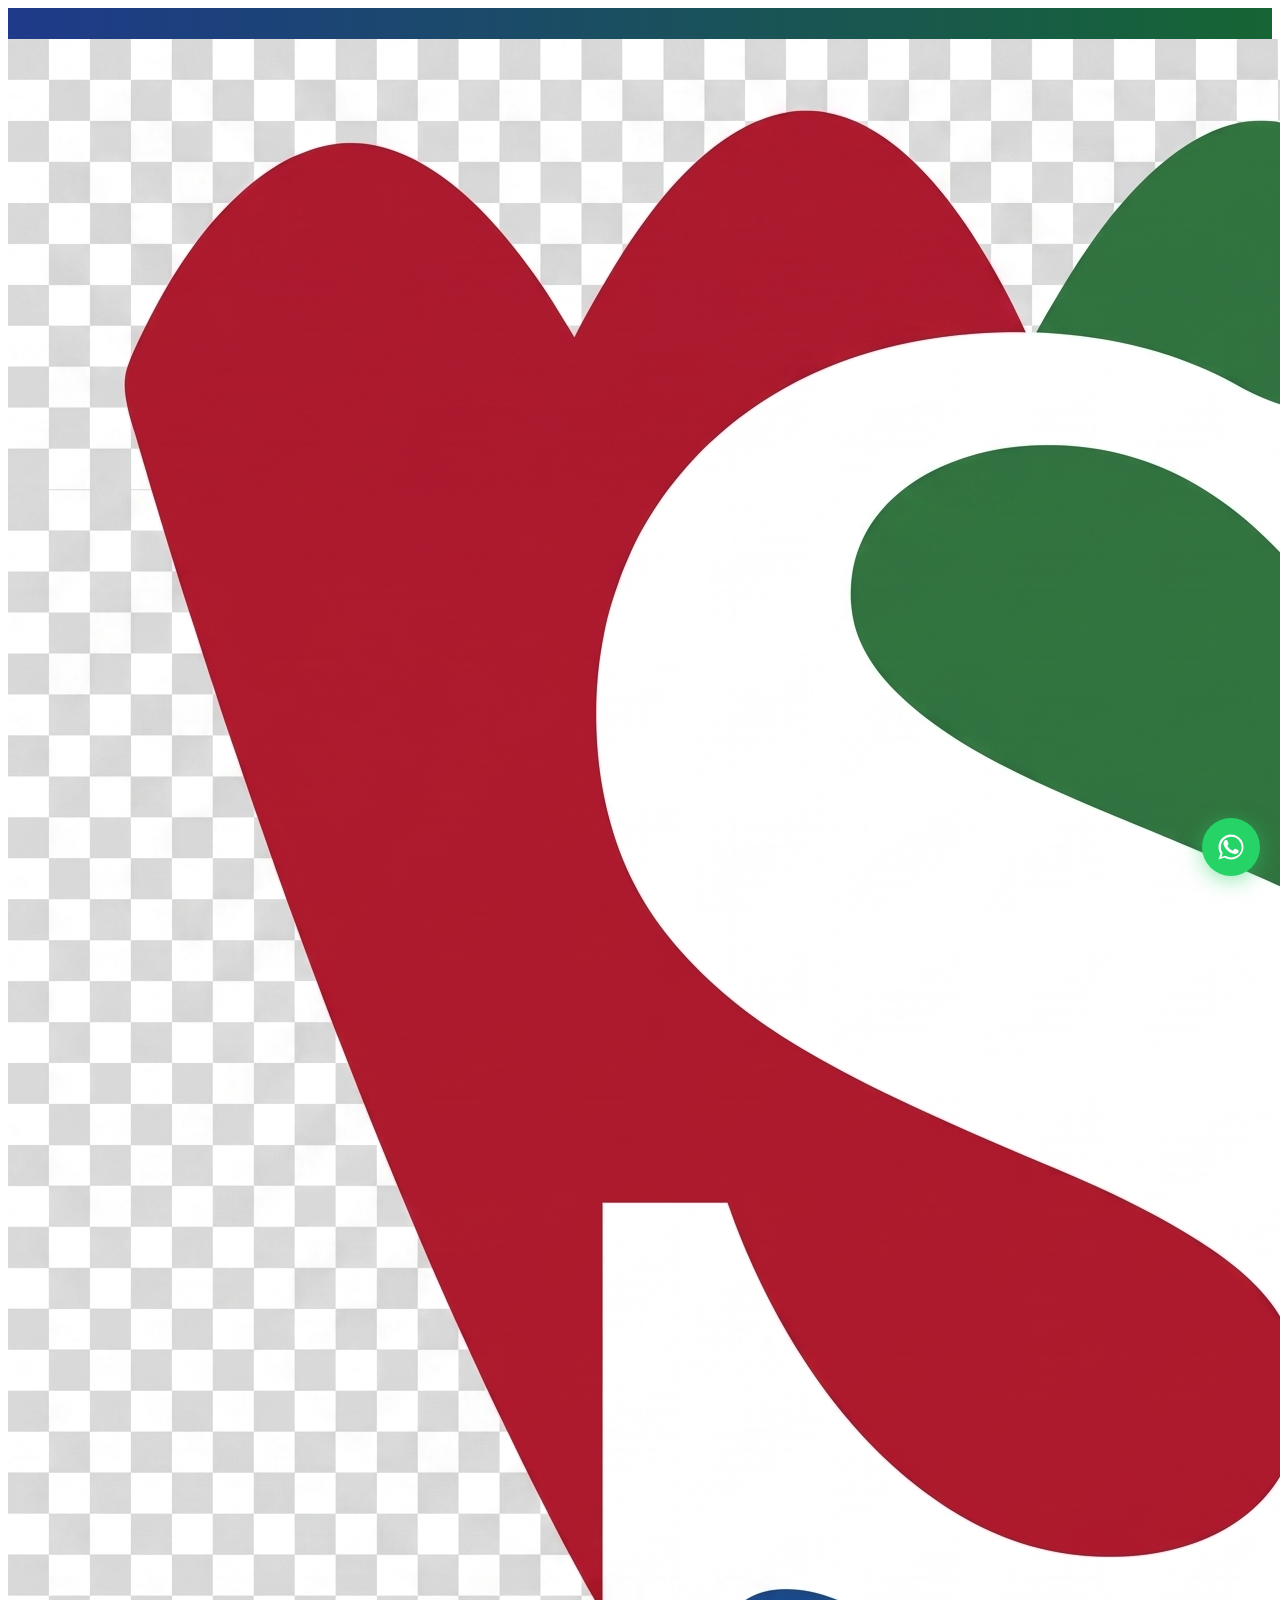
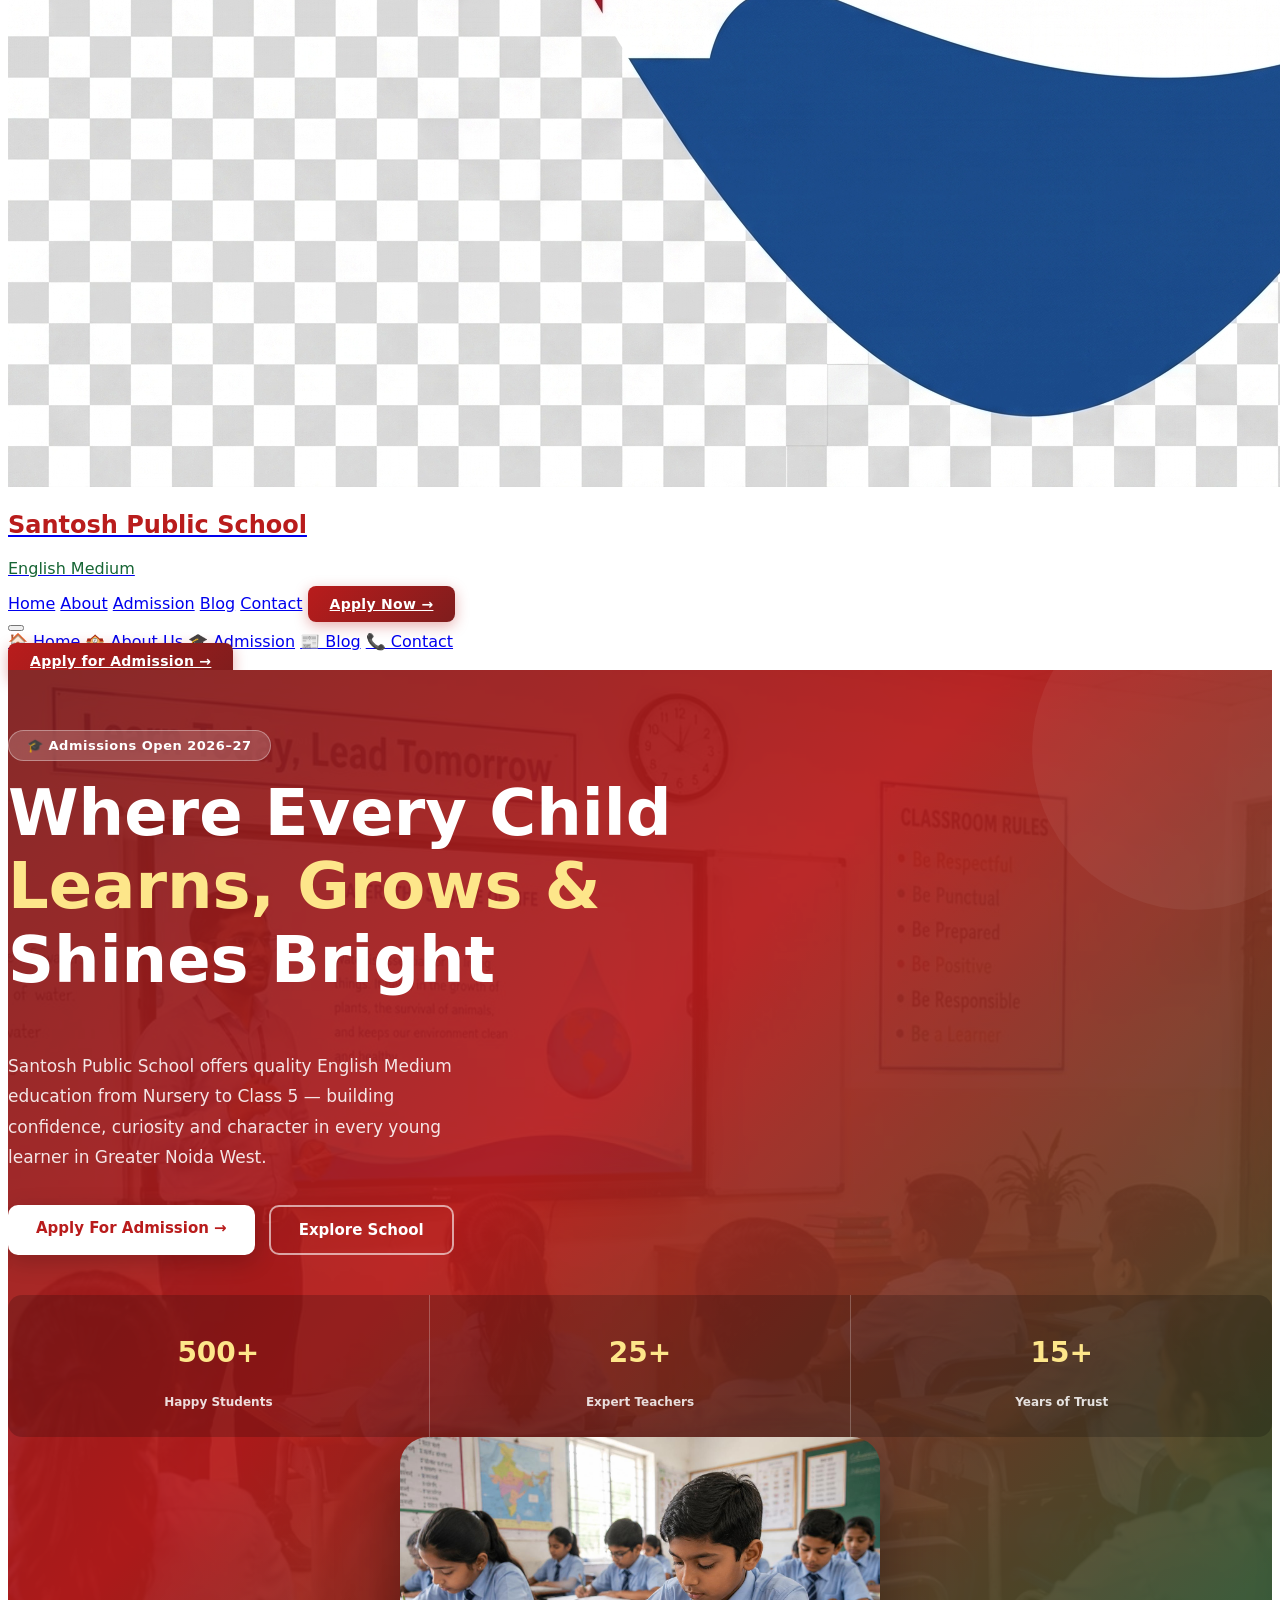
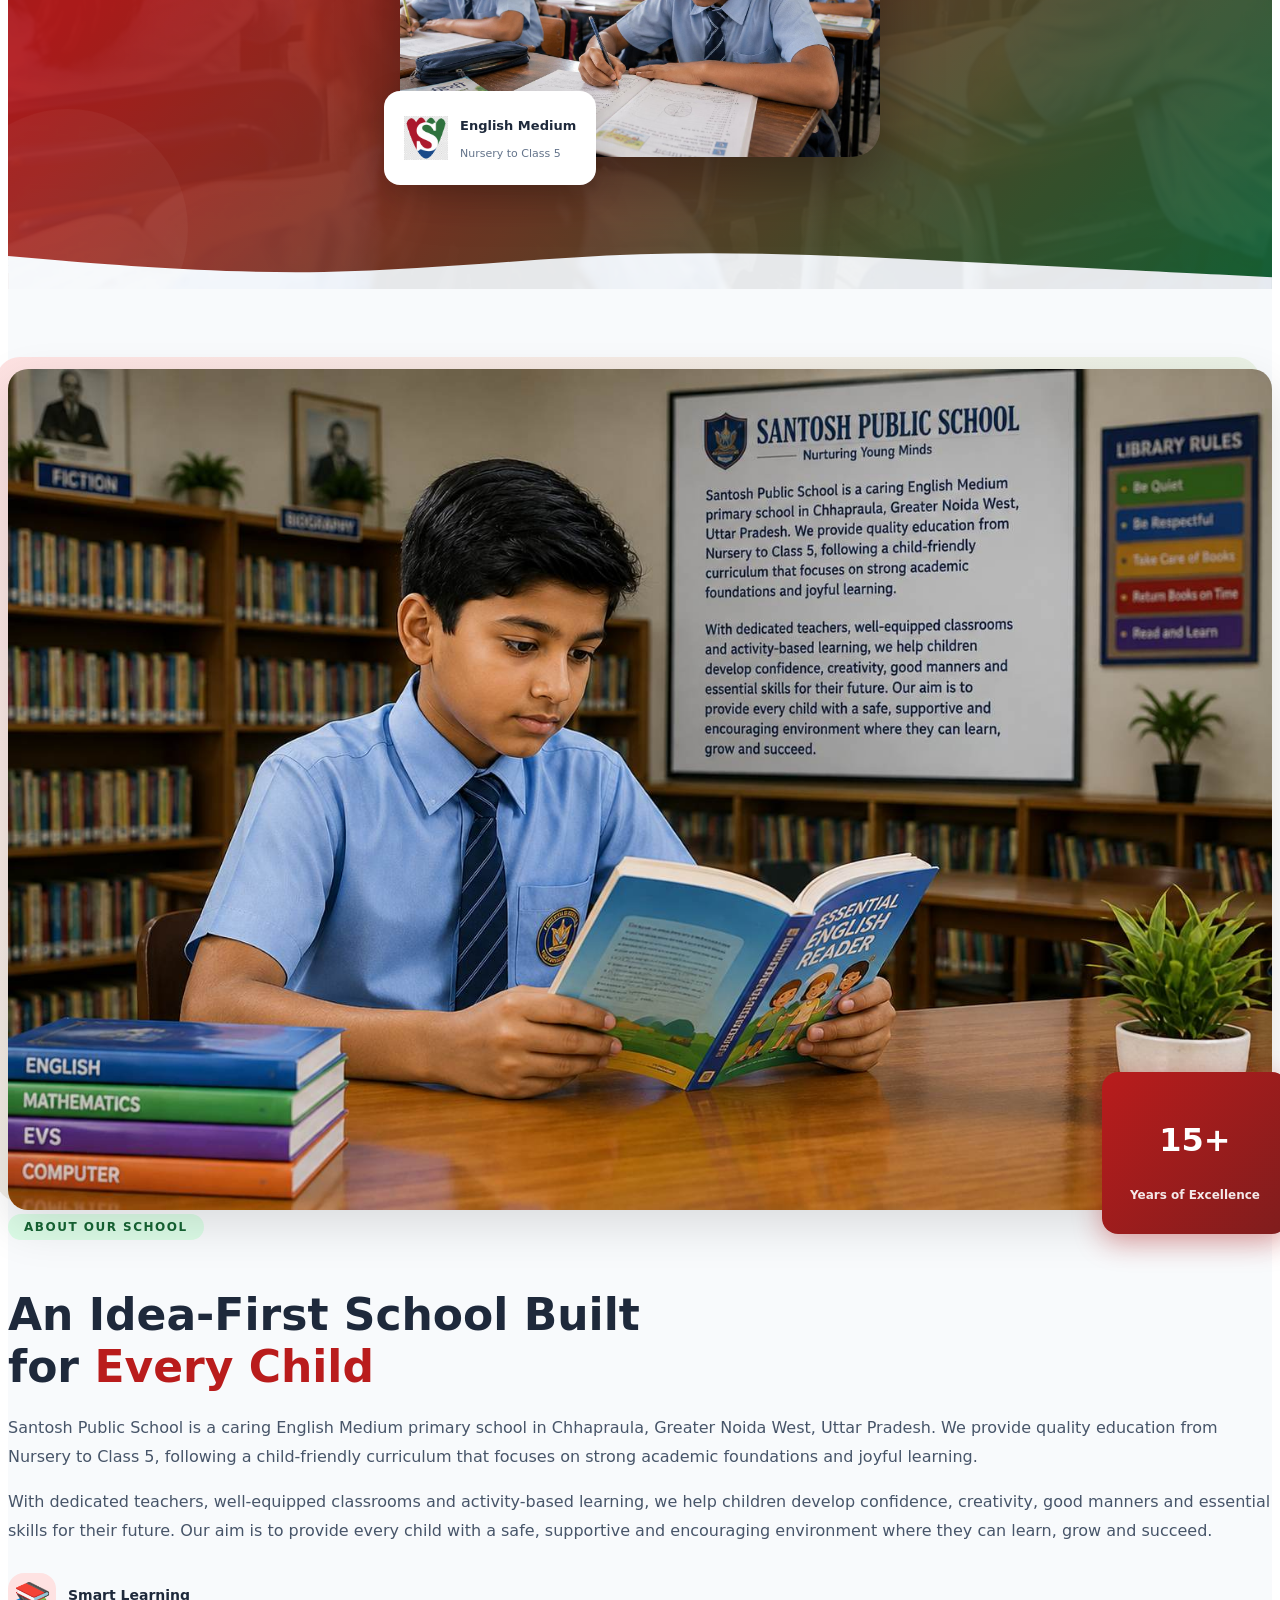
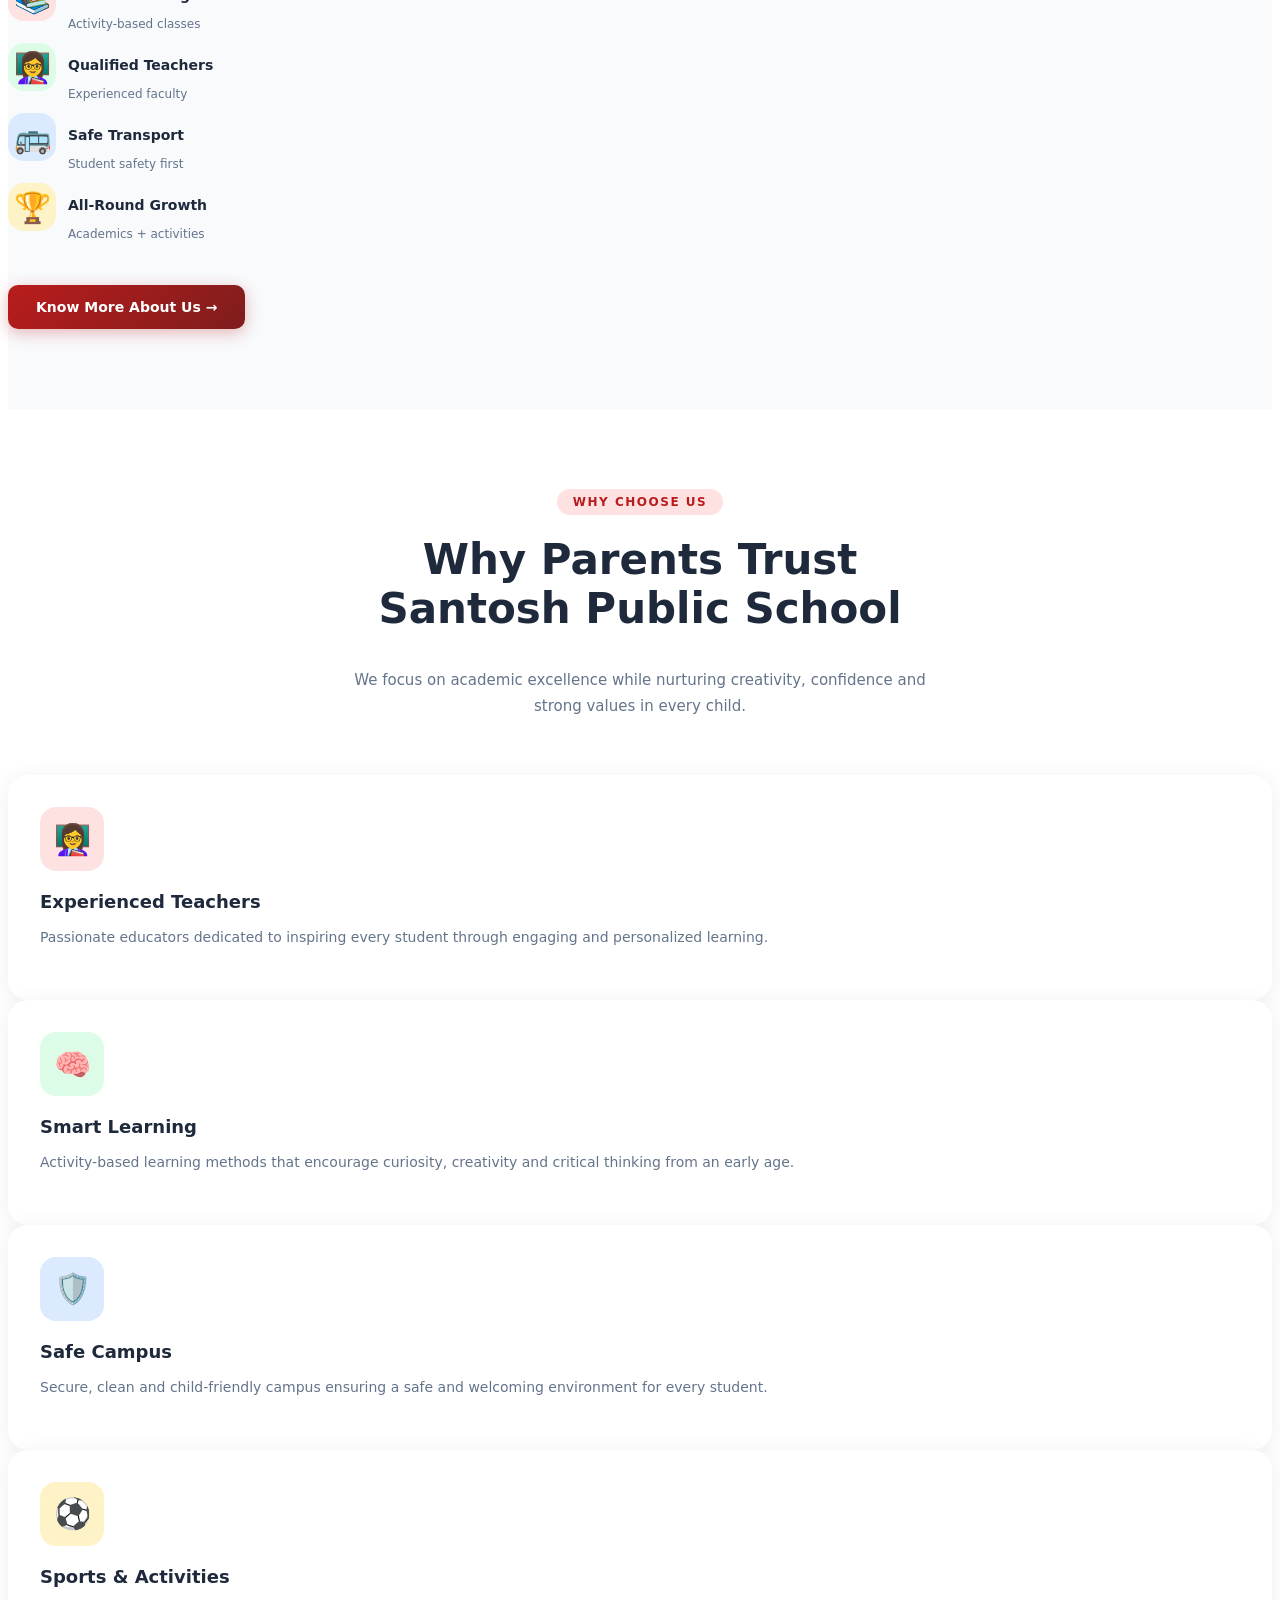
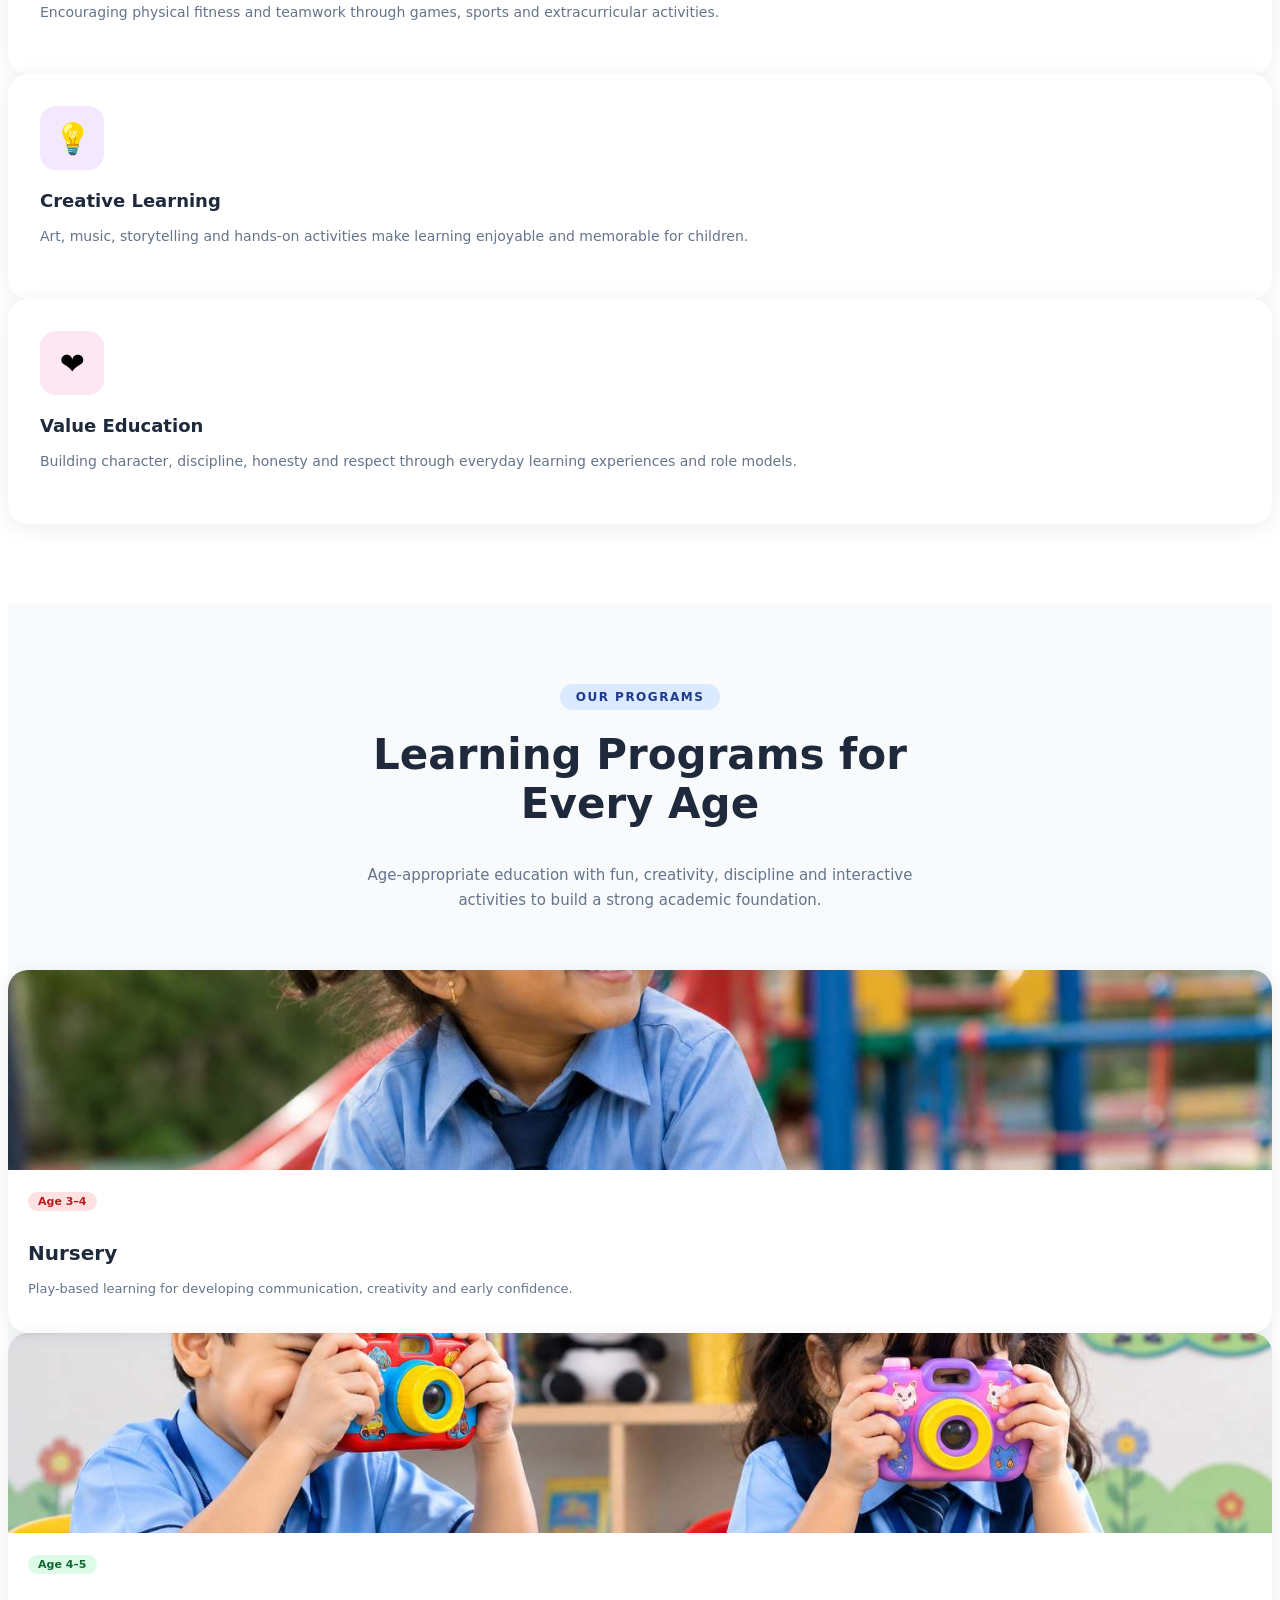
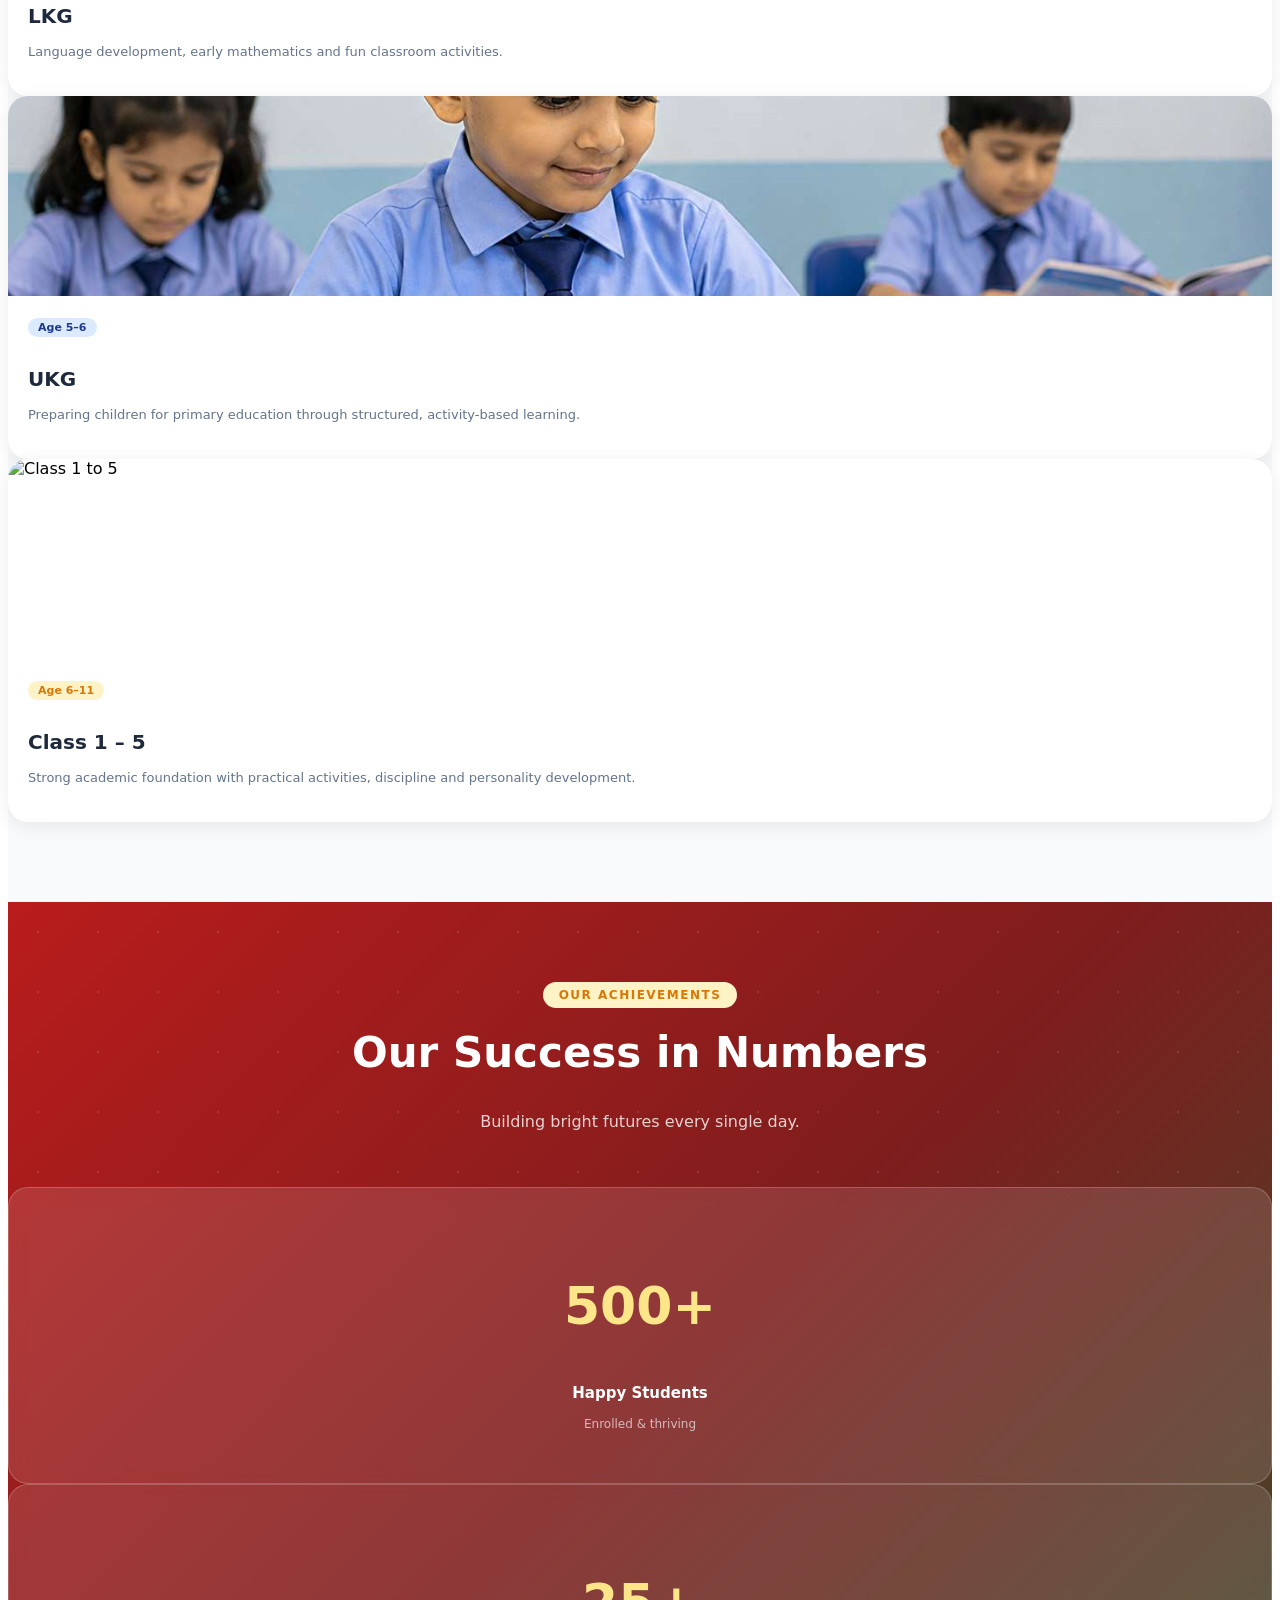
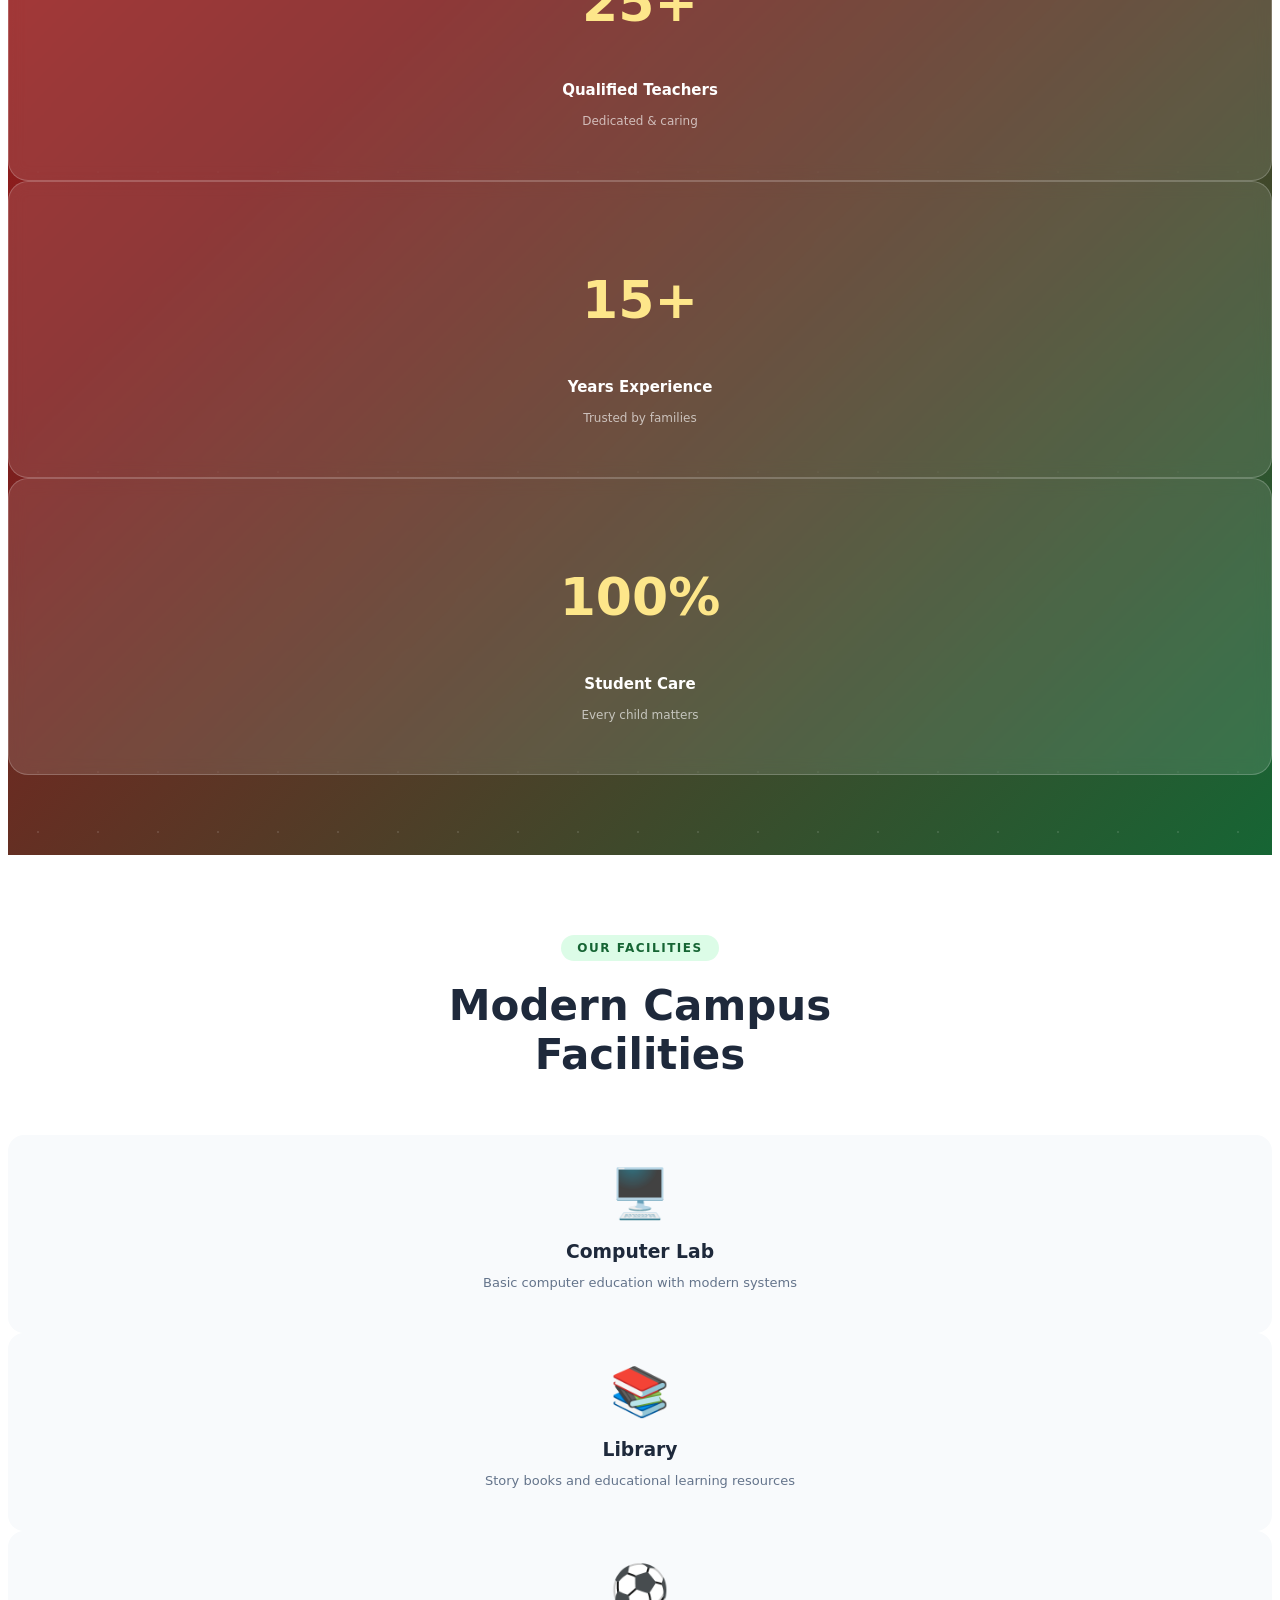
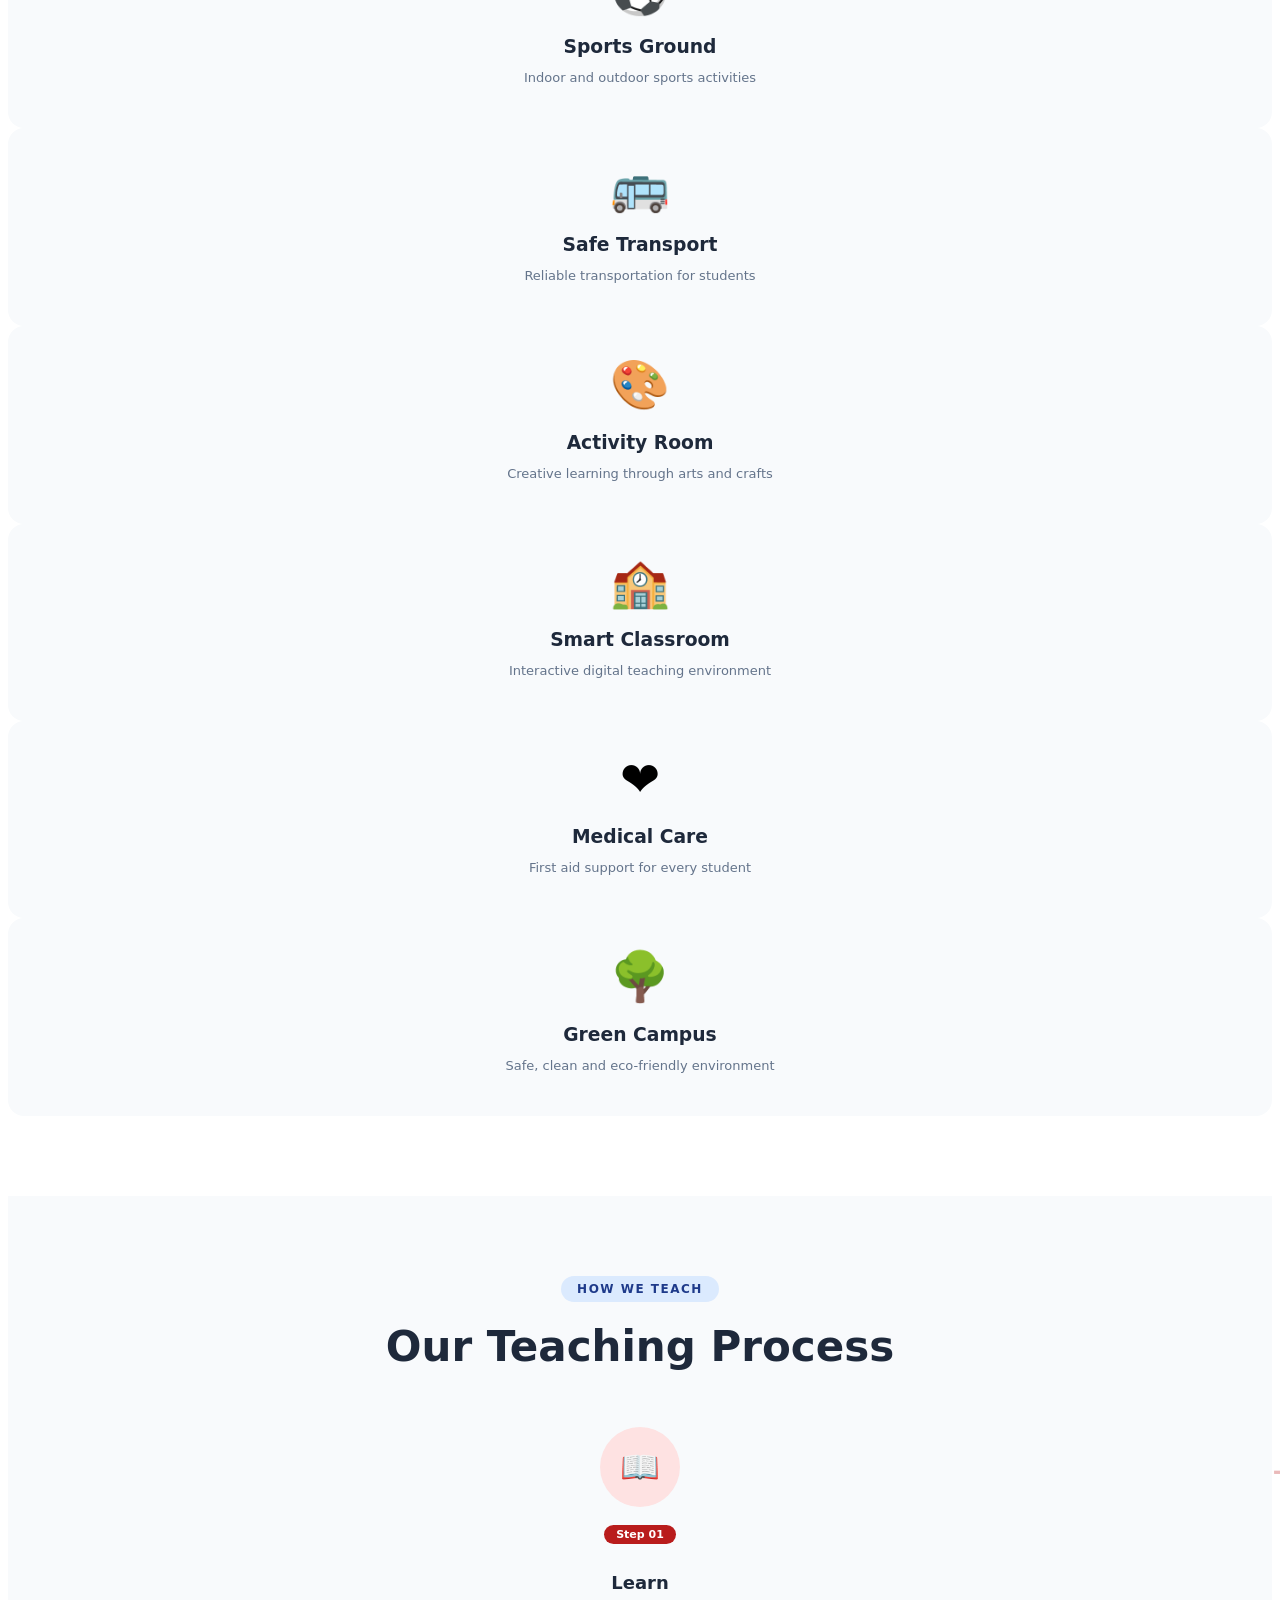
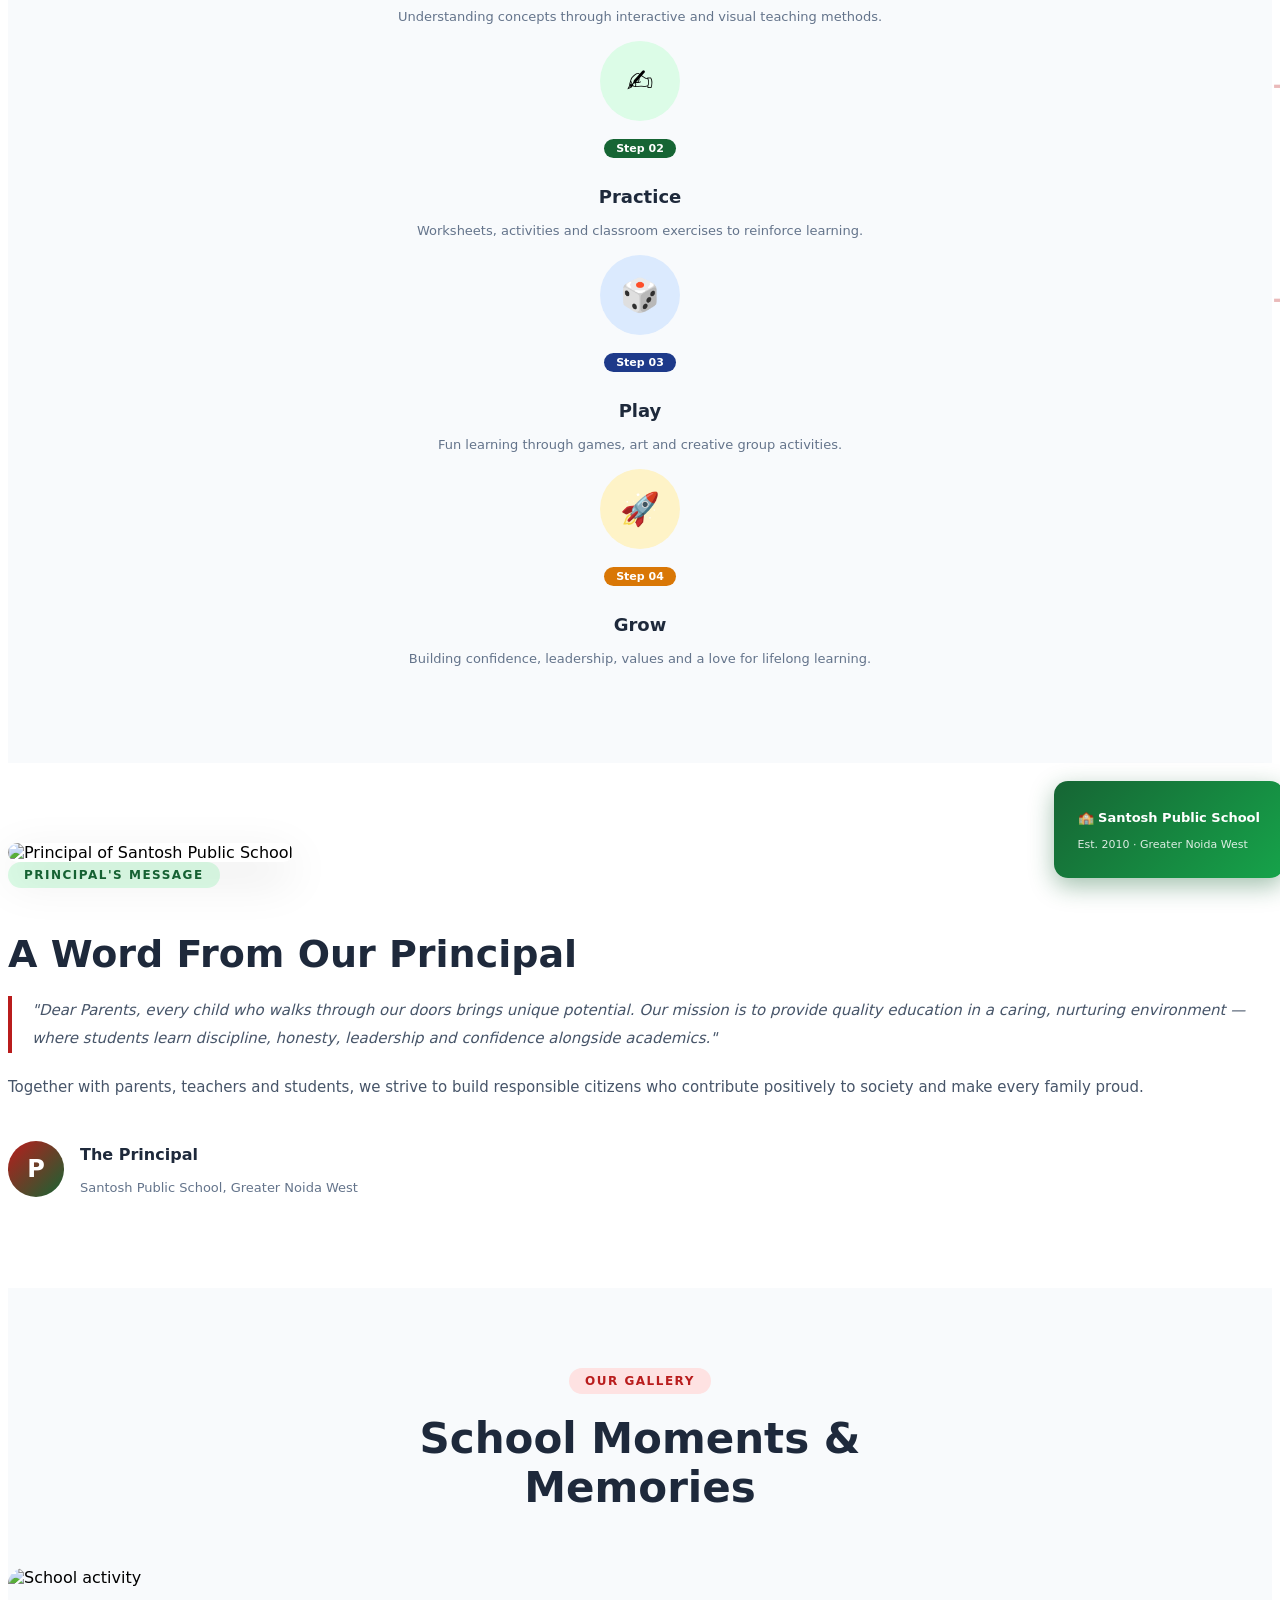
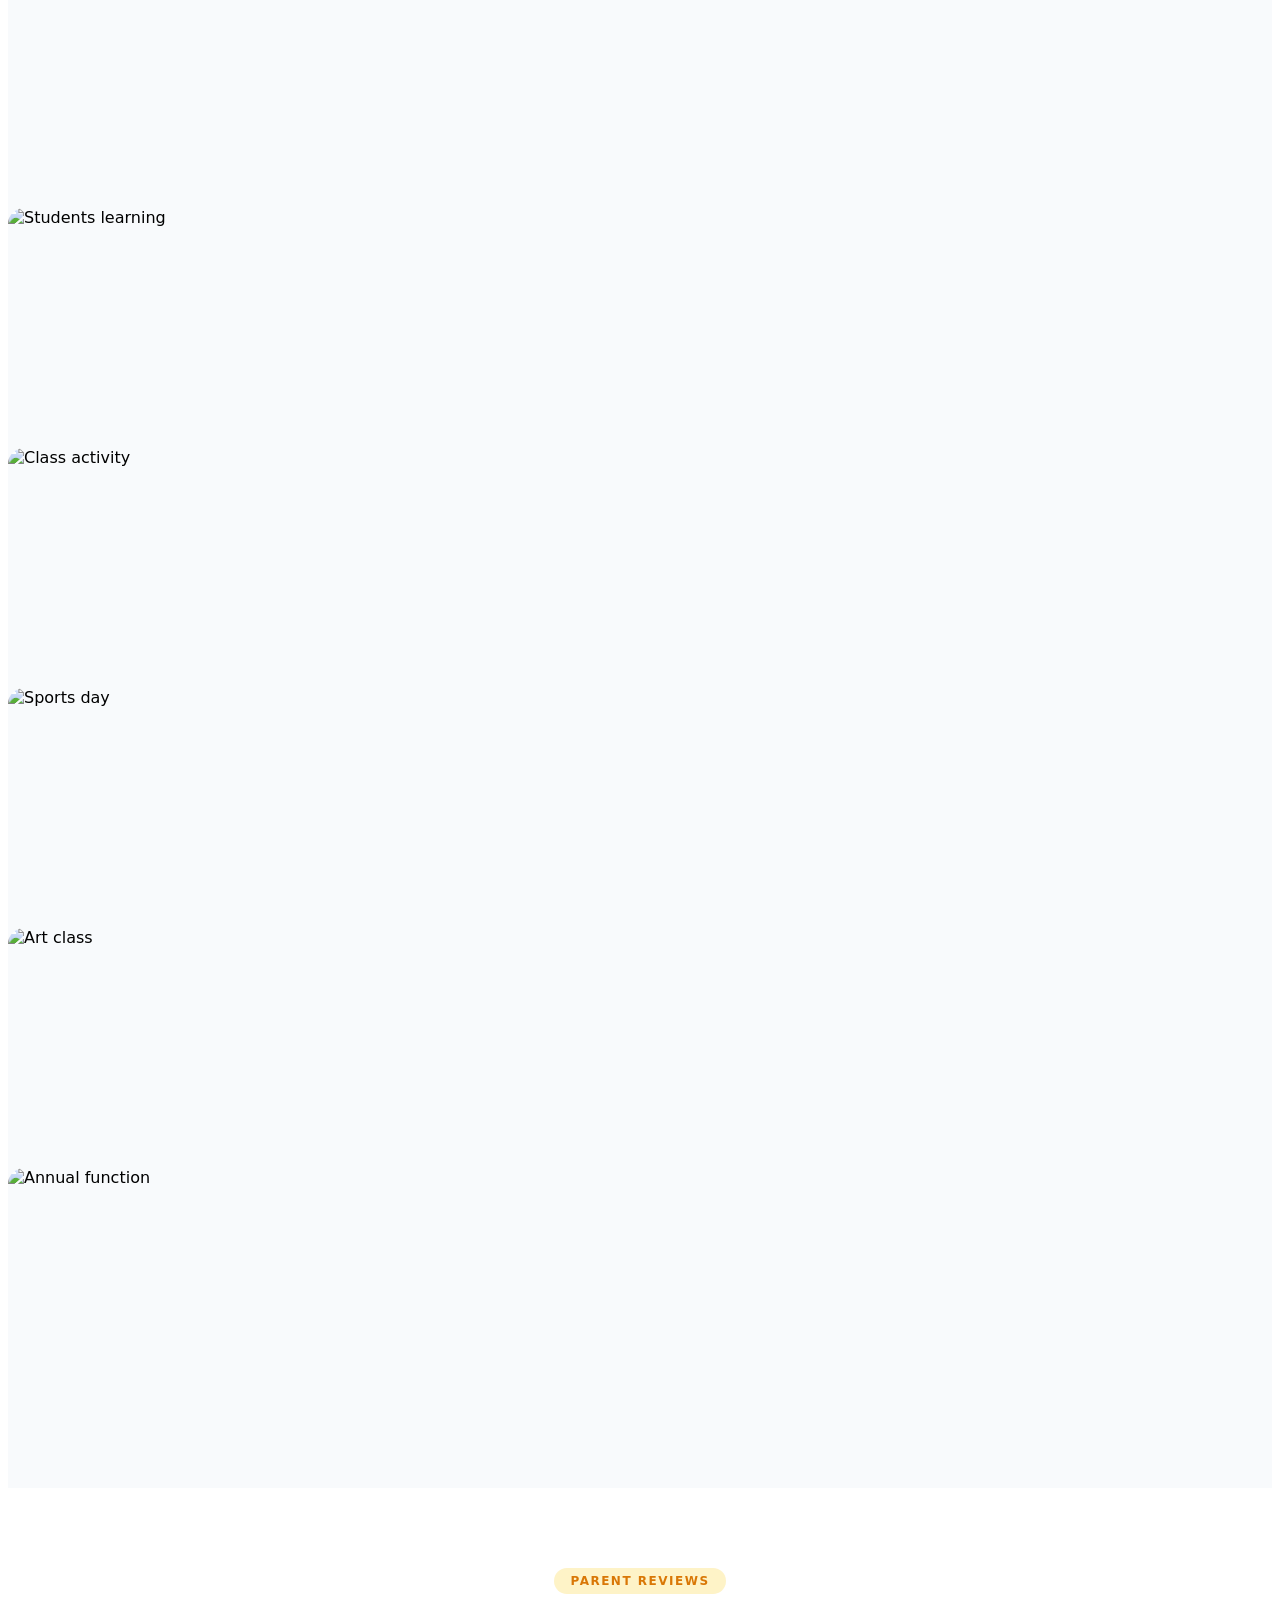
==== index.html @ 7bd7f459 "changes the image in the home page" ====
<!DOCTYPE html>
<html lang="en">

<head>
  <meta charset="UTF-8">
  <meta name="viewport" content="width=device-width, initial-scale=1.0">
  <title>Santosh Public School — English Medium | Greater Noida West</title>
  <script src="https://cdn.tailwindcss.com"></script>
  <link rel="stylesheet" href="./assets/css/style.css">
  <link rel="stylesheet" href="./assets/css/blog.css">
</head>

<body class="bg-gray-50">

  <!-- ========== STICKY WHATSAPP BUTTON ========== -->
  <div class="sps-whatsapp-btn">
    <a href="https://wa.me/919911826993?text=Hello%2C%20I%20would%20like%20to%20know%20more%20about%20admissions%20at%20Santosh%20Public%20School."
      target="_blank" rel="noopener" title="Chat with us on WhatsApp" aria-label="Chat on WhatsApp">
      <svg viewBox="0 0 24 24">
        <path
          d="M17.472 14.382c-.297-.149-1.758-.867-2.03-.967-.273-.099-.471-.148-.67.15-.197.297-.767.966-.94 1.164-.173.199-.347.223-.644.075-.297-.15-1.255-.463-2.39-1.475-.883-.788-1.48-1.761-1.653-2.059-.173-.297-.018-.458.13-.606.134-.133.298-.347.446-.52.149-.174.198-.298.298-.497.099-.198.05-.371-.025-.52-.075-.149-.669-1.612-.916-2.207-.242-.579-.487-.5-.669-.51-.173-.008-.371-.01-.57-.01-.198 0-.52.074-.792.372-.272.297-1.04 1.016-1.04 2.479 0 1.462 1.065 2.875 1.213 3.074.149.198 2.096 3.2 5.077 4.487.709.306 1.262.489 1.694.625.712.227 1.36.195 1.871.118.571-.085 1.758-.719 2.006-1.413.248-.694.248-1.289.173-1.413-.074-.124-.272-.198-.57-.347z" />
        <path
          d="M12.004 2C6.486 2 2 6.486 2 12.004c0 1.925.55 3.802 1.593 5.416L2 22l4.71-1.552a10 10 0 0 0 5.294 1.514h.004c5.518 0 10.002-4.486 10.002-10.004C22.01 6.486 17.524 2 12.005 2Zm.001 18.324h-.003a8.31 8.31 0 0 1-4.242-1.162l-.305-.181-3.152 1.04 1.055-3.07-.198-.315a8.31 8.31 0 0 1-1.276-4.432c0-4.596 3.74-8.336 8.337-8.336 2.227 0 4.32.868 5.894 2.443a8.28 8.28 0 0 1 2.44 5.897c0 4.596-3.74 8.116-8.55 8.116Z" />
      </svg>
    </a>
  </div>

  <!-- ========== ANNOUNCEMENT TICKER ========== -->
  <div class="sps-ticker">
    <div class="sps-ticker-inner">
      <span>Admissions Open for Session 2026–27 — Nursery to Class 5</span>
      <span>English Medium | Activity-Based Learning</span>
      <span>Safe Campus | Qualified Teachers | Transport Available</span>
      <span>Contact: +91 99118 26993 | Bisrakh Road, Chhapraula, Greater Noida West</span>
      <span>Admissions Open for Session 2026–27 — Nursery to Class 5</span>
      <span>English Medium | Activity-Based Learning</span>
    </div>
  </div>

  <!-- ========== MAIN HEADER ========== -->
  <header class="bg-white shadow-md sticky top-0 z-50">
    <div class="max-w-7xl mx-auto px-4">
      <div class="flex items-center justify-between h-20">

        <!-- Logo -->
        <a href="#" onclick="loadPage('home')" class="flex items-center gap-3">
          <img src="assets/images/school-logo.png" alt="Santosh Public School Logo"
            class="w-14 h-14 object-contain drop-shadow-md" onerror="this.src='assets/images/logo.png'">
          <div>
            <h2 class="font-black text-lg leading-tight" style="color: var(--sps-red);">
              Santosh Public School
            </h2>
            <p class="text-xs font-semibold" style="color: var(--sps-green);">
              English Medium
            </p>
          </div>
        </a>

        <!-- Desktop Menu -->
        <nav class="hidden lg:flex items-center gap-6 font-semibold text-sm text-gray-700">
          <a href="#" onclick="loadPage('home')" class="sps-nav-link hover:text-red-700 transition">Home</a>
          <a href="#" onclick="loadPage('about-us')" class="sps-nav-link hover:text-red-700 transition">About</a>
          <a href="#" onclick="loadPage('admission')" class="sps-nav-link hover:text-red-700 transition">Admission</a>
          <a href="#" onclick="loadPage('blog')" class="sps-nav-link hover:text-red-700 transition">Blog</a>
          <a href="#" onclick="loadPage('contact')" class="sps-nav-link hover:text-red-700 transition">Contact</a>
          <a href="#" onclick="loadPage('admission')" class="sps-admit-btn ml-2">Apply Now →</a>
        </nav>

        <!-- Mobile Burger -->
        <button id="menuBtn" class="lg:hidden flex flex-col gap-1.5 p-2" aria-label="Open menu">
          <span class="w-6 h-0.5 bg-gray-700 block transition-all"></span>
          <span class="w-6 h-0.5 bg-gray-700 block transition-all"></span>
          <span class="w-6 h-0.5 bg-gray-700 block transition-all"></span>
        </button>

      </div>
    </div>

    <!-- Mobile Menu -->
    <div id="mobileMenu" class="hidden lg:hidden bg-white border-t border-gray-100 shadow-lg">
      <nav class="flex flex-col text-sm font-semibold">
        <a href="#" onclick="loadPage('home');document.getElementById('mobileMenu').classList.add('hidden')"
          class="px-6 py-4 border-b border-gray-50 hover:bg-red-50 hover:text-red-700 transition">🏠 Home</a>
        <a href="#" onclick="loadPage('about-us');document.getElementById('mobileMenu').classList.add('hidden')"
          class="px-6 py-4 border-b border-gray-50 hover:bg-red-50 hover:text-red-700 transition">🏫 About Us</a>
        <a href="#" onclick="loadPage('admission');document.getElementById('mobileMenu').classList.add('hidden')"
          class="px-6 py-4 border-b border-gray-50 hover:bg-red-50 hover:text-red-700 transition">🎓 Admission</a>
        <a href="#" onclick="loadPage('blog');document.getElementById('mobileMenu').classList.add('hidden')"
          class="px-6 py-4 border-b border-gray-50 hover:bg-red-50 hover:text-red-700 transition">📰 Blog</a>
        <a href="#" onclick="loadPage('contact');document.getElementById('mobileMenu').classList.add('hidden')"
          class="px-6 py-4 border-b border-gray-50 hover:bg-red-50 hover:text-red-700 transition">📞 Contact</a>
        <div class="p-4">
          <a href="#" onclick="loadPage('admission');document.getElementById('mobileMenu').classList.add('hidden')"
            class="sps-admit-btn block text-center py-3 rounded-lg">Apply for Admission →</a>
        </div>
      </nav>
    </div>
  </header>

  <!-- ========== MAIN CONTENT ========== -->
  <main id="content">

    <!-- ================= HOME PAGE — Santosh Public School ================= -->

    <!-- HERO SECTION -->
    <section
      style="background: linear-gradient(135deg, #7F1D1D 0%, #B91C1C 40%, #166534 100%); position:relative; overflow:hidden;">
      <div style="position:absolute;inset:0;opacity:0.07;">
        <img src="assets/images/santosh-students.jpg" alt="school in greater noida west "
          style="width:100%;height:100%;object-fit:cover;">
      </div>
      <div
        style="position:absolute;top:-80px;right:-80px;width:320px;height:320px;border-radius:50%;background:rgba(255,255,255,0.05);">
      </div>
      <div
        style="position:absolute;bottom:-60px;left:-60px;width:240px;height:240px;border-radius:50%;background:rgba(255,255,255,0.04);">
      </div>
      <div class="max-w-7xl mx-auto px-6 lg:px-8" style="position:relative;">
        <div class="grid lg:grid-cols-2 gap-12 items-center" style="min-height:88vh; padding: 60px 0;">
          <div>
            <div class="sps-hero-badge mb-6">🎓 Admissions Open 2026–27</div>
            <h1 style="font-size:clamp(36px,5vw,64px); font-weight:900; color:#fff; line-height:1.15; margin-top:16px;">
              Where Every Child<br>
              <span style="color:#FDE68A;">Learns, Grows &amp;</span><br>
              Shines Bright
            </h1>
            <p style="color:rgba(255,255,255,0.88); font-size:17px; line-height:1.8; margin-top:20px; max-width:480px;">
              Santosh Public School offers quality English Medium education from
              Nursery to Class 5 — building confidence, curiosity and character
              in every young learner in Greater Noida West.
            </p>
            <div style="display:flex;gap:14px;flex-wrap:wrap;margin-top:32px;">
              <a href="#" onclick="loadPage('admission')"
                style="background:#fff;color:#B91C1C;padding:14px 28px;border-radius:10px;font-weight:800;font-size:15px;text-decoration:none;box-shadow:0 6px 24px rgba(0,0,0,0.2);transition:all 0.3s;"
                onmouseover="this.style.transform='translateY(-2px)'"
                onmouseout="this.style.transform='translateY(0)'">Apply For Admission →</a>
              <a href="#" onclick="loadPage('about-us')"
                style="border:2px solid rgba(255,255,255,0.6);color:#fff;padding:14px 28px;border-radius:10px;font-weight:700;font-size:15px;text-decoration:none;transition:all 0.3s;"
                onmouseover="this.style.background='rgba(255,255,255,0.15)'"
                onmouseout="this.style.background='transparent'">Explore School</a>
            </div>
            <div class="sps-stat-strip" style="margin-top:40px;background:rgba(0,0,0,0.2);border-radius:14px;">
              <div class="sps-stat-item">
                <h3>500+</h3>
                <p>Happy Students</p>
              </div>
              <div class="sps-stat-item">
                <h3>25+</h3>
                <p>Expert Teachers</p>
              </div>
              <div class="sps-stat-item">
                <h3>15+</h3>
                <p>Years of Trust</p>
              </div>
            </div>
          </div>
          <div style="position:relative; display:flex; justify-content:center;">
            <div style="position:relative;max-width:480px;width:100%;">
              <img src="assets/images/santosh-public-school.jpg"
                style="border-radius:28px;box-shadow:0 24px 60px rgba(0,0,0,0.35);width:100%;"
                alt="Students at Santosh Public School">
              <div
                style="position:absolute;bottom:-24px;left:-16px;background:#fff;border-radius:16px;padding:14px 20px;box-shadow:0 8px 32px rgba(0,0,0,0.15);display:flex;align-items:center;gap:12px;">
                <img src="assets/images/school-logo.png" style="width:44px;height:44px;object-fit:contain;"
                  onerror="this.src='assets/images/logo.png'">
                <div>
                  <p style="font-weight:900;font-size:13px;color:#1e293b;line-height:1.2;">English Medium</p>
                  <p style="font-size:11px;color:#64748b;">Nursery to Class 5</p>
                </div>
              </div>
              <!-- <div
                style="position:absolute;top:16px;right:-12px;background:linear-gradient(135deg,var(--sps-blue),#1D4ED8);color:#fff;border-radius:10px;padding:10px 16px;text-align:center;box-shadow:0 6px 20px rgba(30,58,138,0.4);">
                <p style="font-size:11px;font-weight:700;opacity:0.85;">CBSE</p>
                <p style="font-size:14px;font-weight:900;">Pattern</p>
              </div> -->
            </div>
          </div>
        </div>
      </div>
      <svg style="display:block;margin-bottom:-2px;" xmlns="http://www.w3.org/2000/svg" viewBox="0 0 1440 80">
        <path fill="#f8fafc"
          d="M0,40L60,45C120,50,240,60,360,58C480,56,600,42,720,38C840,34,960,40,1080,46C1200,52,1320,58,1380,61L1440,64V80H0Z">
        </path>
      </svg>
    </section>

    <!-- ABOUT SECTION -->
    <section style="background:#f8fafc; padding:80px 0;">
      <div class="max-w-7xl mx-auto px-6">
        <div class="grid lg:grid-cols-2 gap-16 items-center">
          <div style="position:relative;">
            <div
              style="position:absolute;top:-12px;left:-12px;width:100%;height:100%;border-radius:24px;background:linear-gradient(135deg,var(--sps-red-light),var(--sps-green-light));z-index:0;">
            </div>
            <img src="assets/images/Santosh-library-student.jpg"
              style="border-radius:20px;box-shadow:0 16px 48px rgba(0,0,0,0.12);width:100%;position:relative;z-index:1;"
              alt="Students learning at Santosh Public School">
            <div
              style="position:absolute;bottom:-20px;right:-16px;z-index:2;background:linear-gradient(135deg,var(--sps-red),#7F1D1D);color:#fff;padding:20px 28px;border-radius:16px;box-shadow:0 8px 28px rgba(185,28,28,0.4);text-align:center;">
              <p style="font-size:32px;font-weight:900;line-height:1;">15+</p>
              <p style="font-size:12px;font-weight:700;opacity:0.9;">Years of Excellence</p>
            </div>
          </div>
          <div>
            <div class="sps-label-green">About Our School</div>
            <h2
              style="font-size:clamp(28px,3.5vw,44px);font-weight:900;color:#1e293b;line-height:1.2;margin-bottom:20px;">
              An Idea-First School Built<br>for <span style="color:var(--sps-red);">Every Child</span>
            </h2>
            <p style="color:#475569;font-size:16px;line-height:1.8;margin-bottom:16px;">
              Santosh Public School is a caring English Medium primary school in Chhapraula, Greater Noida West, Uttar
              Pradesh. We provide quality education from Nursery to Class 5, following a child-friendly curriculum that
              focuses on strong academic foundations and joyful learning.
            </p>
            <p style="color:#475569;font-size:16px;line-height:1.8;margin-bottom:28px;">
              With dedicated teachers, well-equipped classrooms and activity-based learning, we help children develop
              confidence, creativity, good manners and essential skills for their future. Our aim is to provide every
              child with a safe, supportive and encouraging environment where they can learn, grow and succeed.
            </p>
            <div class="grid grid-cols-2 gap-4">
              <div style="display:flex;gap:12px;align-items:flex-start;">
                <div class="sps-icon-box"
                  style="background:var(--sps-red-light);min-width:48px;height:48px;width:48px;margin:0;">📚</div>
                <div>
                  <p style="font-weight:700;color:#1e293b;font-size:14px;">Smart Learning</p>
                  <p style="color:#64748b;font-size:12px;">Activity-based classes</p>
                </div>
              </div>
              <div style="display:flex;gap:12px;align-items:flex-start;">
                <div class="sps-icon-box"
                  style="background:var(--sps-green-light);min-width:48px;height:48px;width:48px;margin:0;">👩‍🏫</div>
                <div>
                  <p style="font-weight:700;color:#1e293b;font-size:14px;">Qualified Teachers</p>
                  <p style="color:#64748b;font-size:12px;">Experienced faculty</p>
                </div>
              </div>
              <div style="display:flex;gap:12px;align-items:flex-start;">
                <div class="sps-icon-box"
                  style="background:var(--sps-blue-light);min-width:48px;height:48px;width:48px;margin:0;">🚌</div>
                <div>
                  <p style="font-weight:700;color:#1e293b;font-size:14px;">Safe Transport</p>
                  <p style="color:#64748b;font-size:12px;">Student safety first</p>
                </div>
              </div>
              <div style="display:flex;gap:12px;align-items:flex-start;">
                <div class="sps-icon-box"
                  style="background:var(--sps-gold-light);min-width:48px;height:48px;width:48px;margin:0;">🏆</div>
                <div>
                  <p style="font-weight:700;color:#1e293b;font-size:14px;">All-Round Growth</p>
                  <p style="color:#64748b;font-size:12px;">Academics + activities</p>
                </div>
              </div>
            </div>
            <a href="#" onclick="loadPage('about-us')"
              style="display:inline-block;margin-top:32px;background:linear-gradient(135deg,var(--sps-red),#7F1D1D);color:#fff;padding:14px 28px;border-radius:10px;font-weight:700;font-size:14px;text-decoration:none;box-shadow:0 4px 16px rgba(185,28,28,0.3);">
              Know More About Us →
            </a>
          </div>
        </div>
      </div>
    </section>

    <!-- WHY CHOOSE US -->
    <section style="background:#fff; padding:80px 0;">
      <div class="max-w-7xl mx-auto px-6">
        <div style="text-align:center;max-width:600px;margin:0 auto 56px;">
          <div class="sps-label-red">Why Choose Us</div>
          <h2 style="font-size:clamp(26px,3.5vw,42px);font-weight:900;color:#1e293b;margin-top:8px;">Why Parents Trust
            Santosh Public School</h2>
          <p style="color:#64748b;font-size:15px;line-height:1.7;margin-top:12px;">We focus on academic excellence while
            nurturing creativity, confidence and strong values in every child.</p>
        </div>
        <div class="grid md:grid-cols-2 lg:grid-cols-3 gap-6">
          <div class="sps-feature-card">
            <div class="sps-icon-box" style="background:var(--sps-red-light);">👩‍🏫</div>
            <h3 style="font-size:18px;font-weight:800;color:#1e293b;margin-bottom:10px;">Experienced Teachers</h3>
            <p style="color:#64748b;font-size:14px;line-height:1.7;">Passionate educators dedicated to inspiring every
              student through engaging and personalized learning.</p>
          </div>
          <div class="sps-feature-card">
            <div class="sps-icon-box" style="background:var(--sps-green-light);">🧠</div>
            <h3 style="font-size:18px;font-weight:800;color:#1e293b;margin-bottom:10px;">Smart Learning</h3>
            <p style="color:#64748b;font-size:14px;line-height:1.7;">Activity-based learning methods that encourage
              curiosity, creativity and critical thinking from an early age.</p>
          </div>
          <div class="sps-feature-card">
            <div class="sps-icon-box" style="background:var(--sps-blue-light);">🛡️</div>
            <h3 style="font-size:18px;font-weight:800;color:#1e293b;margin-bottom:10px;">Safe Campus</h3>
            <p style="color:#64748b;font-size:14px;line-height:1.7;">Secure, clean and child-friendly campus ensuring a
              safe and welcoming environment for every student.</p>
          </div>
          <div class="sps-feature-card">
            <div class="sps-icon-box" style="background:var(--sps-gold-light);">⚽</div>
            <h3 style="font-size:18px;font-weight:800;color:#1e293b;margin-bottom:10px;">Sports & Activities</h3>
            <p style="color:#64748b;font-size:14px;line-height:1.7;">Encouraging physical fitness and teamwork through
              games, sports and extracurricular activities.</p>
          </div>
          <div class="sps-feature-card">
            <div class="sps-icon-box" style="background:#F3E8FF;">💡</div>
            <h3 style="font-size:18px;font-weight:800;color:#1e293b;margin-bottom:10px;">Creative Learning</h3>
            <p style="color:#64748b;font-size:14px;line-height:1.7;">Art, music, storytelling and hands-on activities
              make learning enjoyable and memorable for children.</p>
          </div>
          <div class="sps-feature-card">
            <div class="sps-icon-box" style="background:#FCE7F3;">❤️</div>
            <h3 style="font-size:18px;font-weight:800;color:#1e293b;margin-bottom:10px;">Value Education</h3>
            <p style="color:#64748b;font-size:14px;line-height:1.7;">Building character, discipline, honesty and respect
              through everyday learning experiences and role models.</p>
          </div>
        </div>
      </div>
    </section>

    <!-- LEARNING PROGRAMS -->
    <section style="background:#f8fafc; padding:80px 0;">
      <div class="max-w-7xl mx-auto px-6">
        <div style="text-align:center;max-width:600px;margin:0 auto 56px;">
          <div class="sps-label-blue">Our Programs</div>
          <h2 style="font-size:clamp(26px,3.5vw,42px);font-weight:900;color:#1e293b;margin-top:8px;">Learning Programs
            for Every Age</h2>
          <p style="color:#64748b;font-size:15px;line-height:1.7;margin-top:12px;">Age-appropriate education with fun,
            creativity, discipline and interactive activities to build a strong academic foundation.</p>
        </div>
        <div class="grid md:grid-cols-2 lg:grid-cols-4 gap-6">
          <div class="sps-program-card">
            <div style="overflow:hidden;height:200px;"><img
                src="assets/images/playgroung-img.jpg"
                style="width:100%;height:200px;object-fit:cover;" alt="Play school in Greater Noida West "></div>
            <div style="padding:20px;">
              <div
                style="display:inline-block;background:var(--sps-red-light);color:var(--sps-red);font-size:11px;font-weight:700;padding:3px 10px;border-radius:20px;margin-bottom:10px;">
                Age 3–4</div>
              <h3 style="font-size:20px;font-weight:800;color:#1e293b;margin-bottom:8px;">Nursery</h3>
              <p style="color:#64748b;font-size:13px;line-height:1.7;">Play-based learning for developing communication,
                creativity and early confidence.</p>
            </div>
          </div>
          <div class="sps-program-card">
            <div style="overflow:hidden;height:200px;"><img
                src="assets/images/lkg-students.jpg"
                style="width:100%;height:200px;object-fit:cover;" alt="LKG students"></div>
            <div style="padding:20px;">
              <div
                style="display:inline-block;background:var(--sps-green-light);color:var(--sps-green);font-size:11px;font-weight:700;padding:3px 10px;border-radius:20px;margin-bottom:10px;">
                Age 4–5</div>
              <h3 style="font-size:20px;font-weight:800;color:#1e293b;margin-bottom:8px;">LKG</h3>
              <p style="color:#64748b;font-size:13px;line-height:1.7;">Language development, early mathematics and fun
                classroom activities.</p>
            </div>
          </div>
          <div class="sps-program-card">
            <div style="overflow:hidden;height:200px;"><img
                src="assets/images/ukg-student.jpg"
                style="width:100%;height:200px;object-fit:cover;" alt="english medium school in chharaula "></div>
            <div style="padding:20px;">
              <div
                style="display:inline-block;background:var(--sps-blue-light);color:var(--sps-blue);font-size:11px;font-weight:700;padding:3px 10px;border-radius:20px;margin-bottom:10px;">
                Age 5–6</div>
              <h3 style="font-size:20px;font-weight:800;color:#1e293b;margin-bottom:8px;">UKG</h3>
              <p style="color:#64748b;font-size:13px;line-height:1.7;">Preparing children for primary education through
                structured, activity-based learning.</p>
            </div>
          </div>
          <div class="sps-program-card">
            <div style="overflow:hidden;height:200px;"><img
                src="https://images.unsplash.com/photo-1588072432836-e10032774350?auto=format&fit=crop&w=800&q=80"
                style="width:100%;height:200px;object-fit:cover;" alt="Class 1 to 5"></div>
            <div style="padding:20px;">
              <div
                style="display:inline-block;background:var(--sps-gold-light);color:var(--sps-gold);font-size:11px;font-weight:700;padding:3px 10px;border-radius:20px;margin-bottom:10px;">
                Age 6–11</div>
              <h3 style="font-size:20px;font-weight:800;color:#1e293b;margin-bottom:8px;">Class 1 – 5</h3>
              <p style="color:#64748b;font-size:13px;line-height:1.7;">Strong academic foundation with practical
                activities, discipline and personality development.</p>
            </div>
          </div>
        </div>
      </div>
    </section>

    <!-- STATISTICS -->
    <section
      style="background: linear-gradient(135deg, var(--sps-red) 0%, #7F1D1D 40%, var(--sps-green) 100%); padding:80px 0; position:relative; overflow:hidden;">
      <div
        style="position:absolute;inset:0;background:url('data:image/svg+xml,<svg xmlns=%22http://www.w3.org/2000/svg%22 width=%2260%22 height=%2260%22><circle cx=%2230%22 cy=%2230%22 r=%221%22 fill=%22rgba(255,255,255,0.15)%22/></svg>');">
      </div>
      <div class="max-w-7xl mx-auto px-6" style="position:relative;">
        <div style="text-align:center;margin-bottom:56px;">
          <div class="sps-label-gold">Our Achievements</div>
          <h2 style="font-size:clamp(26px,3.5vw,42px);font-weight:900;color:#fff;margin-top:8px;">Our Success in Numbers
          </h2>
          <p style="color:rgba(255,255,255,0.8);margin-top:10px;">Building bright futures every single day.</p>
        </div>
        <div class="grid md:grid-cols-2 lg:grid-cols-4 gap-6">
          <div class="sps-stat-card">
            <p style="font-size:52px;font-weight:900;color:#FDE68A;line-height:1;">500+</p>
            <p style="color:#fff;font-weight:700;margin-top:8px;font-size:15px;">Happy Students</p>
            <p style="color:rgba(255,255,255,0.65);font-size:12px;margin-top:4px;">Enrolled & thriving</p>
          </div>
          <div class="sps-stat-card">
            <p style="font-size:52px;font-weight:900;color:#FDE68A;line-height:1;">25+</p>
            <p style="color:#fff;font-weight:700;margin-top:8px;font-size:15px;">Qualified Teachers</p>
            <p style="color:rgba(255,255,255,0.65);font-size:12px;margin-top:4px;">Dedicated & caring</p>
          </div>
          <div class="sps-stat-card">
            <p style="font-size:52px;font-weight:900;color:#FDE68A;line-height:1;">15+</p>
            <p style="color:#fff;font-weight:700;margin-top:8px;font-size:15px;">Years Experience</p>
            <p style="color:rgba(255,255,255,0.65);font-size:12px;margin-top:4px;">Trusted by families</p>
          </div>
          <div class="sps-stat-card">
            <p style="font-size:52px;font-weight:900;color:#FDE68A;line-height:1;">100%</p>
            <p style="color:#fff;font-weight:700;margin-top:8px;font-size:15px;">Student Care</p>
            <p style="color:rgba(255,255,255,0.65);font-size:12px;margin-top:4px;">Every child matters</p>
          </div>
        </div>
      </div>
    </section>

    <!-- SCHOOL FACILITIES -->
    <section style="background:#fff; padding:80px 0;">
      <div class="max-w-7xl mx-auto px-6">
        <div style="text-align:center;max-width:600px;margin:0 auto 56px;">
          <div class="sps-label-green">Our Facilities</div>
          <h2 style="font-size:clamp(26px,3.5vw,42px);font-weight:900;color:#1e293b;margin-top:8px;">Modern Campus
            Facilities</h2>
        </div>
        <div class="grid md:grid-cols-2 lg:grid-cols-4 gap-5">
          <div
            style="background:#f8fafc;border-radius:16px;padding:28px;text-align:center;transition:all 0.3s;border:2px solid transparent;"
            onmouseover="this.style.borderColor='var(--sps-red)';this.style.background='var(--sps-red-light)'"
            onmouseout="this.style.borderColor='transparent';this.style.background='#f8fafc'">
            <div style="font-size:48px;margin-bottom:14px;">🖥️</div>
            <h3 style="font-weight:800;color:#1e293b;margin-bottom:6px;">Computer Lab</h3>
            <p style="color:#64748b;font-size:13px;">Basic computer education with modern systems</p>
          </div>
          <div
            style="background:#f8fafc;border-radius:16px;padding:28px;text-align:center;transition:all 0.3s;border:2px solid transparent;"
            onmouseover="this.style.borderColor='var(--sps-green)';this.style.background='var(--sps-green-light)'"
            onmouseout="this.style.borderColor='transparent';this.style.background='#f8fafc'">
            <div style="font-size:48px;margin-bottom:14px;">📚</div>
            <h3 style="font-weight:800;color:#1e293b;margin-bottom:6px;">Library</h3>
            <p style="color:#64748b;font-size:13px;">Story books and educational learning resources</p>
          </div>
          <div
            style="background:#f8fafc;border-radius:16px;padding:28px;text-align:center;transition:all 0.3s;border:2px solid transparent;"
            onmouseover="this.style.borderColor='var(--sps-blue)';this.style.background='var(--sps-blue-light)'"
            onmouseout="this.style.borderColor='transparent';this.style.background='#f8fafc'">
            <div style="font-size:48px;margin-bottom:14px;">⚽</div>
            <h3 style="font-weight:800;color:#1e293b;margin-bottom:6px;">Sports Ground</h3>
            <p style="color:#64748b;font-size:13px;">Indoor and outdoor sports activities</p>
          </div>
          <div
            style="background:#f8fafc;border-radius:16px;padding:28px;text-align:center;transition:all 0.3s;border:2px solid transparent;"
            onmouseover="this.style.borderColor='var(--sps-gold)';this.style.background='var(--sps-gold-light)'"
            onmouseout="this.style.borderColor='transparent';this.style.background='#f8fafc'">
            <div style="font-size:48px;margin-bottom:14px;">🚌</div>
            <h3 style="font-weight:800;color:#1e293b;margin-bottom:6px;">Safe Transport</h3>
            <p style="color:#64748b;font-size:13px;">Reliable transportation for students</p>
          </div>
          <div
            style="background:#f8fafc;border-radius:16px;padding:28px;text-align:center;transition:all 0.3s;border:2px solid transparent;"
            onmouseover="this.style.borderColor='var(--sps-red)';this.style.background='var(--sps-red-light)'"
            onmouseout="this.style.borderColor='transparent';this.style.background='#f8fafc'">
            <div style="font-size:48px;margin-bottom:14px;">🎨</div>
            <h3 style="font-weight:800;color:#1e293b;margin-bottom:6px;">Activity Room</h3>
            <p style="color:#64748b;font-size:13px;">Creative learning through arts and crafts</p>
          </div>
          <div
            style="background:#f8fafc;border-radius:16px;padding:28px;text-align:center;transition:all 0.3s;border:2px solid transparent;"
            onmouseover="this.style.borderColor='var(--sps-green)';this.style.background='var(--sps-green-light)'"
            onmouseout="this.style.borderColor='transparent';this.style.background='#f8fafc'">
            <div style="font-size:48px;margin-bottom:14px;">🏫</div>
            <h3 style="font-weight:800;color:#1e293b;margin-bottom:6px;">Smart Classroom</h3>
            <p style="color:#64748b;font-size:13px;">Interactive digital teaching environment</p>
          </div>
          <div
            style="background:#f8fafc;border-radius:16px;padding:28px;text-align:center;transition:all 0.3s;border:2px solid transparent;"
            onmouseover="this.style.borderColor='var(--sps-blue)';this.style.background='var(--sps-blue-light)'"
            onmouseout="this.style.borderColor='transparent';this.style.background='#f8fafc'">
            <div style="font-size:48px;margin-bottom:14px;">❤️</div>
            <h3 style="font-weight:800;color:#1e293b;margin-bottom:6px;">Medical Care</h3>
            <p style="color:#64748b;font-size:13px;">First aid support for every student</p>
          </div>
          <div
            style="background:#f8fafc;border-radius:16px;padding:28px;text-align:center;transition:all 0.3s;border:2px solid transparent;"
            onmouseover="this.style.borderColor='var(--sps-gold)';this.style.background='var(--sps-gold-light)'"
            onmouseout="this.style.borderColor='transparent';this.style.background='#f8fafc'">
            <div style="font-size:48px;margin-bottom:14px;">🌳</div>
            <h3 style="font-weight:800;color:#1e293b;margin-bottom:6px;">Green Campus</h3>
            <p style="color:#64748b;font-size:13px;">Safe, clean and eco-friendly environment</p>
          </div>
        </div>
      </div>
    </section>

    <!-- TEACHING METHOD -->
    <section style="background:#f8fafc; padding:80px 0;">
      <div class="max-w-7xl mx-auto px-6">
        <div style="text-align:center;max-width:600px;margin:0 auto 56px;">
          <div class="sps-label-blue">How We Teach</div>
          <h2 style="font-size:clamp(26px,3.5vw,42px);font-weight:900;color:#1e293b;margin-top:8px;">Our Teaching
            Process</h2>
        </div>
        <div class="grid lg:grid-cols-4 gap-6">
          <div class="sps-process-step">
            <div class="sps-process-circle" style="background:var(--sps-red-light);">📖</div>
            <div
              style="display:inline-block;background:var(--sps-red);color:#fff;font-size:11px;font-weight:700;padding:3px 12px;border-radius:20px;margin-bottom:10px;">
              Step 01</div>
            <h3 style="font-size:18px;font-weight:800;color:#1e293b;margin-bottom:8px;">Learn</h3>
            <p style="color:#64748b;font-size:13px;line-height:1.7;">Understanding concepts through interactive and
              visual teaching methods.</p>
          </div>
          <div class="sps-process-step">
            <div class="sps-process-circle" style="background:var(--sps-green-light);">✍️</div>
            <div
              style="display:inline-block;background:var(--sps-green);color:#fff;font-size:11px;font-weight:700;padding:3px 12px;border-radius:20px;margin-bottom:10px;">
              Step 02</div>
            <h3 style="font-size:18px;font-weight:800;color:#1e293b;margin-bottom:8px;">Practice</h3>
            <p style="color:#64748b;font-size:13px;line-height:1.7;">Worksheets, activities and classroom exercises to
              reinforce learning.</p>
          </div>
          <div class="sps-process-step">
            <div class="sps-process-circle" style="background:var(--sps-blue-light);">🎲</div>
            <div
              style="display:inline-block;background:var(--sps-blue);color:#fff;font-size:11px;font-weight:700;padding:3px 12px;border-radius:20px;margin-bottom:10px;">
              Step 03</div>
            <h3 style="font-size:18px;font-weight:800;color:#1e293b;margin-bottom:8px;">Play</h3>
            <p style="color:#64748b;font-size:13px;line-height:1.7;">Fun learning through games, art and creative group
              activities.</p>
          </div>
          <div class="sps-process-step">
            <div class="sps-process-circle" style="background:var(--sps-gold-light);">🚀</div>
            <div
              style="display:inline-block;background:var(--sps-gold);color:#fff;font-size:11px;font-weight:700;padding:3px 12px;border-radius:20px;margin-bottom:10px;">
              Step 04</div>
            <h3 style="font-size:18px;font-weight:800;color:#1e293b;margin-bottom:8px;">Grow</h3>
            <p style="color:#64748b;font-size:13px;line-height:1.7;">Building confidence, leadership, values and a love
              for lifelong learning.</p>
          </div>
        </div>
      </div>
    </section>

    <!-- PRINCIPAL'S MESSAGE -->
    <section style="background:#fff; padding:80px 0;">
      <div class="max-w-7xl mx-auto px-6">
        <div class="grid lg:grid-cols-2 gap-16 items-center">
          <div style="position:relative;">
            <img src="https://images.unsplash.com/photo-1544717305-2782549b5136?auto=format&fit=crop&w=900&q=80"
              style="border-radius:24px;box-shadow:0 16px 48px rgba(0,0,0,0.12);width:100%;"
              alt="Principal of Santosh Public School">
            <div
              style="position:absolute;bottom:-16px;right:-12px;background:linear-gradient(135deg,var(--sps-green),var(--sps-green-mid));color:#fff;padding:16px 24px;border-radius:14px;box-shadow:0 8px 24px rgba(22,101,52,0.4);">
              <p style="font-size:13px;font-weight:700;">🏫 Santosh Public School</p>
              <p style="font-size:11px;opacity:0.85;margin-top:2px;">Est. 2010 · Greater Noida West</p>
            </div>
          </div>
          <div>
            <div class="sps-label-green">Principal's Message</div>
            <h2 style="font-size:clamp(24px,3vw,38px);font-weight:900;color:#1e293b;margin-bottom:20px;">A Word From Our
              Principal</h2>
            <div style="border-left:4px solid var(--sps-red);padding-left:20px;margin-bottom:20px;">
              <p style="color:#475569;font-size:15px;line-height:1.9;font-style:italic;">
                "Dear Parents, every child who walks through our doors brings unique potential.
                Our mission is to provide quality education in a caring, nurturing environment —
                where students learn discipline, honesty, leadership and confidence alongside academics."
              </p>
            </div>
            <p style="color:#475569;font-size:15px;line-height:1.9;margin-bottom:28px;">
              Together with parents, teachers and students, we strive to build responsible citizens
              who contribute positively to society and make every family proud.
            </p>
            <div style="display:flex;align-items:center;gap:16px;">
              <div
                style="width:56px;height:56px;border-radius:50%;background:linear-gradient(135deg,var(--sps-red),var(--sps-green));display:flex;align-items:center;justify-content:center;font-size:24px;color:#fff;font-weight:900;">
                P</div>
              <div>
                <p style="font-weight:800;color:#1e293b;font-size:16px;">The Principal</p>
                <p style="color:#64748b;font-size:13px;">Santosh Public School, Greater Noida West</p>
              </div>
            </div>
          </div>
        </div>
      </div>
    </section>

    <!-- PHOTO GALLERY -->
    <section style="background:#f8fafc; padding:80px 0;">
      <div class="max-w-7xl mx-auto px-6">
        <div style="text-align:center;max-width:600px;margin:0 auto 56px;">
          <div class="sps-label-red">Our Gallery</div>
          <h2 style="font-size:clamp(26px,3.5vw,42px);font-weight:900;color:#1e293b;margin-top:8px;">School Moments &
            Memories</h2>
        </div>
        <div class="grid md:grid-cols-2 lg:grid-cols-3 gap-5">
          <div class="sps-gallery-img" style="height:240px;"><img
              src="https://images.unsplash.com/photo-1509062522246-3755977927d7?auto=format&fit=crop&w=900&q=80"
              alt="School activity">
            <div class="overlay"></div>
          </div>
          <div class="sps-gallery-img" style="height:240px;"><img
              src="https://images.unsplash.com/photo-1513258496099-48168024aec0?auto=format&fit=crop&w=900&q=80"
              alt="Students learning">
            <div class="overlay"></div>
          </div>
          <div class="sps-gallery-img" style="height:240px;"><img
              src="https://images.unsplash.com/photo-1588072432836-e10032774350?auto=format&fit=crop&w=900&q=80"
              alt="Class activity">
            <div class="overlay"></div>
          </div>
          <div class="sps-gallery-img" style="height:240px;"><img
              src="https://images.unsplash.com/photo-1503676260728-1c00da094a0b?auto=format&fit=crop&w=900&q=80"
              alt="Sports day">
            <div class="overlay"></div>
          </div>
          <div class="sps-gallery-img" style="height:240px;"><img
              src="https://images.unsplash.com/photo-1497486751825-1233686d5d80?auto=format&fit=crop&w=900&q=80"
              alt="Art class">
            <div class="overlay"></div>
          </div>
          <div class="sps-gallery-img" style="height:240px;"><img
              src="https://images.unsplash.com/photo-1516627145497-ae6968895b74?auto=format&fit=crop&w=900&q=80"
              alt="Annual function">
            <div class="overlay"></div>
          </div>
        </div>
      </div>
    </section>

    <!-- TESTIMONIALS -->
    <section style="background:#fff; padding:80px 0;">
      <div class="max-w-7xl mx-auto px-6">
        <div style="text-align:center;max-width:600px;margin:0 auto 56px;">
          <div class="sps-label-gold">Parent Reviews</div>
          <h2 style="font-size:clamp(26px,3.5vw,42px);font-weight:900;color:#1e293b;margin-top:8px;">What Parents Say
            About Us</h2>
          <p style="color:#64748b;margin-top:10px;">Trusted and loved by hundreds of happy families.</p>
        </div>
        <div class="grid lg:grid-cols-3 gap-6">
          <div class="sps-testi-card">
            <div style="color:#FBBF24;font-size:18px;margin-bottom:16px;">★★★★★</div>
            <p style="color:#475569;font-size:14px;line-height:1.8;margin-bottom:24px;">"Santosh Public School provides
              excellent education and a genuinely caring environment. My child enjoys learning every single day and has
              grown so much in confidence."</p>
            <div style="display:flex;align-items:center;gap:14px;">
              <img src="https://randomuser.me/api/portraits/women/12.jpg"
                style="width:48px;height:48px;border-radius:50%;object-fit:cover;">
              <div>
                <p style="font-weight:800;color:#1e293b;font-size:14px;">Priya Sharma</p>
                <p style="color:#64748b;font-size:12px;">Parent — Nursery</p>
              </div>
            </div>
          </div>
          <div class="sps-testi-card">
            <div style="color:#FBBF24;font-size:18px;margin-bottom:16px;">★★★★★</div>
            <p style="color:#475569;font-size:14px;line-height:1.8;margin-bottom:24px;">"The teachers are so supportive
              and the school focuses on both academics and personality development. We are very happy with our child's
              overall progress this year."</p>
            <div style="display:flex;align-items:center;gap:14px;">
              <img src="https://randomuser.me/api/portraits/men/31.jpg"
                style="width:48px;height:48px;border-radius:50%;object-fit:cover;">
              <div>
                <p style="font-weight:800;color:#1e293b;font-size:14px;">Amit Verma</p>
                <p style="color:#64748b;font-size:12px;">Parent — Class 2</p>
              </div>
            </div>
          </div>
          <div class="sps-testi-card">
            <div style="color:#FBBF24;font-size:18px;margin-bottom:16px;">★★★★★</div>
            <p style="color:#475569;font-size:14px;line-height:1.8;margin-bottom:24px;">"Safe campus, qualified teachers
              and an excellent learning environment for children. The school truly feels like a second home for my
              daughter."</p>
            <div style="display:flex;align-items:center;gap:14px;">
              <img src="https://randomuser.me/api/portraits/women/45.jpg"
                style="width:48px;height:48px;border-radius:50%;object-fit:cover;">
              <div>
                <p style="font-weight:800;color:#1e293b;font-size:14px;">Neha Singh</p>
                <p style="color:#64748b;font-size:12px;">Parent — Class 4</p>
              </div>
            </div>
          </div>
        </div>
      </div>
    </section>

    <!-- NEWS & EVENTS -->
    <section style="background:#f8fafc; padding:80px 0;">
      <div class="max-w-7xl mx-auto px-6">
        <div style="text-align:center;max-width:600px;margin:0 auto 56px;">
          <div class="sps-label-red">News & Events</div>
          <h2 style="font-size:clamp(26px,3.5vw,42px);font-weight:900;color:#1e293b;margin-top:8px;">Latest School
            Updates</h2>
        </div>
        <div class="grid lg:grid-cols-3 gap-6">
          <div
            style="background:#fff;border-radius:20px;overflow:hidden;box-shadow:0 4px 20px rgba(0,0,0,0.07);transition:all 0.3s;"
            onmouseover="this.style.transform='translateY(-6px)';this.style.boxShadow='0 12px 36px rgba(0,0,0,0.12)'"
            onmouseout="this.style.transform='translateY(0)';this.style.boxShadow='0 4px 20px rgba(0,0,0,0.07)'">
            <div style="overflow:hidden;height:200px;"><img
                src="https://images.unsplash.com/photo-1509062522246-3755977927d7?auto=format&fit=crop&w=900&q=80"
                style="width:100%;height:200px;object-fit:cover;transition:transform 0.4s;"
                onmouseover="this.style.transform='scale(1.06)'" onmouseout="this.style.transform='scale(1)'"
                alt="Admission open"></div>
            <div style="padding:24px;"><span style="color:var(--sps-red);font-weight:700;font-size:12px;">📅 15 July
                2026</span>
              <h3 style="font-size:17px;font-weight:800;color:#1e293b;margin:10px 0 8px;">Admission Open For Session
                2026–27</h3>
              <p style="color:#64748b;font-size:13px;line-height:1.6;margin-bottom:16px;">Enrol your child now for
                Nursery to Class 5. Limited seats available.</p><a href="#" onclick="loadPage('admission')"
                style="color:var(--sps-red);font-weight:700;font-size:13px;text-decoration:none;">Apply Now →</a>
            </div>
          </div>
          <div
            style="background:#fff;border-radius:20px;overflow:hidden;box-shadow:0 4px 20px rgba(0,0,0,0.07);transition:all 0.3s;"
            onmouseover="this.style.transform='translateY(-6px)';this.style.boxShadow='0 12px 36px rgba(0,0,0,0.12)'"
            onmouseout="this.style.transform='translateY(0)';this.style.boxShadow='0 4px 20px rgba(0,0,0,0.07)'">
            <div style="overflow:hidden;height:200px;"><img
                src="https://images.unsplash.com/photo-1516627145497-ae6968895b74?auto=format&fit=crop&w=900&q=80"
                style="width:100%;height:200px;object-fit:cover;transition:transform 0.4s;"
                onmouseover="this.style.transform='scale(1.06)'" onmouseout="this.style.transform='scale(1)'"
                alt="Independence Day"></div>
            <div style="padding:24px;"><span style="color:var(--sps-green);font-weight:700;font-size:12px;">📅 15 August
                2026</span>
              <h3 style="font-size:17px;font-weight:800;color:#1e293b;margin:10px 0 8px;">Independence Day Celebration
              </h3>
              <p style="color:#64748b;font-size:13px;line-height:1.6;margin-bottom:16px;">Students participate in flag
                hoisting, cultural programs and patriotic activities.</p><a href="#"
                style="color:var(--sps-green);font-weight:700;font-size:13px;text-decoration:none;">Read More →</a>
            </div>
          </div>
          <div
            style="background:#fff;border-radius:20px;overflow:hidden;box-shadow:0 4px 20px rgba(0,0,0,0.07);transition:all 0.3s;"
            onmouseover="this.style.transform='translateY(-6px)';this.style.boxShadow='0 12px 36px rgba(0,0,0,0.12)'"
            onmouseout="this.style.transform='translateY(0)';this.style.boxShadow='0 4px 20px rgba(0,0,0,0.07)'">
            <div style="overflow:hidden;height:200px;"><img
                src="https://images.unsplash.com/photo-1503676260728-1c00da094a0b?auto=format&fit=crop&w=900&q=80"
                style="width:100%;height:200px;object-fit:cover;transition:transform 0.4s;"
                onmouseover="this.style.transform='scale(1.06)'" onmouseout="this.style.transform='scale(1)'" alt="PTM">
            </div>
            <div style="padding:24px;"><span style="color:var(--sps-blue);font-weight:700;font-size:12px;">📅 1 August
                2026</span>
              <h3 style="font-size:17px;font-weight:800;color:#1e293b;margin:10px 0 8px;">Parent Teacher Meeting</h3>
              <p style="color:#64748b;font-size:13px;line-height:1.6;margin-bottom:16px;">Monthly PTM to discuss student
                progress, feedback and upcoming activities.</p><a href="#"
                style="color:var(--sps-blue);font-weight:700;font-size:13px;text-decoration:none;">Read More →</a>
            </div>
          </div>
        </div>
      </div>
    </section>

    <!-- FAQ -->
    <section style="background:#fff; padding:80px 0;">
      <div style="max-width:760px;margin:0 auto;padding:0 24px;">
        <div style="text-align:center;margin-bottom:48px;">
          <div class="sps-label-blue">FAQ</div>
          <h2 style="font-size:clamp(24px,3.5vw,38px);font-weight:900;color:#1e293b;margin-top:8px;">Frequently Asked
            Questions</h2>
        </div>
        <div style="display:flex;flex-direction:column;gap:12px;">
          <details class="sps-faq">
            <summary>What classes are available at Santosh Public School?</summary>
            <p>We offer classes from Nursery, LKG and UKG through to Class 1 to Class 5 — covering the full primary
              school curriculum in English medium.</p>
          </details>
          <details class="sps-faq">
            <summary>Is transport / bus service available?</summary>
            <p>Yes, transport facility is available for students. Please contact the school office for route details and
              bus timings in your area.</p>
          </details>
          <details class="sps-faq">
            <summary>What is the medium of instruction?</summary>
            <p>The medium of instruction is English. We follow a well-structured, child-friendly curriculum designed to build strong academic foundations, essential skills and a lifelong love for learning.</p>
          </details>
          <details class="sps-faq">
            <summary>How can I apply for admission?</summary>
            <p>You can visit the school office directly, call us at +91 99118 26993, or fill out the admission enquiry
              form on our Admission page.</p>
          </details>
          <details class="sps-faq">
            <summary>What is the school timing?</summary>
            <p>School operates Monday to Saturday from 8:00 AM to 1:30 PM. Sunday is a holiday.</p>
          </details>
          <details class="sps-faq">
            <summary>Are co-curricular activities part of the curriculum?</summary>
            <p>Yes. We include sports, art, music, drawing competitions, annual functions and more as an integral part
              of every student's school experience.</p>
          </details>
        </div>
      </div>
    </section>

    <!-- ADMISSION CTA BANNER -->
    <section
      style="background: linear-gradient(135deg, var(--sps-blue) 0%, #1E3A8A 50%, var(--sps-green) 100%); padding:80px 24px; text-align:center; position:relative; overflow:hidden;">
      <div
        style="position:absolute;top:-60px;right:-60px;width:250px;height:250px;border-radius:50%;background:rgba(255,255,255,0.05);">
      </div>
      <div
        style="position:absolute;bottom:-40px;left:-40px;width:180px;height:180px;border-radius:50%;background:rgba(255,255,255,0.06);">
      </div>
      <div style="position:relative;max-width:700px;margin:0 auto;">
        <div
          style="display:inline-block;background:rgba(255,255,255,0.15);color:#fff;font-size:12px;font-weight:700;letter-spacing:1.5px;padding:6px 18px;border-radius:30px;margin-bottom:20px;">
          🎓 ADMISSIONS OPEN 2026–27</div>
        <h2 style="font-size:clamp(28px,4vw,48px);font-weight:900;color:#fff;line-height:1.2;margin-bottom:16px;">Give
          Your Child the Best<br>Start to a Bright Future</h2>
        <p style="color:rgba(255,255,255,0.85);font-size:16px;line-height:1.7;margin-bottom:36px;">Limited seats
          available for Session 2026–27. Nursery to Class 5.</p>
        <div style="display:flex;gap:16px;justify-content:center;flex-wrap:wrap;">
          <a href="#" onclick="loadPage('admission')"
            style="background:#fff;color:var(--sps-red);padding:16px 36px;border-radius:12px;font-weight:800;font-size:15px;text-decoration:none;box-shadow:0 6px 24px rgba(0,0,0,0.2);transition:all 0.3s;"
            onmouseover="this.style.transform='translateY(-2px)'"
            onmouseout="this.style.transform='translateY(0)'">Apply Now →</a>
          <a href="#" onclick="loadPage('contact')"
            style="border:2px solid rgba(255,255,255,0.6);color:#fff;padding:16px 36px;border-radius:12px;font-weight:700;font-size:15px;text-decoration:none;transition:all 0.3s;"
            onmouseover="this.style.background='rgba(255,255,255,0.15)'"
            onmouseout="this.style.background='transparent'">Contact School</a>
        </div>
      </div>
    </section>

    <!-- CONTACT SECTION -->
    <section style="background:#f8fafc; padding:60px 0;">
      <div class="max-w-7xl mx-auto px-4 sm:px-6">

        <div style="text-align:center;margin-bottom:36px;">
          <div class="sps-label-green">Get In Touch</div>
          <h2
            style="font-size:clamp(20px,4vw,34px);font-weight:900;color:#1e293b;margin-top:10px;line-height:1.25;padding:0 8px;">
            Contact Santosh Public School
          </h2>
          <p
            style="color:#64748b;font-size:14px;line-height:1.7;margin-top:10px;max-width:480px;margin-left:auto;margin-right:auto;padding:0 8px;">
            We welcome parents to visit our campus. Happy to answer your questions about admissions and school life.
          </p>
        </div>

        <div class="grid grid-cols-2 lg:grid-cols-4 gap-3 sm:gap-4">

          <div
            style="background:#fff;border-radius:18px;padding:20px 14px;box-shadow:0 4px 16px rgba(0,0,0,0.07);display:flex;flex-direction:column;align-items:center;text-align:center;gap:10px;">
            <div
              style="width:48px;height:48px;border-radius:12px;background:var(--sps-red-light);display:flex;align-items:center;justify-content:center;font-size:20px;flex-shrink:0;">
              📍</div>
            <div>
              <p style="font-weight:700;color:#1e293b;font-size:13px;margin-bottom:4px;">Our Address</p>
              <p style="color:#64748b;font-size:12px;line-height:1.6;">Bisrakh Road, Chhapraula,<br>Greater Noida West
              </p>
            </div>
          </div>

          <div
            style="background:#fff;border-radius:18px;padding:20px 14px;box-shadow:0 4px 16px rgba(0,0,0,0.07);display:flex;flex-direction:column;align-items:center;text-align:center;gap:10px;">
            <div
              style="width:48px;height:48px;border-radius:12px;background:var(--sps-green-light);display:flex;align-items:center;justify-content:center;font-size:20px;flex-shrink:0;">
              📞</div>
            <div>
              <p style="font-weight:700;color:#1e293b;font-size:13px;margin-bottom:4px;">Phone</p>
              <a href="tel:+919911826993" style="color:#64748b;font-size:12px;text-decoration:none;">+91 99118 26993</a>
            </div>
          </div>

          <div
            style="background:#fff;border-radius:18px;padding:20px 14px;box-shadow:0 4px 16px rgba(0,0,0,0.07);display:flex;flex-direction:column;align-items:center;text-align:center;gap:10px;">
            <div
              style="width:48px;height:48px;border-radius:12px;background:var(--sps-blue-light);display:flex;align-items:center;justify-content:center;font-size:20px;flex-shrink:0;">
              ✉️</div>
            <div>
              <p style="font-weight:700;color:#1e293b;font-size:13px;margin-bottom:4px;">Email</p>
              <a href="mailto:admission@santoshpublicschool.com"
                style="color:#64748b;font-size:11px;text-decoration:none;word-break:break-all;">admission@santoshpublicschool.com</a>
            </div>
          </div>

          <div
            style="background:#fff;border-radius:18px;padding:20px 14px;box-shadow:0 4px 16px rgba(0,0,0,0.07);display:flex;flex-direction:column;align-items:center;text-align:center;gap:10px;">
            <div
              style="width:48px;height:48px;border-radius:12px;background:var(--sps-gold-light);display:flex;align-items:center;justify-content:center;font-size:20px;flex-shrink:0;">
              🕗</div>
            <div>
              <p style="font-weight:700;color:#1e293b;font-size:13px;margin-bottom:4px;">School Hours</p>
              <p style="color:#64748b;font-size:12px;line-height:1.6;">Mon – Sat<br>8:00 AM – 1:30 PM</p>
            </div>
          </div>

        </div>

        <div style="text-align:center;margin-top:28px;">
          <a href="#" onclick="loadPage('contact')"
            style="display:inline-block;background:linear-gradient(135deg,var(--sps-red),#7F1D1D);color:#fff;padding:13px 28px;border-radius:11px;font-weight:700;font-size:14px;text-decoration:none;box-shadow:0 4px 14px rgba(185,28,28,0.25);">
            Contact Us →
          </a>
        </div>

      </div>
    </section>

  </main>

  <!-- ========== FOOTER ========== -->
  <footer class="sps-footer text-gray-300 mt-10">
    <div
      style="background: linear-gradient(90deg, var(--sps-red) 0%, var(--sps-green) 50%, var(--sps-blue) 100%); height: 4px;">
    </div>
    <div class="max-w-7xl mx-auto px-6 py-14 grid grid-cols-1 md:grid-cols-2 lg:grid-cols-4 gap-10">
      <div class="lg:col-span-2">
        <div class="flex items-center gap-4 mb-5">
          <img src="assets/images/school-logo.png" alt="Santosh Public School Logo" class="w-14 h-14 object-contain"
            onerror="this.src='assets/images/logo.png'">
          <div>
            <h2 class="font-black text-lg text-white leading-tight">Santosh Public School</h2>
            <p class="text-xs font-semibold" style="color: var(--sps-gold);">English Medium </p>
          </div>
        </div>
        <p class="text-sm leading-relaxed text-gray-400 max-w-sm mb-6">A trusted English Medium primary school in
          Chhapraula, Greater Noida West — committed to quality education, holistic development and nurturing every
          child's unique potential.</p>
        <ul class="space-y-2 text-sm text-gray-400">
          <li class="flex items-start gap-2"><span>📍</span><span>Bisrakh Road, Chhapraula, Greater Noida West,
              U.P.</span></li>
          <li class="flex items-center gap-2"><span>📞</span><a href="tel:+919911826993"
              class="hover:text-yellow-400 transition">+91 99118 26993</a></li>
          <li class="flex items-center gap-2"><span>✉️</span><a href="mailto:admission@santoshpublicschool.com"
              class="hover:text-yellow-400 transition">admission@santoshpublicschool.com</a></li>
        </ul>
      </div>
      <div>
        <h3 class="font-bold text-white mb-5 text-base">Quick Links</h3>
        <nav>
          <a href="#" onclick="loadPage('home')" class="sps-footer-link">🏠 Home</a>
          <a href="#" onclick="loadPage('about-us')" class="sps-footer-link">🏫 About Us</a>
          <a href="#" onclick="loadPage('admission')" class="sps-footer-link">🎓 Admission</a>
          <a href="#" onclick="loadPage('blog')" class="sps-footer-link">📰 Blog</a>
          <a href="#" onclick="loadPage('contact')" class="sps-footer-link">📞 Contact Us</a>
        </nav>
      </div>
      <div>
        <h3 class="font-bold text-white mb-5 text-base">Our Programs</h3>
        <ul class="space-y-2 text-sm text-gray-400">
          <li class="flex items-center gap-2"><span style="color:var(--sps-gold);">●</span> Nursery</li>
          <li class="flex items-center gap-2"><span style="color:var(--sps-gold);">●</span> Lower Kindergarten (LKG)
          </li>
          <li class="flex items-center gap-2"><span style="color:var(--sps-gold);">●</span> Upper Kindergarten (UKG)
          </li>
          <li class="flex items-center gap-2"><span style="color:var(--sps-gold);">●</span> Class 1 to Class 5</li>
        </ul>
        <div class="mt-6">
          <h4 class="font-bold text-white mb-3 text-sm">School Timings</h4>
          <p class="text-sm text-gray-400">Mon – Sat: 8:00 AM – 1:30 PM</p>
          <p class="text-sm text-gray-400">Sunday: Holiday</p>
        </div>
      </div>
    </div>
    <div class="border-t border-gray-800">
      <div
        class="max-w-7xl mx-auto px-6 py-5 flex flex-col sm:flex-row items-center justify-between gap-3 text-xs text-gray-500">
        <p>© <span id="currentYear">2026</span> Santosh Public School. All rights reserved.</p>
        <p style="color: var(--sps-gold);">Shaping Tomorrow's Leaders, Today.</p>
      </div>
    </div>
  </footer>

  <!-- ========== SCRIPTS (no fetch, no modules — works on file://) ========== -->
  <script>
    /* Mobile menu toggle */
    document.getElementById('menuBtn').addEventListener('click', function () {
      document.getElementById('mobileMenu').classList.toggle('hidden');
    });

    /* Current year in footer */
    document.getElementById('currentYear').textContent = new Date().getFullYear();

    /* ---- SPA Router (fetch-based, works when uploaded to server) ---- */
    async function loadPage(page) {
      /* When opened via file://, fetch won't work for other pages.
         On the server (after FileZilla upload) it works perfectly.
         Home page is always pre-loaded in this file. */
      if (page === 'home') {
        location.reload();
        return;
      }

      var content = document.getElementById('content');
      if (!content) return;

      try {
        var response = await fetch('pages/' + page + '.html');
        if (!response.ok) throw new Error('Page not found');
        var html = await response.text();
        content.innerHTML = html;
        window.scrollTo({ top: 0, behavior: 'smooth' });
        var mobileMenu = document.getElementById('mobileMenu');
        if (mobileMenu) mobileMenu.classList.add('hidden');
      } catch (err) {
        /* Friendly message when running locally via file:// */
        content.innerHTML = `
        <div style="text-align:center;padding:80px 24px;">
          <div style="font-size:60px;margin-bottom:20px;">🏫</div>
          <h2 style="font-size:28px;font-weight:900;color:#1e293b;margin-bottom:12px;">Upload to Your Server First</h2>
          <p style="color:#64748b;font-size:16px;max-width:480px;margin:0 auto 24px;line-height:1.7;">
            Navigation to other pages works after you upload the files to your hosting server via FileZilla.
            Opening as a local file only shows the Home page correctly.
          </p>
          <a href="javascript:location.reload()" style="background:linear-gradient(135deg,#B91C1C,#7F1D1D);color:#fff;padding:14px 28px;border-radius:10px;font-weight:700;text-decoration:none;">← Back to Home</a>
        </div>`;
      }
    }

    /* Make loadPage globally available for inline onclick handlers */
    window.loadPage = loadPage;
  </script>

</body>

</html>
---- assets/css/style.css ----
/* ============================================
   Santosh Public School — Custom Styles
   Brand Colors from Logo:
   Red   : #B91C1C
   Green : #166534
   Blue  : #1E3A8A
============================================ */

:root {
  --sps-red:        #B91C1C;
  --sps-red-mid:    #DC2626;
  --sps-red-light:  #FEE2E2;
  --sps-green:      #166534;
  --sps-green-mid:  #16A34A;
  --sps-green-light:#DCFCE7;
  --sps-blue:       #1E3A8A;
  --sps-blue-mid:   #2563EB;
  --sps-blue-light: #DBEAFE;
  --sps-gold:       #D97706;
  --sps-gold-light: #FEF3C7;
}

html { scroll-behavior: smooth; }

body { font-family: 'Segoe UI', system-ui, sans-serif; }

/* ---- Nav transitions ---- */
nav a { transition: .3s; }
nav a:hover { color: var(--sps-red); }

/* ================================================
   STICKY RIGHT WHATSAPP BUTTON (all pages)
================================================ */
.sps-whatsapp-btn {
  position: fixed;
  right: 20px;
  bottom: 24px;
  z-index: 999;
  display: flex;
  align-items: center;
  justify-content: center;
}

.sps-whatsapp-btn a {
  display: flex;
  align-items: center;
  justify-content: center;
  width: 58px;
  height: 58px;
  border-radius: 50%;
  background: #25D366;
  color: #fff;
  font-size: 30px;
  box-shadow: 0 4px 20px rgba(37,211,102,0.5);
  text-decoration: none;
  transition: all 0.3s ease;
  animation: wa-pulse 2.2s infinite;
}

.sps-whatsapp-btn a:hover {
  background: #1EBE57;
  transform: scale(1.08);
  box-shadow: 0 6px 24px rgba(37,211,102,0.65);
  color: #fff;
}

.sps-whatsapp-btn svg {
  width: 30px;
  height: 30px;
  fill: #fff;
}

@keyframes wa-pulse {
  0%   { box-shadow: 0 0 0 0 rgba(37,211,102,0.55); }
  70%  { box-shadow: 0 0 0 14px rgba(37,211,102,0); }
  100% { box-shadow: 0 0 0 0 rgba(37,211,102,0); }
}

@media (max-width: 640px) {
  .sps-whatsapp-btn {
    right: 14px;
    bottom: 16px;
  }
  .sps-whatsapp-btn a {
    width: 50px;
    height: 50px;
    font-size: 26px;
  }
}

/* ================================================
   ANNOUNCEMENT TICKER
================================================ */
.sps-ticker {
  background: linear-gradient(90deg, var(--sps-blue) 0%, var(--sps-green) 100%);
  color: #fff;
  padding: 8px 0;
  overflow: hidden;
  white-space: nowrap;
  font-size: 13px;
  font-weight: 600;
  letter-spacing: 0.3px;
}

.sps-ticker-inner {
  display: inline-block;
  animation: ticker-scroll 30s linear infinite;
  padding-left: 100%;
}

.sps-ticker-inner span {
  margin-right: 80px;
}

.sps-ticker-inner span::before {
  content: '📢 ';
}

@keyframes ticker-scroll {
  0%   { transform: translateX(0); }
  100% { transform: translateX(-100%); }
}

/* ================================================
   HEADER ENHANCEMENTS
================================================ */
.sps-nav-link {
  position: relative;
  padding-bottom: 4px;
}

.sps-nav-link::after {
  content: '';
  position: absolute;
  bottom: 0;
  left: 0;
  width: 0;
  height: 2px;
  background: var(--sps-red);
  transition: width 0.3s ease;
}

.sps-nav-link:hover::after,
.sps-nav-link.active::after {
  width: 100%;
}

.sps-admit-btn {
  background: linear-gradient(135deg, var(--sps-red), #7F1D1D);
  color: #fff !important;
  padding: 10px 22px;
  border-radius: 8px;
  font-weight: 700;
  font-size: 14px;
  letter-spacing: 0.3px;
  box-shadow: 0 4px 14px rgba(185,28,28,0.35);
  transition: all 0.3s ease;
}

.sps-admit-btn:hover {
  transform: translateY(-1px);
  box-shadow: 0 6px 20px rgba(185,28,28,0.5);
  color: #fff !important;
}

/* ================================================
   HERO SECTION
================================================ */
.sps-hero-badge {
  background: rgba(255,255,255,0.18);
  backdrop-filter: blur(10px);
  border: 1px solid rgba(255,255,255,0.35);
  border-radius: 50px;
  padding: 7px 18px;
  display: inline-flex;
  align-items: center;
  gap: 8px;
  font-size: 13px;
  font-weight: 700;
  color: #fff;
  letter-spacing: 0.5px;
}

.sps-stat-strip {
  display: flex;
  gap: 0;
  margin-top: 2.5rem;
}

.sps-stat-item {
  text-align: center;
  padding: 16px 24px;
  border-right: 1px solid rgba(255,255,255,0.25);
  flex: 1;
}

.sps-stat-item:last-child { border-right: none; }

.sps-stat-item h3 {
  font-size: 28px;
  font-weight: 900;
  color: #FDE68A;
  line-height: 1;
}

.sps-stat-item p {
  font-size: 12px;
  color: rgba(255,255,255,0.85);
  margin-top: 4px;
  font-weight: 600;
}

/* ================================================
   SECTION CARDS
================================================ */
.sps-feature-card {
  border-radius: 20px;
  padding: 32px;
  background: #fff;
  box-shadow: 0 4px 24px rgba(0,0,0,0.07);
  transition: all 0.3s ease;
  border-bottom: 4px solid transparent;
}

.sps-feature-card:hover {
  transform: translateY(-6px);
  box-shadow: 0 12px 40px rgba(0,0,0,0.12);
  border-bottom-color: var(--sps-red);
}

.sps-icon-box {
  width: 64px;
  height: 64px;
  border-radius: 16px;
  display: flex;
  align-items: center;
  justify-content: center;
  font-size: 30px;
  margin-bottom: 20px;
}

/* ================================================
   PROGRAMS CARD
================================================ */
.sps-program-card {
  border-radius: 20px;
  overflow: hidden;
  box-shadow: 0 4px 20px rgba(0,0,0,0.08);
  transition: all 0.3s ease;
  background: #fff;
}

.sps-program-card:hover {
  transform: translateY(-8px);
  box-shadow: 0 16px 48px rgba(0,0,0,0.15);
}

.sps-program-card img {
  transition: transform 0.4s ease;
}

.sps-program-card:hover img {
  transform: scale(1.05);
}

/* ================================================
   STATISTICS COUNTER
================================================ */
.sps-stat-card {
  border-radius: 20px;
  padding: 40px 20px;
  text-align: center;
  background: rgba(255,255,255,0.12);
  backdrop-filter: blur(8px);
  border: 1px solid rgba(255,255,255,0.2);
  transition: all 0.3s ease;
}

.sps-stat-card:hover {
  background: rgba(255,255,255,0.2);
  transform: translateY(-4px);
}

/* ================================================
   TESTIMONIAL
================================================ */
.sps-testi-card {
  border-radius: 20px;
  padding: 36px;
  background: #fff;
  box-shadow: 0 4px 24px rgba(0,0,0,0.08);
  border-top: 4px solid var(--sps-red);
  transition: all 0.3s ease;
}

.sps-testi-card:hover {
  transform: translateY(-4px);
  box-shadow: 0 12px 40px rgba(0,0,0,0.12);
}

/* ================================================
   FAQ ACCORDION
================================================ */
details.sps-faq {
  border-radius: 14px;
  background: #fff;
  box-shadow: 0 2px 16px rgba(0,0,0,0.06);
  overflow: hidden;
  transition: all 0.3s ease;
}

details.sps-faq summary {
  padding: 20px 24px;
  font-weight: 700;
  cursor: pointer;
  list-style: none;
  display: flex;
  justify-content: space-between;
  align-items: center;
  font-size: 16px;
  color: #1e293b;
}

details.sps-faq summary::after {
  content: '+';
  font-size: 22px;
  color: var(--sps-red);
  font-weight: 900;
  transition: transform 0.3s;
}

details.sps-faq[open] summary::after {
  transform: rotate(45deg);
}

details.sps-faq p {
  padding: 0 24px 20px;
  color: #64748b;
  line-height: 1.7;
}

/* ================================================
   PROCESS STEPS
================================================ */
.sps-process-step {
  text-align: center;
  position: relative;
}

.sps-process-step::after {
  content: '→';
  position: absolute;
  right: -24px;
  top: 28px;
  font-size: 28px;
  color: rgba(185,28,28,0.3);
  font-weight: 900;
}

.sps-process-step:last-child::after { display: none; }

.sps-process-circle {
  width: 80px;
  height: 80px;
  border-radius: 50%;
  display: flex;
  align-items: center;
  justify-content: center;
  font-size: 32px;
  margin: 0 auto 16px;
}

/* ================================================
   GALLERY
================================================ */
.sps-gallery-img {
  border-radius: 16px;
  overflow: hidden;
  position: relative;
}

.sps-gallery-img img {
  transition: transform 0.4s ease;
  width: 100%;
  height: 100%;
  object-fit: cover;
}

.sps-gallery-img:hover img {
  transform: scale(1.08);
}

.sps-gallery-img .overlay {
  position: absolute;
  inset: 0;
  background: linear-gradient(to top, rgba(0,0,0,0.5), transparent);
  opacity: 0;
  transition: opacity 0.3s;
  border-radius: 16px;
}

.sps-gallery-img:hover .overlay { opacity: 1; }

/* ================================================
   FOOTER
================================================ */
.sps-footer {
  background: linear-gradient(135deg, #0F172A 0%, #1E293B 50%, #0F1B2E 100%);
}

.sps-footer-link {
  color: rgba(255,255,255,0.65);
  font-size: 14px;
  text-decoration: none;
  transition: all 0.2s;
  display: block;
  margin-bottom: 8px;
}

.sps-footer-link:hover {
  color: var(--sps-gold);
  padding-left: 6px;
}

/* ================================================
   MOBILE NAV
================================================ */
#mobileMenu a { transition: all 0.2s; }
#mobileMenu a:hover {
  background: var(--sps-red-light);
  color: var(--sps-red);
  padding-left: 28px;
}

/* ================================================
   SCROLLBAR
================================================ */
::-webkit-scrollbar { width: 6px; }
::-webkit-scrollbar-track { background: #f1f5f9; }
::-webkit-scrollbar-thumb {
  background: var(--sps-red);
  border-radius: 4px;
}

/* ================================================
   SECTION EYEBROW LABELS
================================================ */
.sps-label-red {
  display: inline-block;
  background: var(--sps-red-light);
  color: var(--sps-red);
  font-weight: 800;
  font-size: 12px;
  letter-spacing: 1.5px;
  text-transform: uppercase;
  padding: 6px 16px;
  border-radius: 50px;
  margin-bottom: 12px;
}

.sps-label-green {
  display: inline-block;
  background: var(--sps-green-light);
  color: var(--sps-green);
  font-weight: 800;
  font-size: 12px;
  letter-spacing: 1.5px;
  text-transform: uppercase;
  padding: 6px 16px;
  border-radius: 50px;
  margin-bottom: 12px;
}

.sps-label-blue {
  display: inline-block;
  background: var(--sps-blue-light);
  color: var(--sps-blue);
  font-weight: 800;
  font-size: 12px;
  letter-spacing: 1.5px;
  text-transform: uppercase;
  padding: 6px 16px;
  border-radius: 50px;
  margin-bottom: 12px;
}

.sps-label-gold {
  display: inline-block;
  background: var(--sps-gold-light);
  color: var(--sps-gold);
  font-weight: 800;
  font-size: 12px;
  letter-spacing: 1.5px;
  text-transform: uppercase;
  padding: 6px 16px;
  border-radius: 50px;
  margin-bottom: 12px;
}

/* ================================================
   RESPONSIVE — Mobile
================================================ */
@media (max-width: 768px) {
  .sps-stat-strip {
    display: grid;
    grid-template-columns: repeat(3, 1fr);
  }

  .sps-stat-item {
    padding: 12px 8px;
    border-right: none;
    border-bottom: 1px solid rgba(255,255,255,0.2);
  }

  .sps-stat-item h3 { font-size: 22px; }
}
---- assets/css/blog.css ----
/*=========================================
    Santosh Public School
    Blog Styles
=========================================*/

/* Blog Card */
.sps-blog-card {
    background-color: #fff;
    border-radius: 20px;
    box-shadow: 0 4px 6px -1px rgba(0, 0, 0, 0.1), 0 2px 4px -1px rgba(0, 0, 0, 0.06);
    overflow: hidden;
    transition: transform 0.3s ease, box-shadow 0.3s ease;
    display: flex;
    flex-direction: column;
    height: 100%;
}

.sps-blog-card:hover {
    transform: translateY(-8px);
    box-shadow: 0 20px 25px -5px rgba(0, 0, 0, 0.1), 0 10px 10px -5px rgba(0, 0, 0, 0.04);
}

.sps-blog-card-img {
    position: relative;
    overflow: hidden;
    aspect-ratio: 16 / 9;
    background-color: #f3f4f6;
}

.sps-blog-card-img img {
    width: 100%;
    height: 100%;
    object-fit: cover;
    transition: transform 0.5s ease;
}

.sps-blog-card:hover .sps-blog-card-img img {
    transform: scale(1.05);
}

.sps-blog-card-overlay {
    position: absolute;
    inset: 0;
    background: linear-gradient(to top, rgba(0, 0, 0, 0.4), transparent 50%);
    pointer-events: none;
}

.sps-blog-card-date {
    position: absolute;
    bottom: 16px;
    left: 16px;
    background-color: rgba(255, 255, 255, 0.95);
    color: #1E3A8A;
    padding: 6px 12px;
    border-radius: 8px;
    font-size: 0.875rem;
    font-weight: 700;
    backdrop-filter: blur(4px);
    box-shadow: 0 2px 4px rgba(0,0,0,0.1);
}

.sps-blog-card-body {
    padding: 24px;
    display: flex;
    flex-direction: column;
    flex-grow: 1;
}

.sps-blog-card-title {
    font-size: 1.125rem;
    font-weight: 800;
    color: #1f2937;
    margin-bottom: 12px;
    line-height: 1.4;
    display: -webkit-box;
    -webkit-line-clamp: 2;
    -webkit-box-orient: vertical;
    overflow: hidden;
}

.sps-blog-card-excerpt {
    color: #4b5563;
    font-size: 0.95rem;
    line-height: 1.6;
    margin-bottom: 20px;
    display: -webkit-box;
    -webkit-line-clamp: 3;
    -webkit-box-orient: vertical;
    overflow: hidden;
    flex-grow: 1;
}

.sps-blog-card-link {
    color: #DC2626;
    font-weight: 700;
    font-size: 0.95rem;
    display: inline-flex;
    align-items: center;
    gap: 4px;
    transition: color 0.2s ease;
    align-self: flex-start;
}

.sps-blog-card-link:hover {
    color: #B91C1C;
}

.sps-blog-card-link::after {
    content: '';
    transition: transform 0.2s ease;
}

.sps-blog-card:hover .sps-blog-card-link {
    transform: translateX(4px);
    transition: transform 0.3s ease;
}

/* Spinner */
.sps-blog-spinner {
    width: 48px;
    height: 48px;
    border: 4px solid #FEE2E2;
    border-top-color: #DC2626;
    border-radius: 50%;
    animation: sps-spin 1s linear infinite;
    margin: 0 auto;
}

@keyframes sps-spin {
    to {
        transform: rotate(360deg);
    }
}

@keyframes fadeUp {
    from {
        opacity: 0;
        transform: translateY(20px);
    }
    to {
        opacity: 1;
        transform: translateY(0);
    }
}

/* Blog Detail Page (For /blog/slug) */
.sps-blog-detail {
    max-width: 800px;
    margin: 0 auto;
    padding: 40px 24px;
}

.sps-blog-hero-img {
    width: 100%;
    max-height: 400px;
    object-fit: cover;
    border-radius: 24px;
    margin-bottom: 32px;
    box-shadow: 0 10px 25px -5px rgba(0, 0, 0, 0.1);
}

.sps-blog-title {
    font-size: clamp(28px, 4vw, 42px);
    font-weight: 900;
    color: #111827;
    margin-bottom: 16px;
    line-height: 1.2;
}

.sps-blog-meta {
    display: flex;
    align-items: center;
    gap: 16px;
    color: #6b7280;
    font-size: 0.95rem;
    margin-bottom: 40px;
    padding-bottom: 24px;
    border-bottom: 1px solid #e5e7eb;
}

.sps-blog-content {
    font-size: 1.125rem;
    line-height: 1.8;
    color: #374151;
}

.sps-blog-content p {
    margin-bottom: 1.5em;
}

.sps-blog-content h1,
.sps-blog-content h2,
.sps-blog-content h3,
.sps-blog-content h4 {
    color: #111827;
    font-weight: 800;
    margin-top: 2em;
    margin-bottom: 0.75em;
}

.sps-blog-content h2 { font-size: 1.875rem; }
.sps-blog-content h3 { font-size: 1.5rem; }

.sps-blog-content img {
    max-width: 100%;
    height: auto;
    border-radius: 16px;
    margin: 2em auto;
    display: block;
    box-shadow: 0 4px 6px -1px rgba(0,0,0,0.1);
}

.sps-blog-content blockquote {
    border-left: 4px solid #DC2626;
    background-color: #FEE2E2;
    padding: 24px;
    border-radius: 0 12px 12px 0;
    font-style: italic;
    color: #1f2937;
    margin: 2em 0;
    font-size: 1.25rem;
}

.sps-blog-content ul,
.sps-blog-content ol {
    margin-bottom: 1.5em;
    padding-left: 1.5em;
}

.sps-blog-content ul { list-style-type: disc; }
.sps-blog-content ol { list-style-type: decimal; }

.sps-blog-content li {
    margin-bottom: 0.5em;
}

.sps-blog-content a {
    color: #2563EB;
    text-decoration: underline;
    text-underline-offset: 4px;
}

.sps-blog-content a:hover {
    color: #1E3A8A;
}

.sps-blog-content code {
    background-color: #f3f4f6;
    padding: 2px 6px;
    border-radius: 4px;
    font-size: 0.9em;
    font-family: monospace;
}

.sps-blog-content pre {
    background-color: #1f2937;
    color: #f3f4f6;
    padding: 20px;
    border-radius: 12px;
    overflow-x: auto;
    margin: 2em 0;
}

.sps-blog-content pre code {
    background-color: transparent;
    padding: 0;
    color: inherit;
}

/* Related Blogs & Sharing */
.sps-blog-share {
    margin-top: 48px;
    padding-top: 24px;
    border-top: 1px solid #e5e7eb;
    display: flex;
    align-items: center;
    gap: 16px;
}

.sps-blog-related {
    margin-top: 64px;
    background-color: #f9fafb;
    padding: 64px 24px;
}

.sps-blog-breadcrumb {
    font-size: 0.875rem;
    color: #6b7280;
    margin-bottom: 24px;
}

.sps-blog-breadcrumb a {
    color: #DC2626;
    text-decoration: none;
}
.sps-blog-breadcrumb a:hover {
    text-decoration: underline;
}

/* Responsive Grid */
@media (max-width: 768px) {
    .sps-blog-title {
        font-size: 24px;
    }
    .sps-blog-content {
        font-size: 1rem;
    }
}
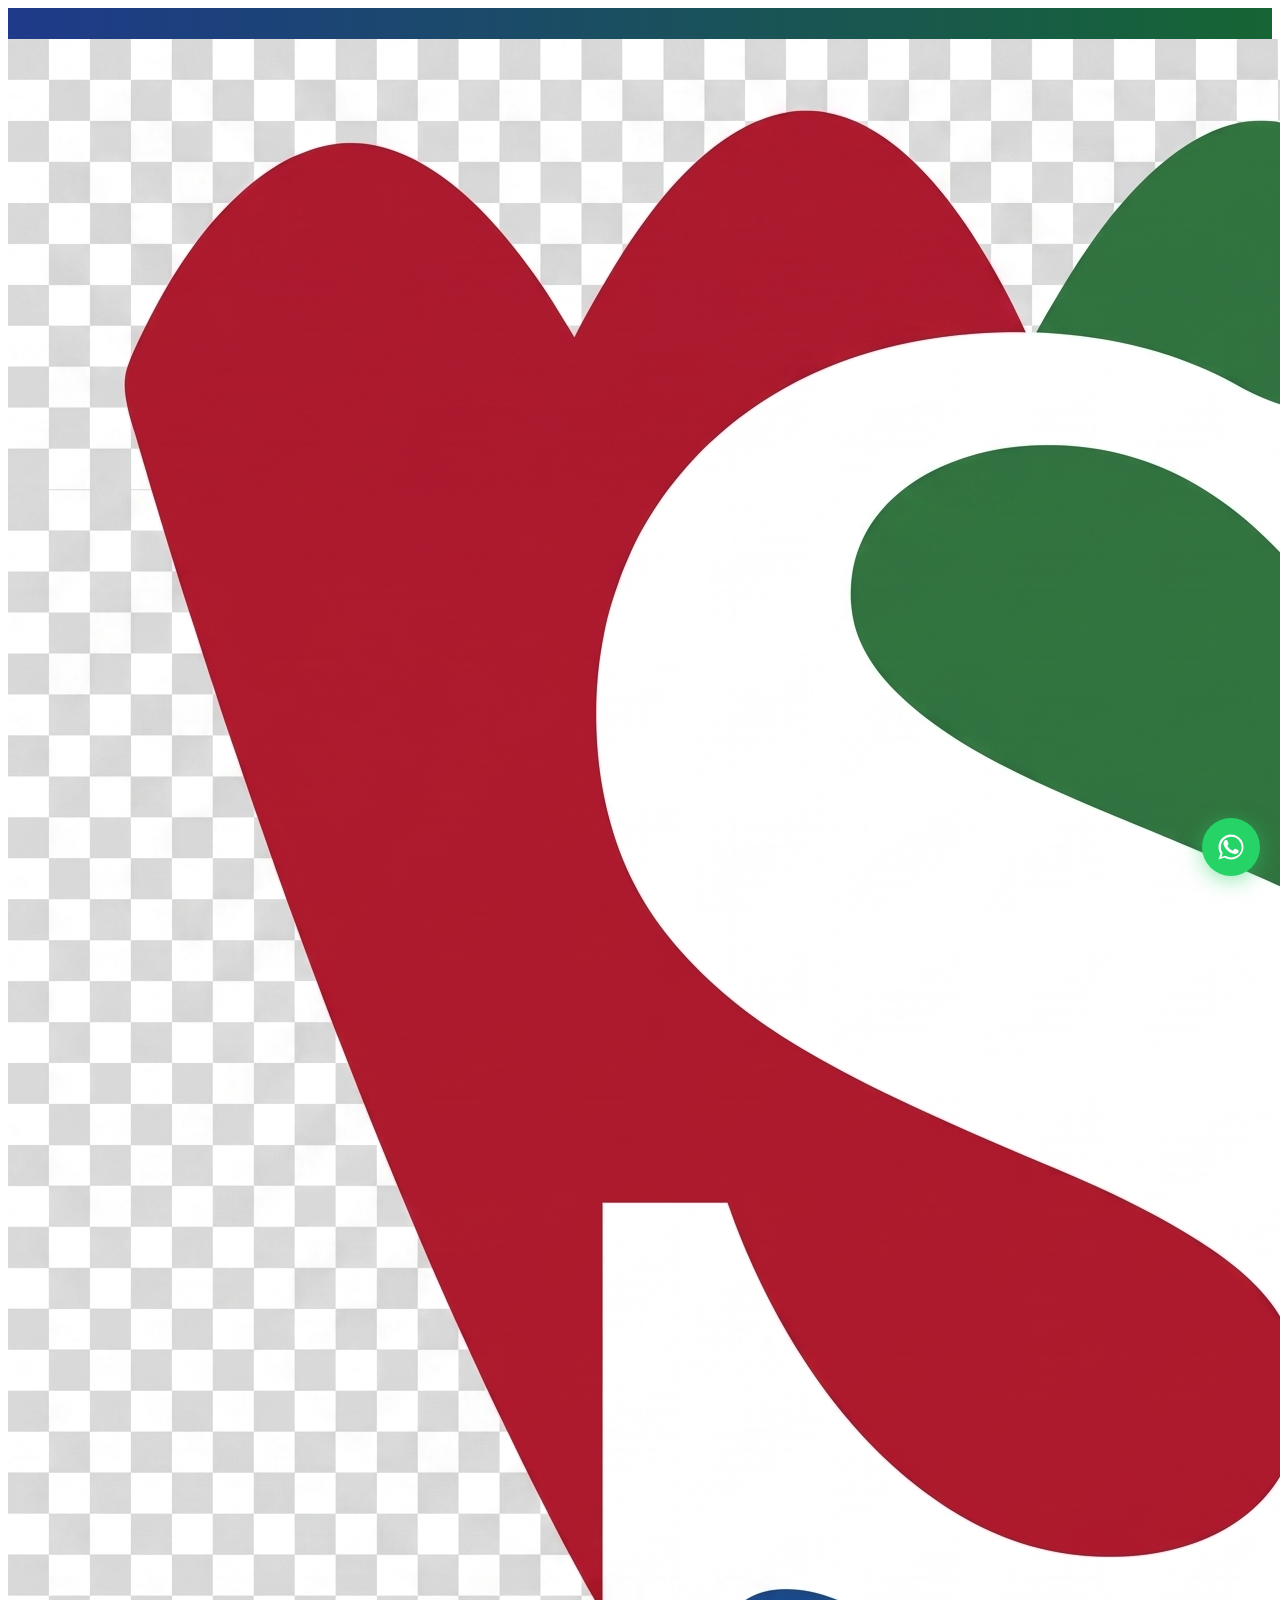
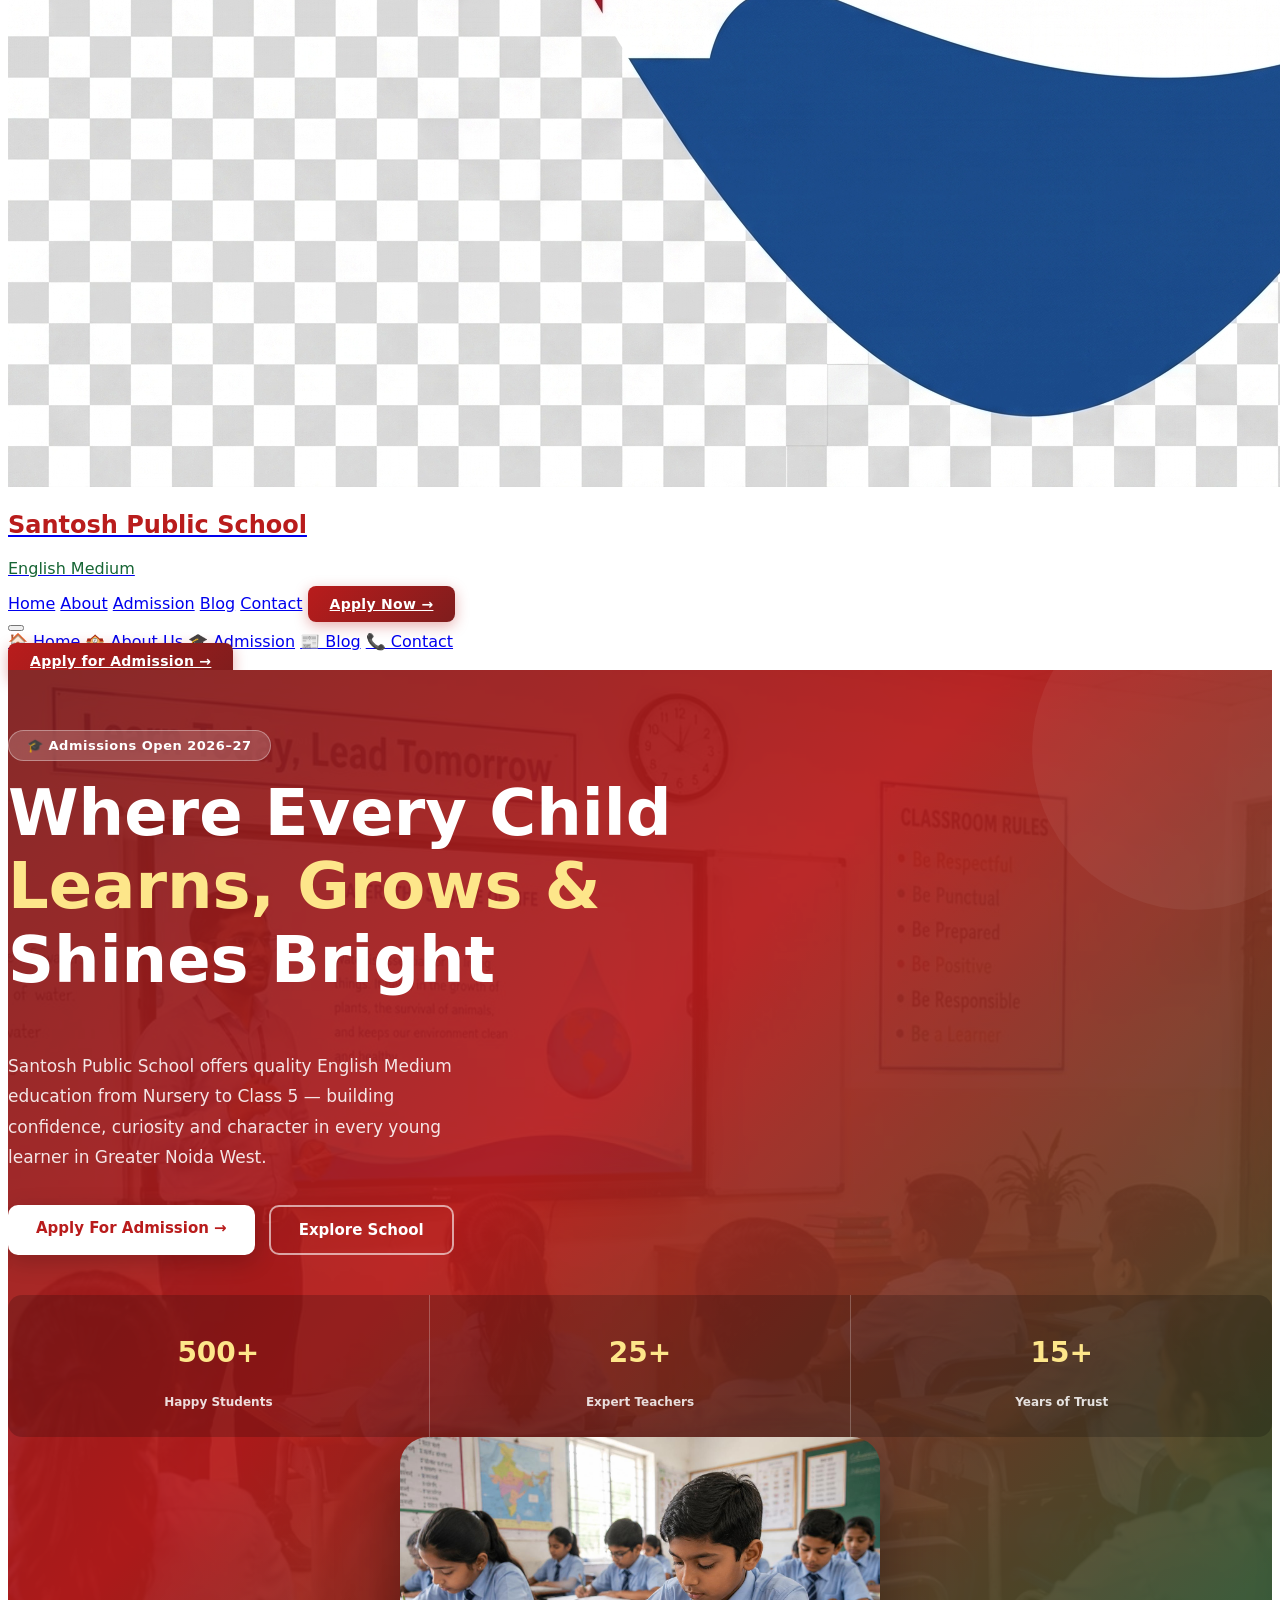
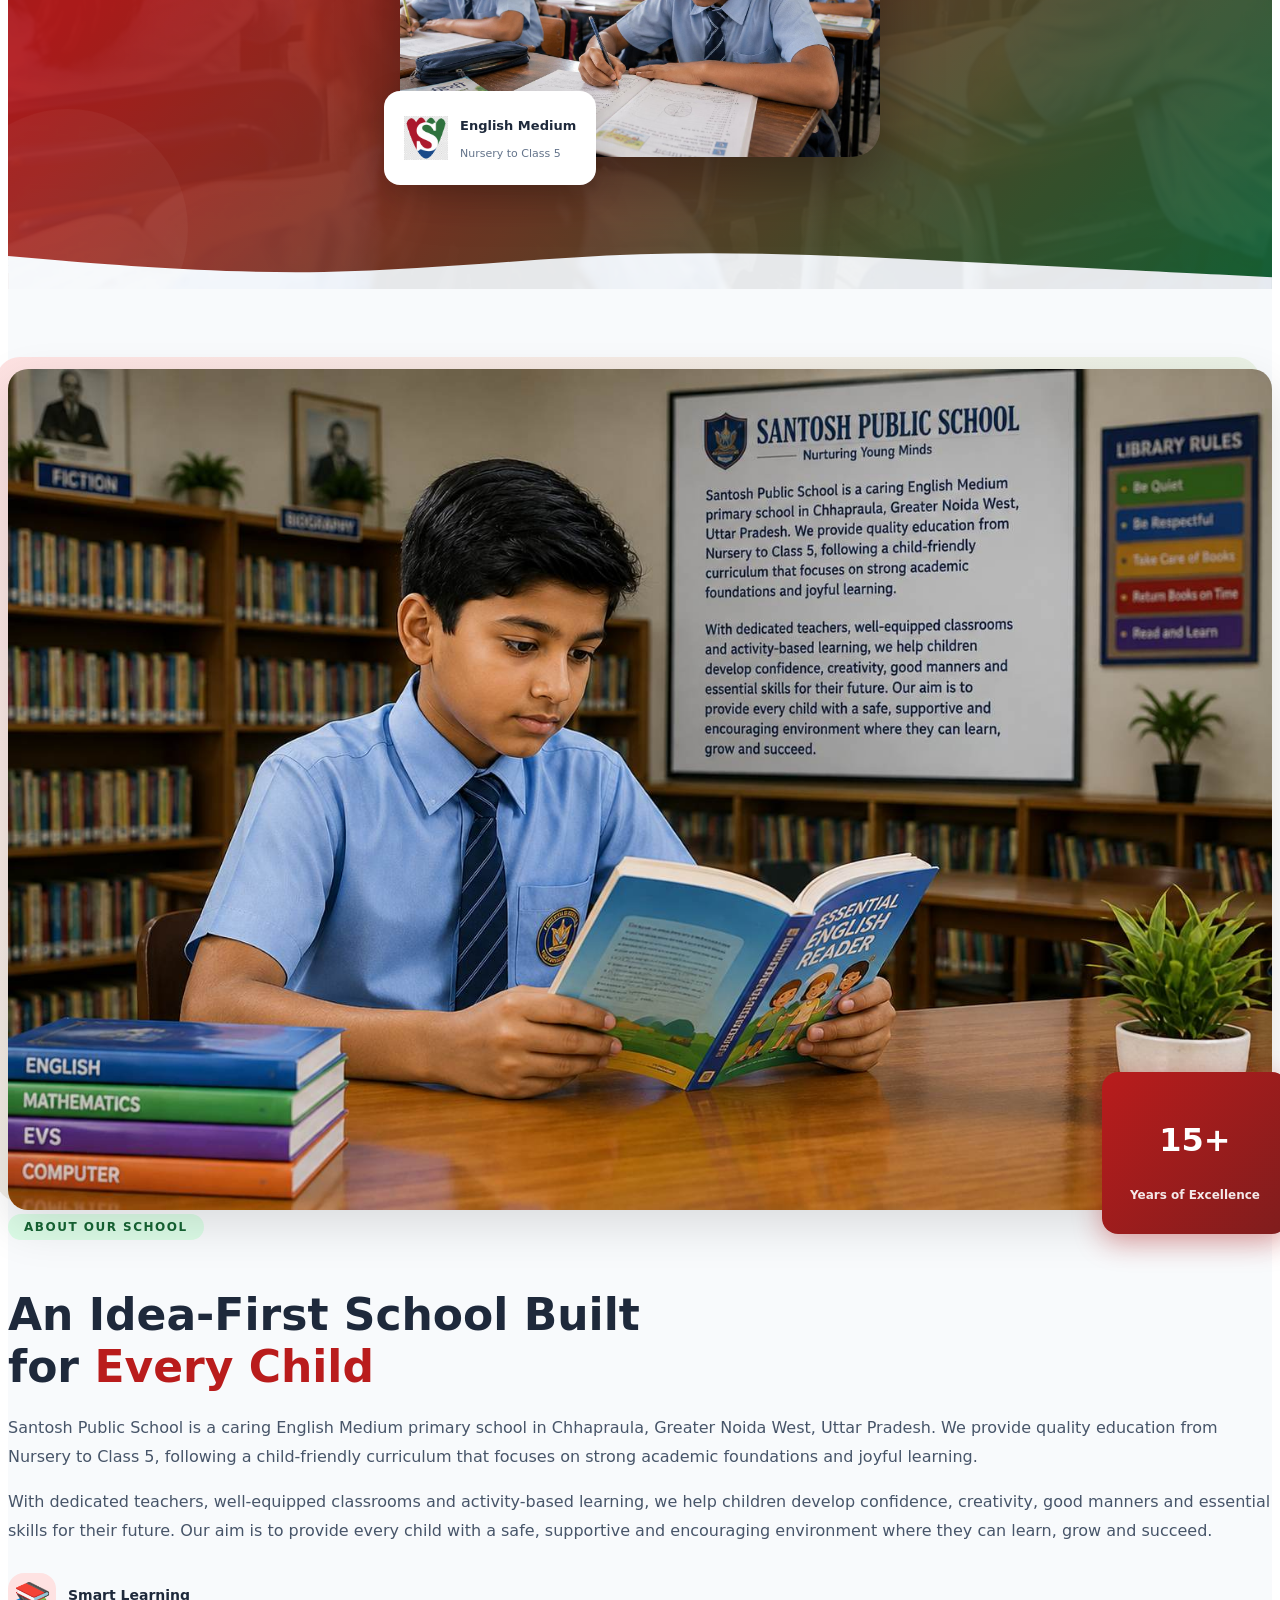
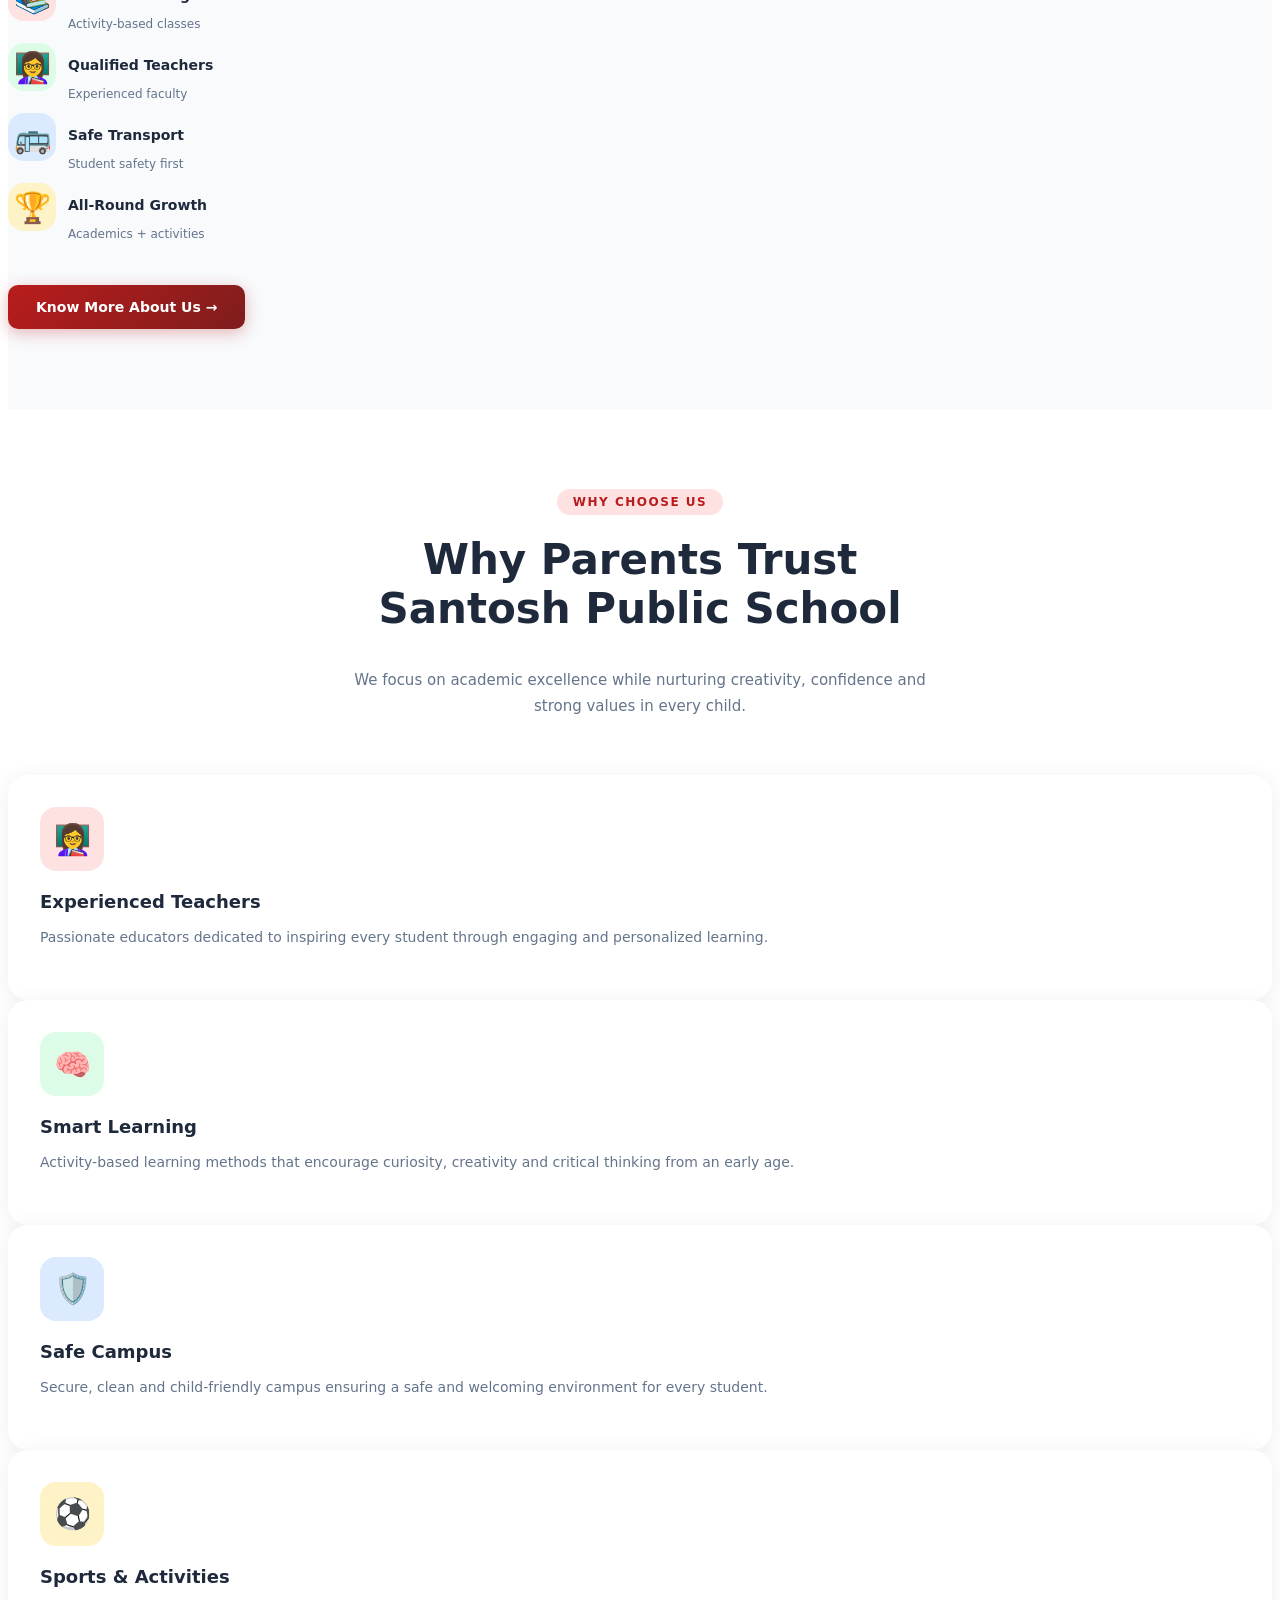
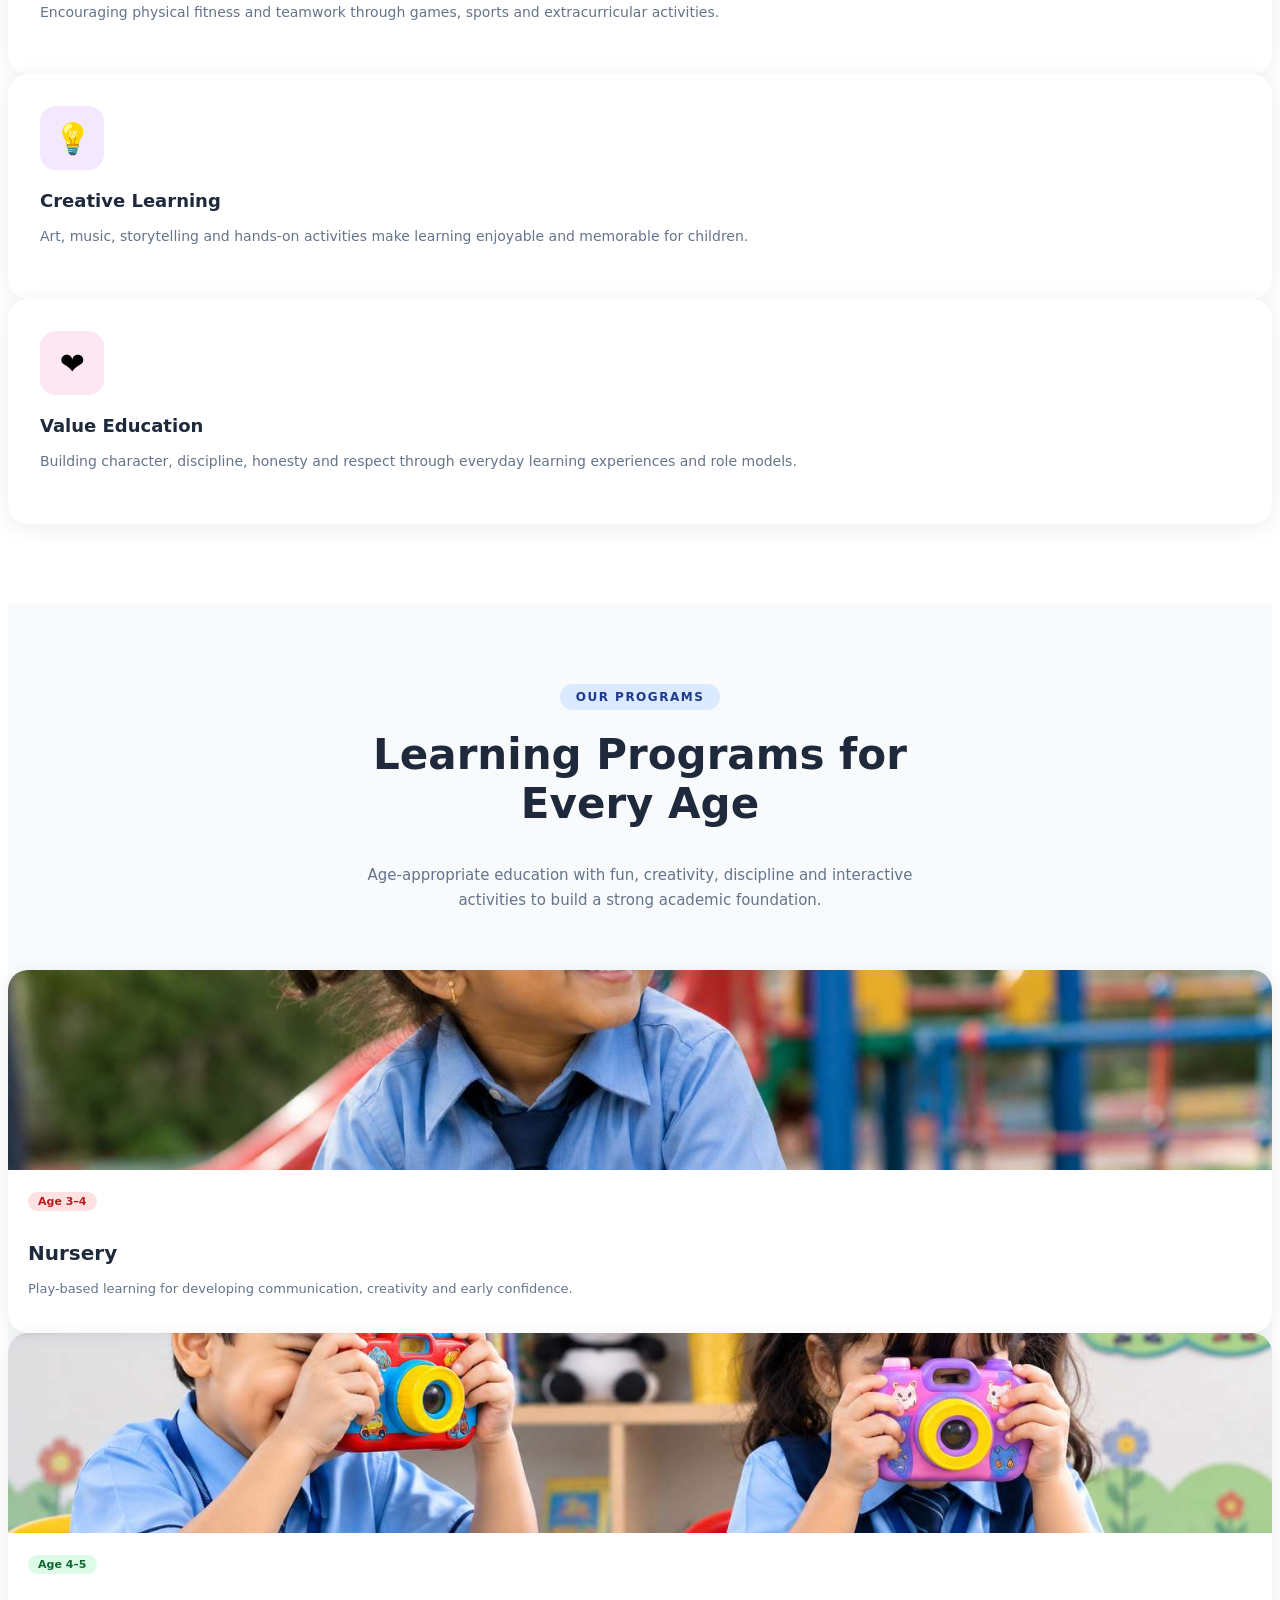
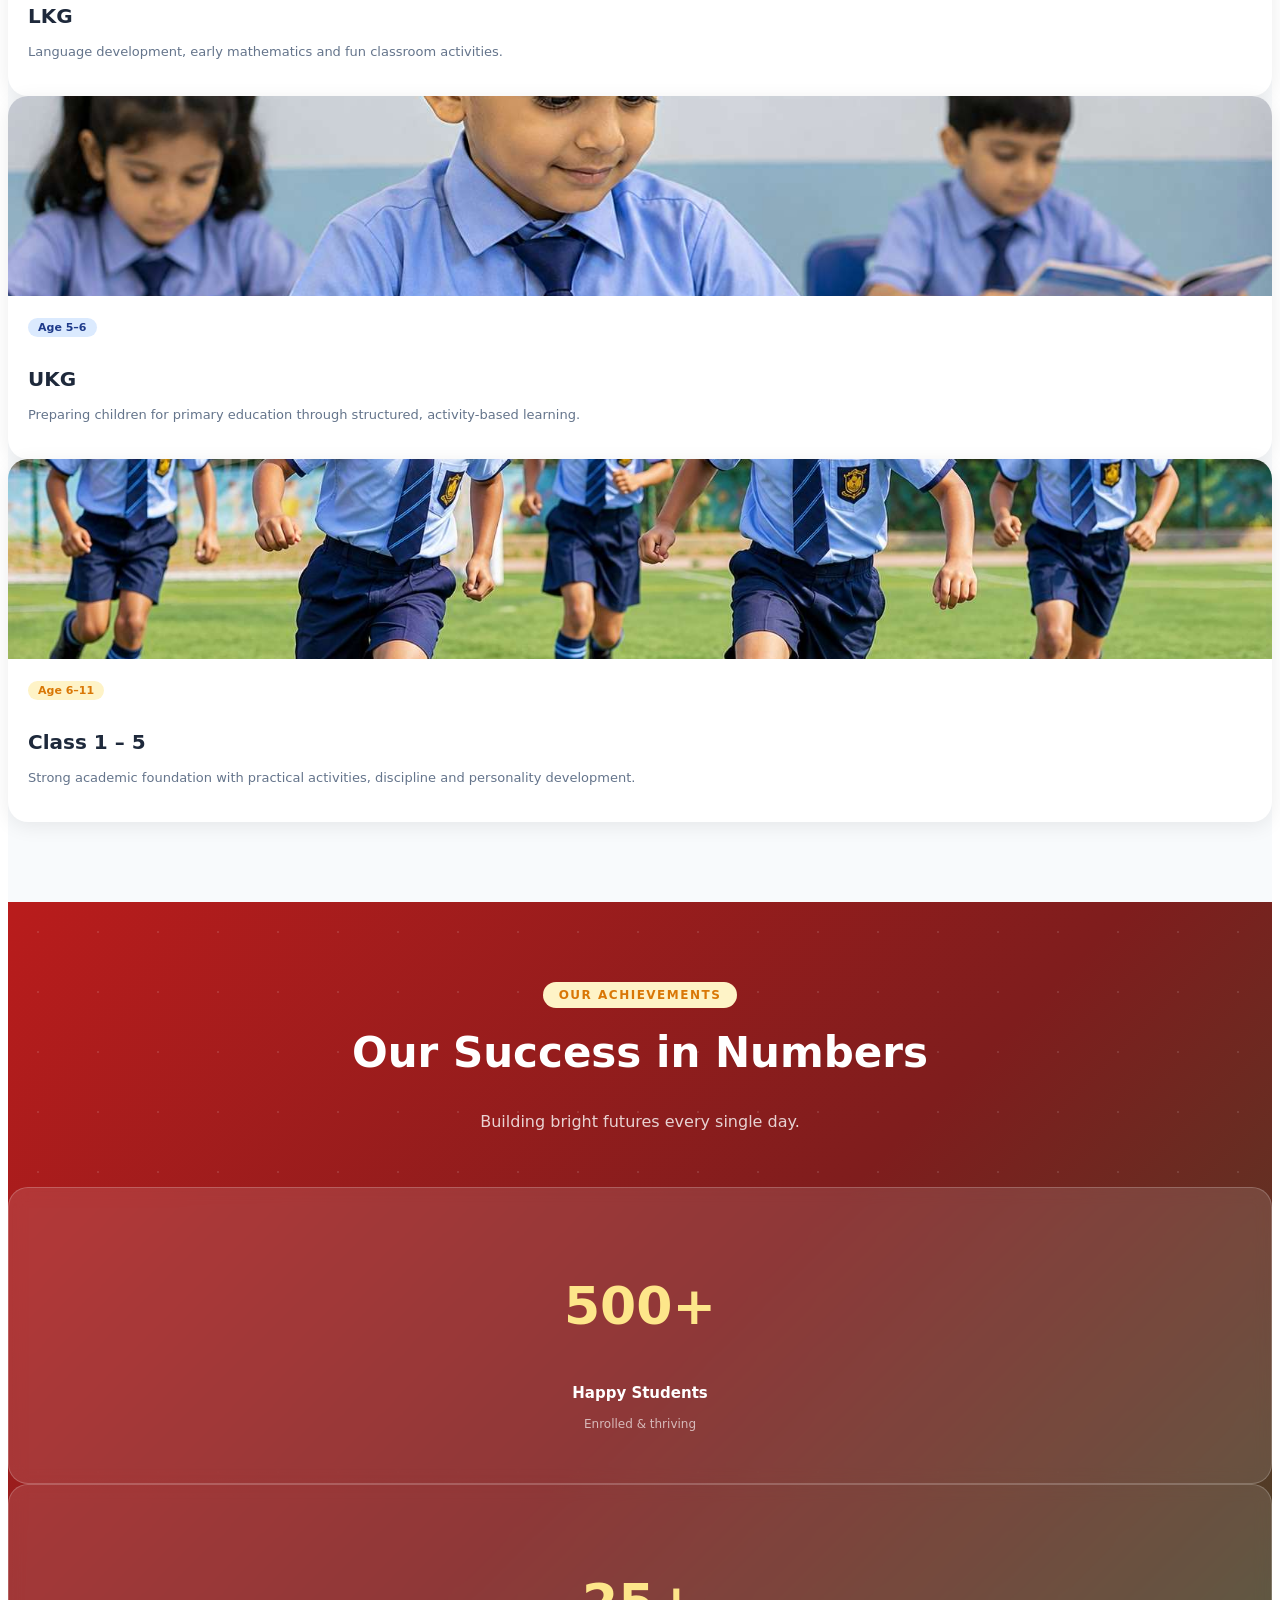
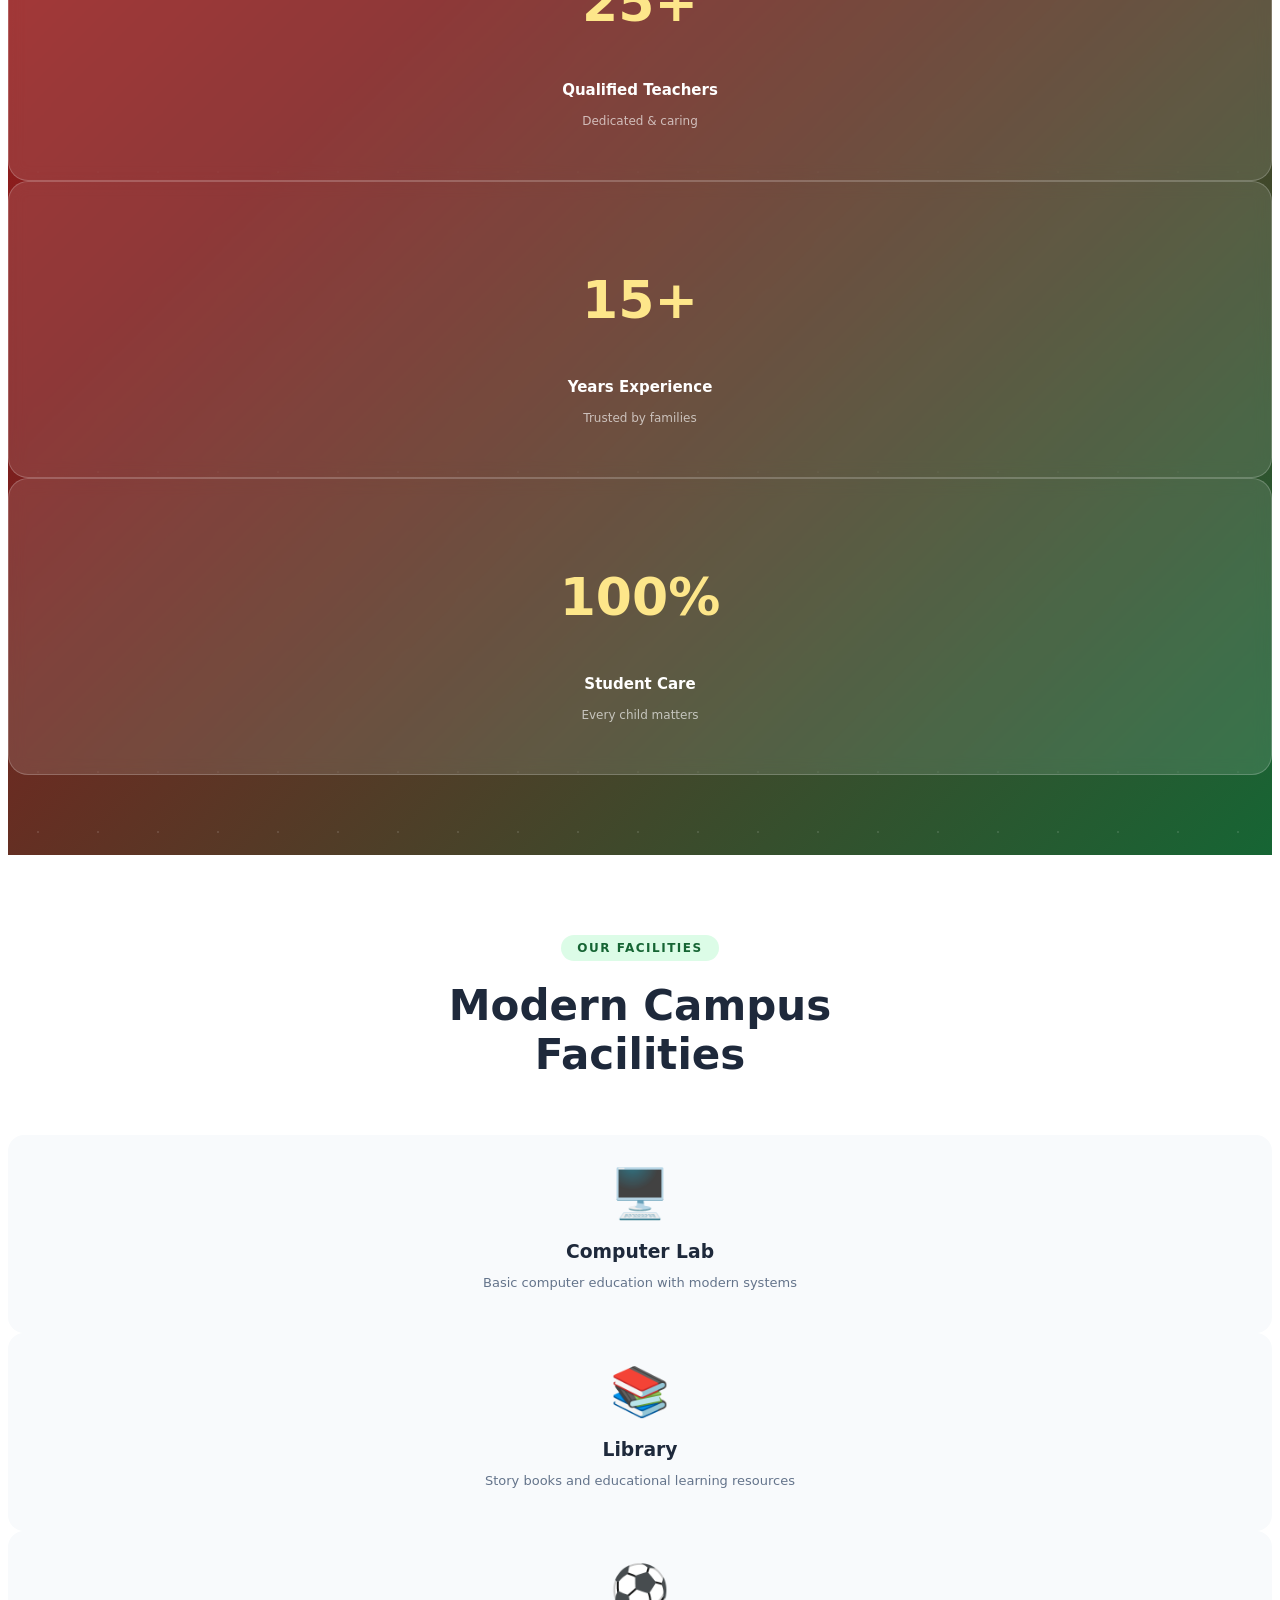
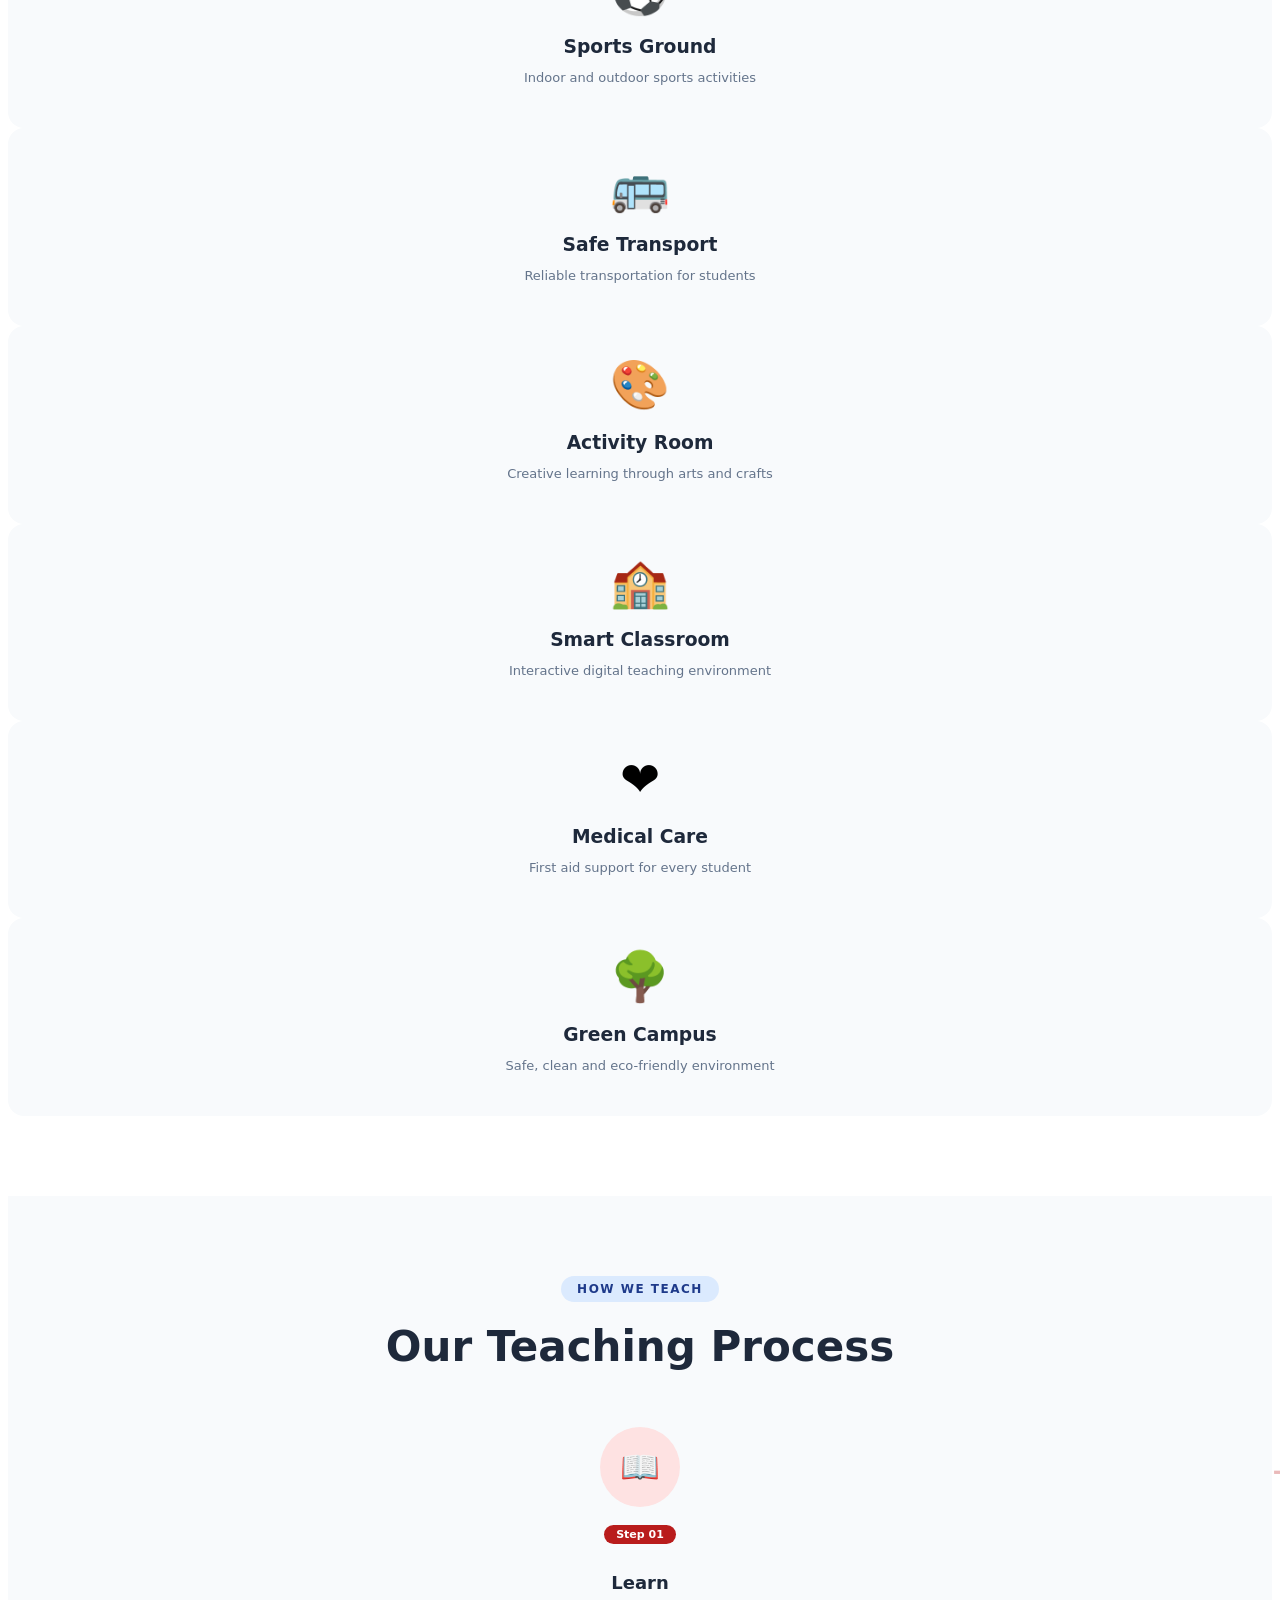
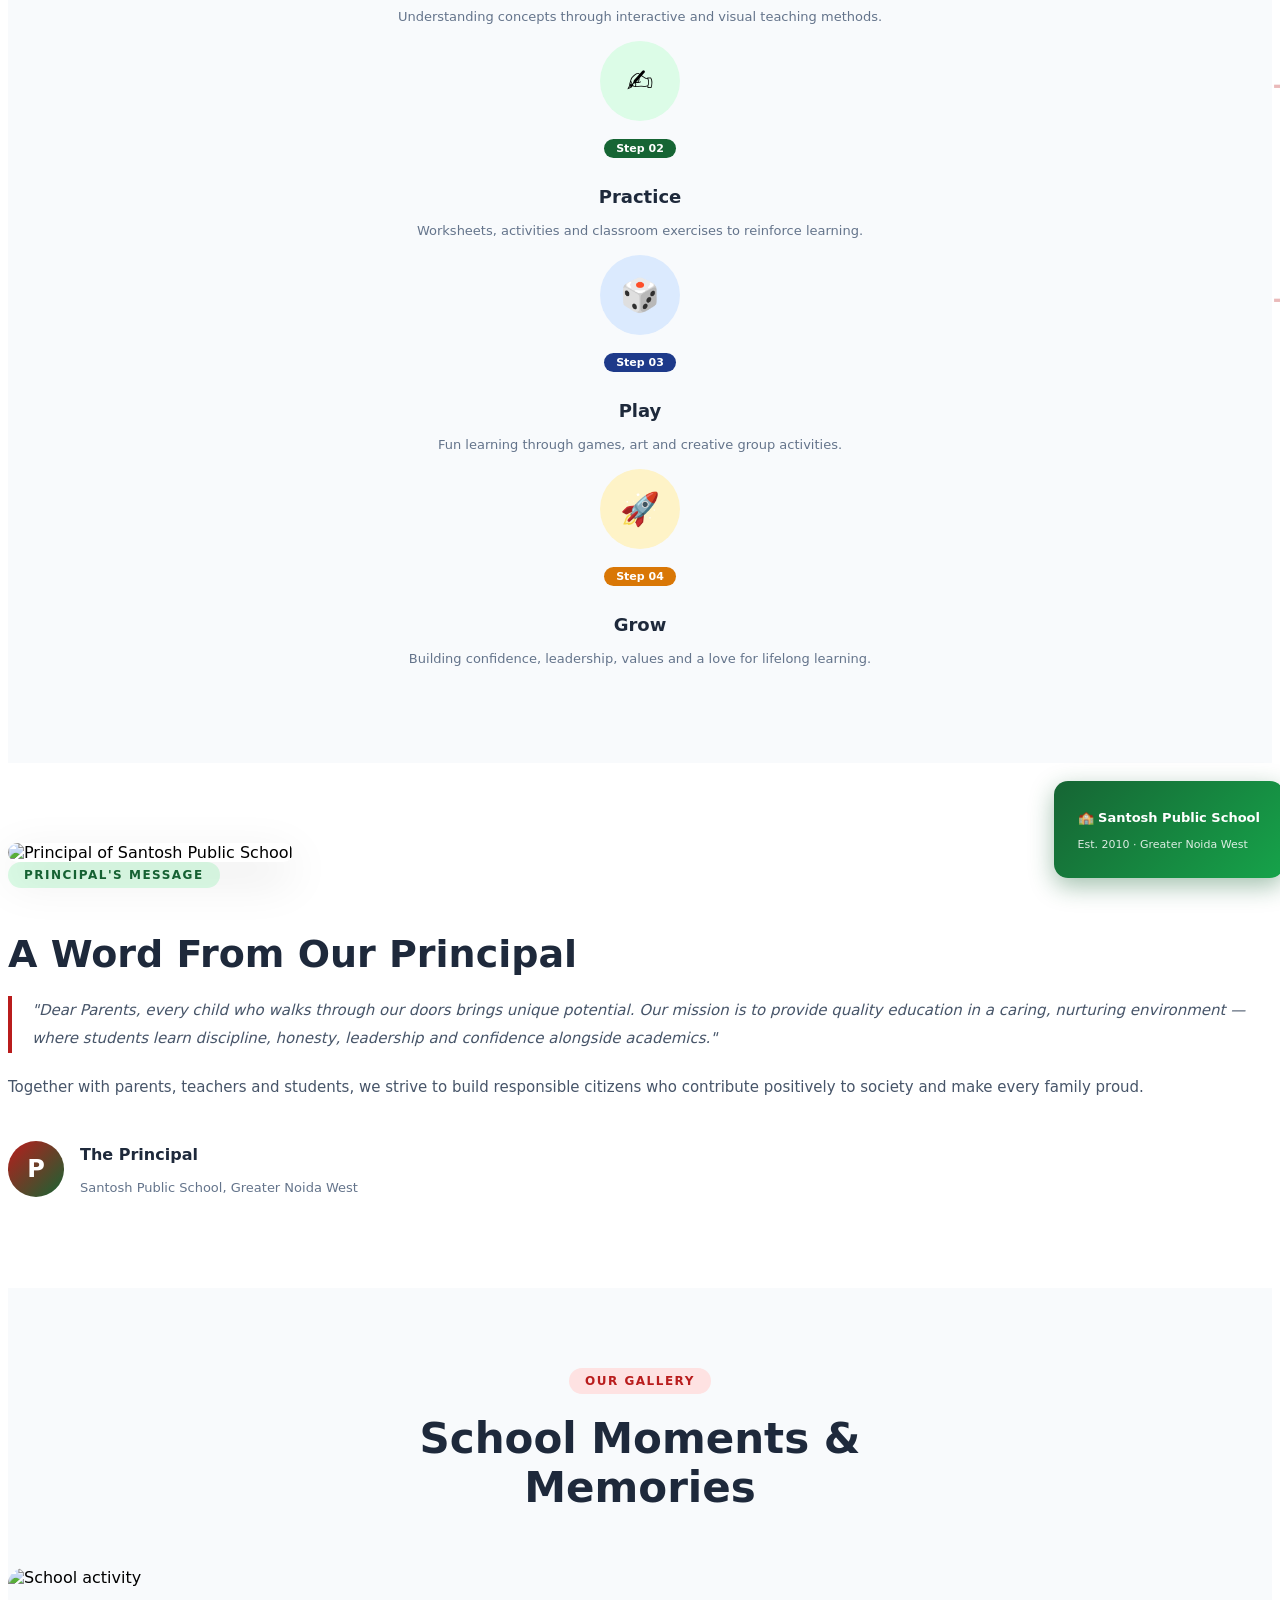
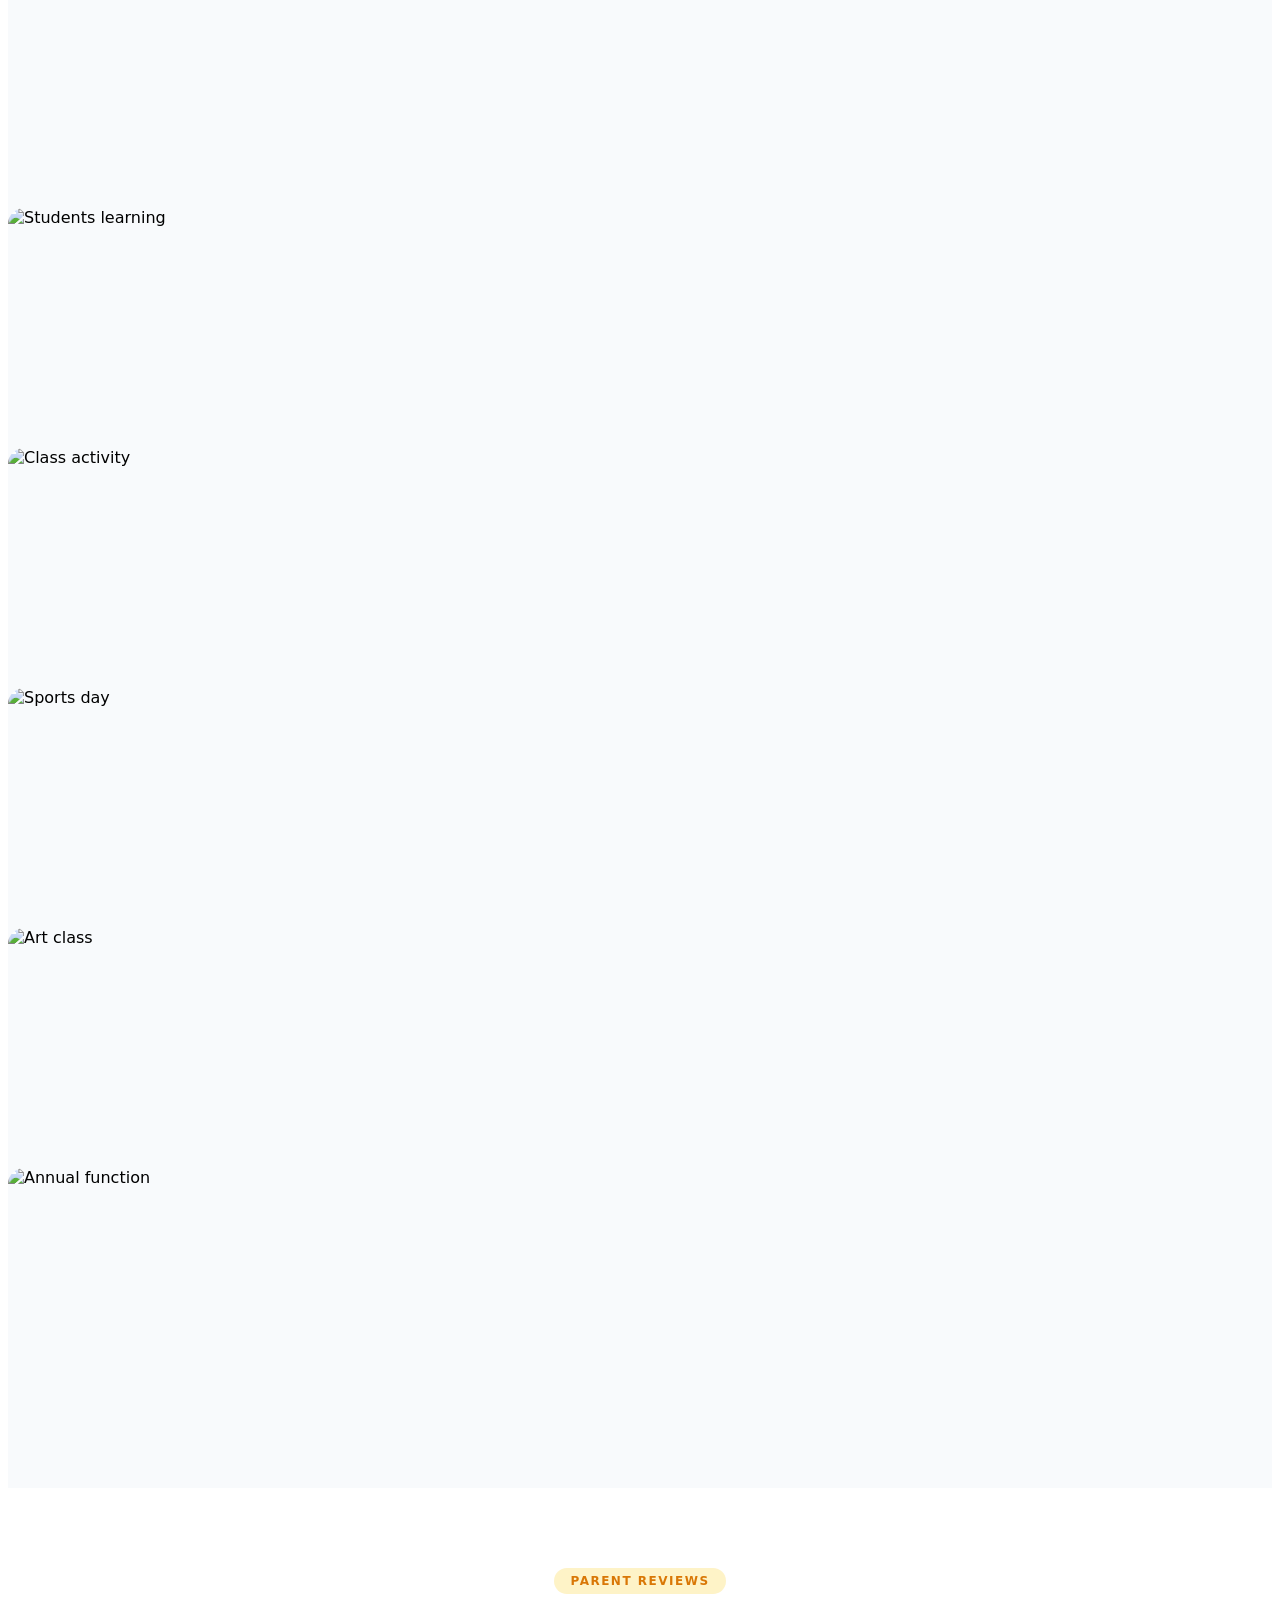
==== commit b7819775: "add the new images in home page" ====
--- a/index.html
+++ b/index.html
@@ -363,8 +363,8 @@
           </div>
           <div class="sps-program-card">
             <div style="overflow:hidden;height:200px;"><img
-                src="https://images.unsplash.com/photo-1588072432836-e10032774350?auto=format&fit=crop&w=800&q=80"
-                style="width:100%;height:200px;object-fit:cover;" alt="Class 1 to 5"></div>
+                src="assets/images/football-plaground.jpg"
+                style="width:100%;height:200px;object-fit:cover;" alt="primary school "></div>
             <div style="padding:20px;">
               <div
                 style="display:inline-block;background:var(--sps-gold-light);color:var(--sps-gold);font-size:11px;font-weight:700;padding:3px 10px;border-radius:20px;margin-bottom:10px;">
@@ -698,10 +698,10 @@
             onmouseover="this.style.transform='translateY(-6px)';this.style.boxShadow='0 12px 36px rgba(0,0,0,0.12)'"
             onmouseout="this.style.transform='translateY(0)';this.style.boxShadow='0 4px 20px rgba(0,0,0,0.07)'">
             <div style="overflow:hidden;height:200px;"><img
-                src="https://images.unsplash.com/photo-1509062522246-3755977927d7?auto=format&fit=crop&w=900&q=80"
+                src="assets/images/aadmission.jpg"
                 style="width:100%;height:200px;object-fit:cover;transition:transform 0.4s;"
                 onmouseover="this.style.transform='scale(1.06)'" onmouseout="this.style.transform='scale(1)'"
-                alt="Admission open"></div>
+                alt="English Medium School Near Greater Noida West"></div>
             <div style="padding:24px;"><span style="color:var(--sps-red);font-weight:700;font-size:12px;">📅 15 July
                 2026</span>
               <h3 style="font-size:17px;font-weight:800;color:#1e293b;margin:10px 0 8px;">Admission Open For Session
@@ -716,7 +716,7 @@
             onmouseover="this.style.transform='translateY(-6px)';this.style.boxShadow='0 12px 36px rgba(0,0,0,0.12)'"
             onmouseout="this.style.transform='translateY(0)';this.style.boxShadow='0 4px 20px rgba(0,0,0,0.07)'">
             <div style="overflow:hidden;height:200px;"><img
-                src="https://images.unsplash.com/photo-1516627145497-ae6968895b74?auto=format&fit=crop&w=900&q=80"
+                src="assets/images/Independence-img.jpg"
                 style="width:100%;height:200px;object-fit:cover;transition:transform 0.4s;"
                 onmouseover="this.style.transform='scale(1.06)'" onmouseout="this.style.transform='scale(1)'"
                 alt="Independence Day"></div>
@@ -734,7 +734,7 @@
             onmouseover="this.style.transform='translateY(-6px)';this.style.boxShadow='0 12px 36px rgba(0,0,0,0.12)'"
             onmouseout="this.style.transform='translateY(0)';this.style.boxShadow='0 4px 20px rgba(0,0,0,0.07)'">
             <div style="overflow:hidden;height:200px;"><img
-                src="https://images.unsplash.com/photo-1503676260728-1c00da094a0b?auto=format&fit=crop&w=900&q=80"
+                src="assets/images/Ptm-santosh-public-school.jpg"
                 style="width:100%;height:200px;object-fit:cover;transition:transform 0.4s;"
                 onmouseover="this.style.transform='scale(1.06)'" onmouseout="this.style.transform='scale(1)'" alt="PTM">
             </div>
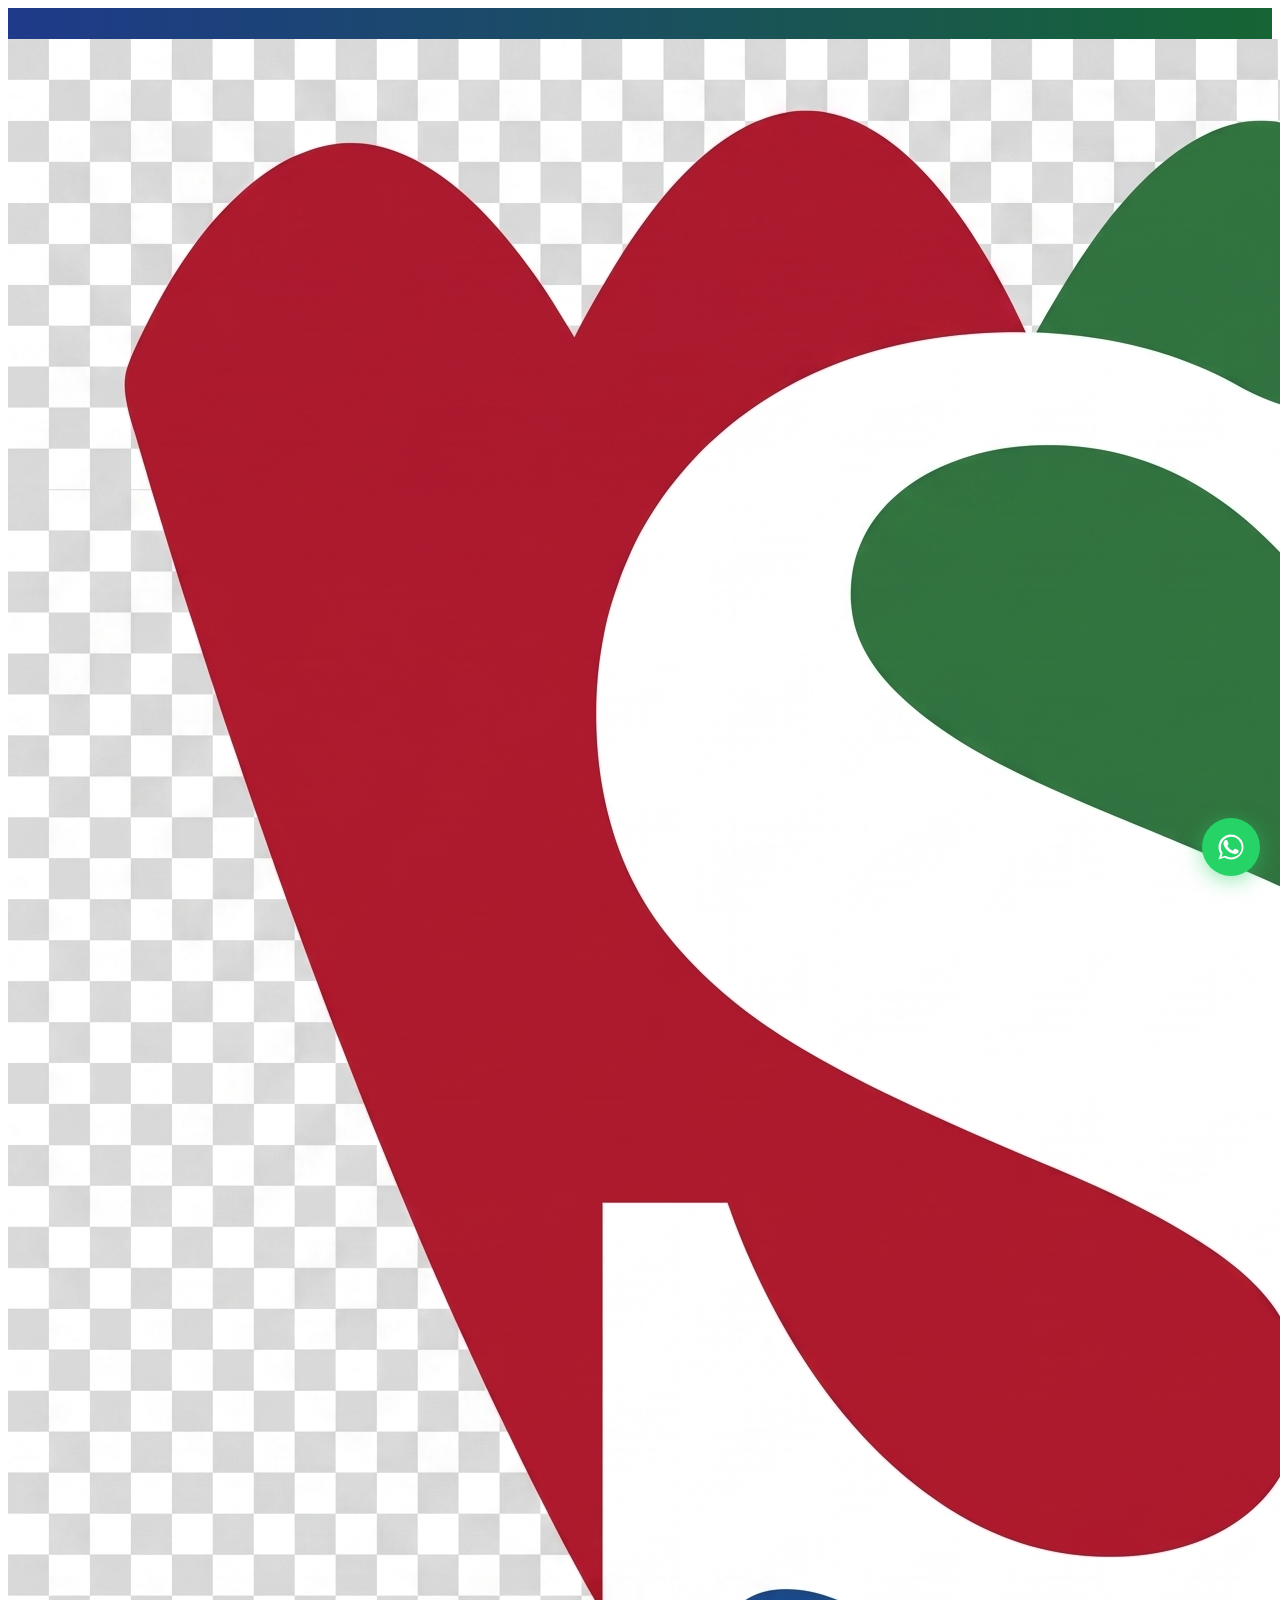
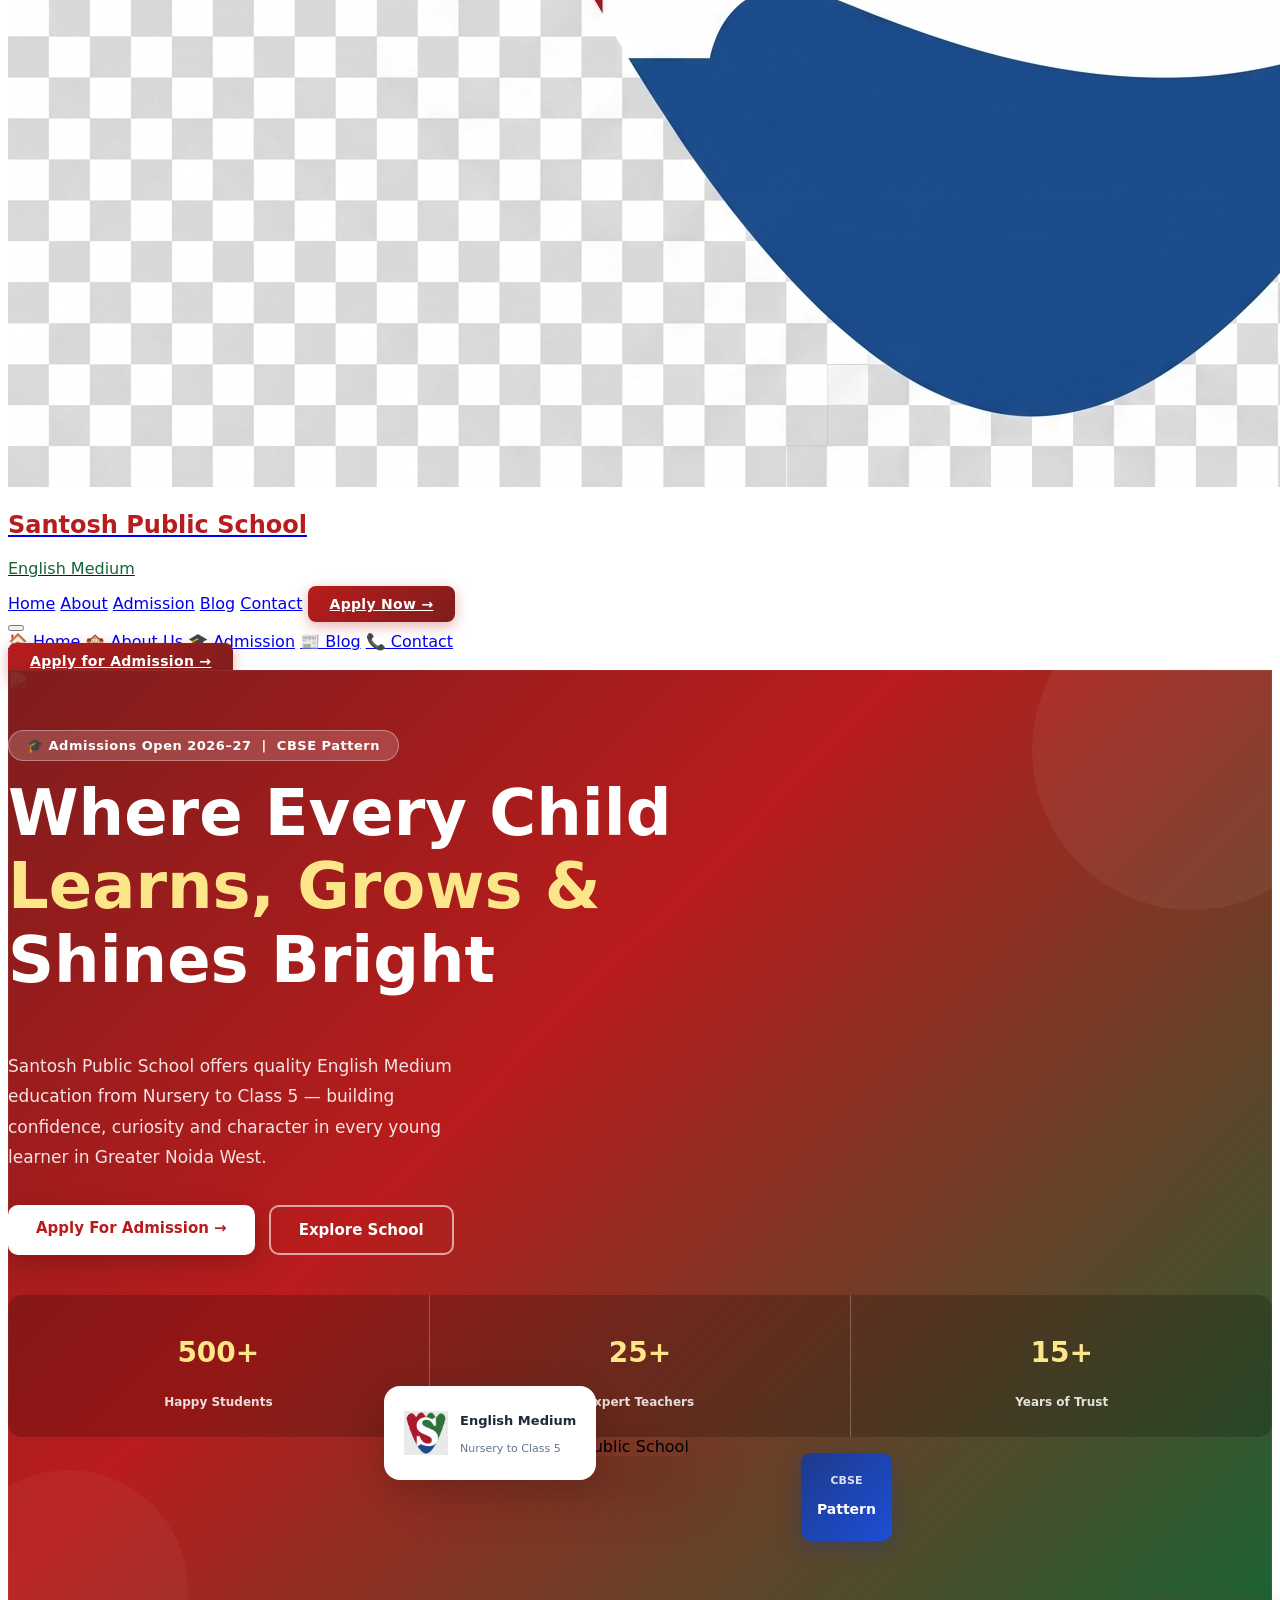
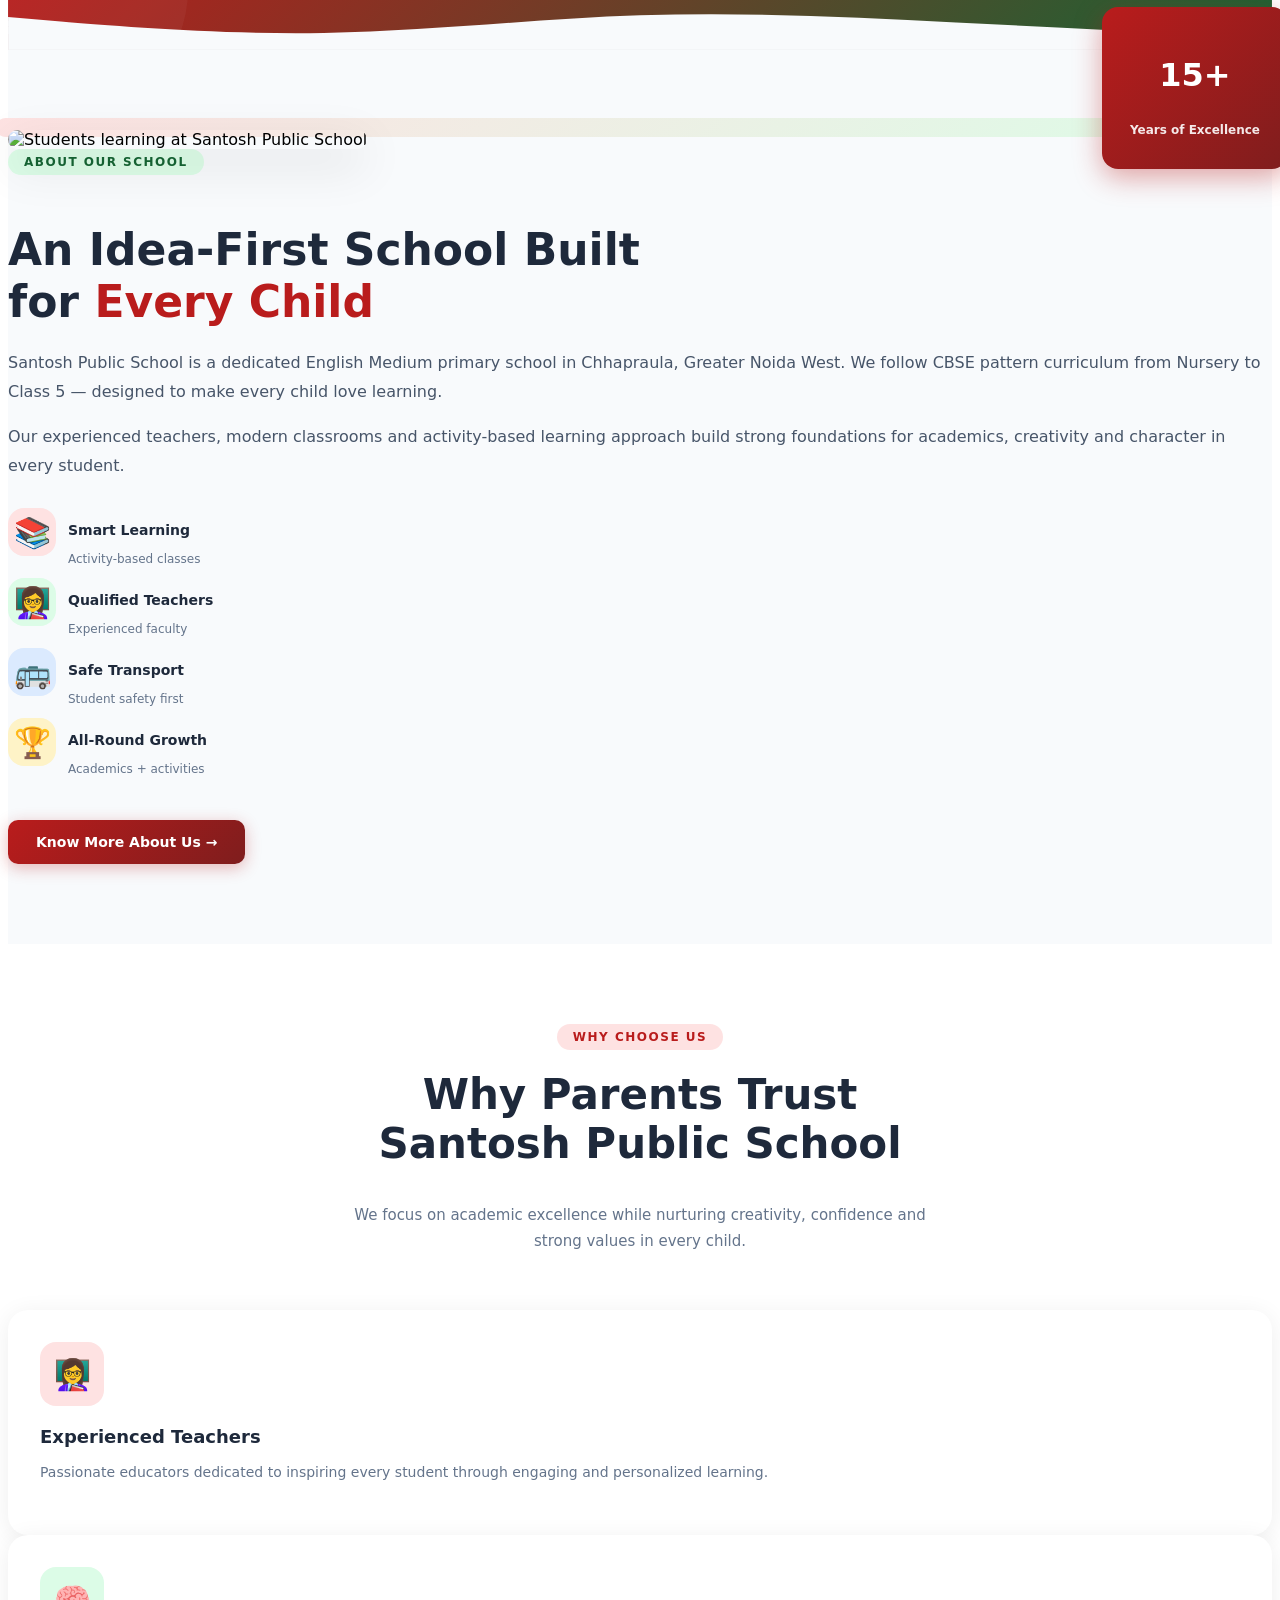
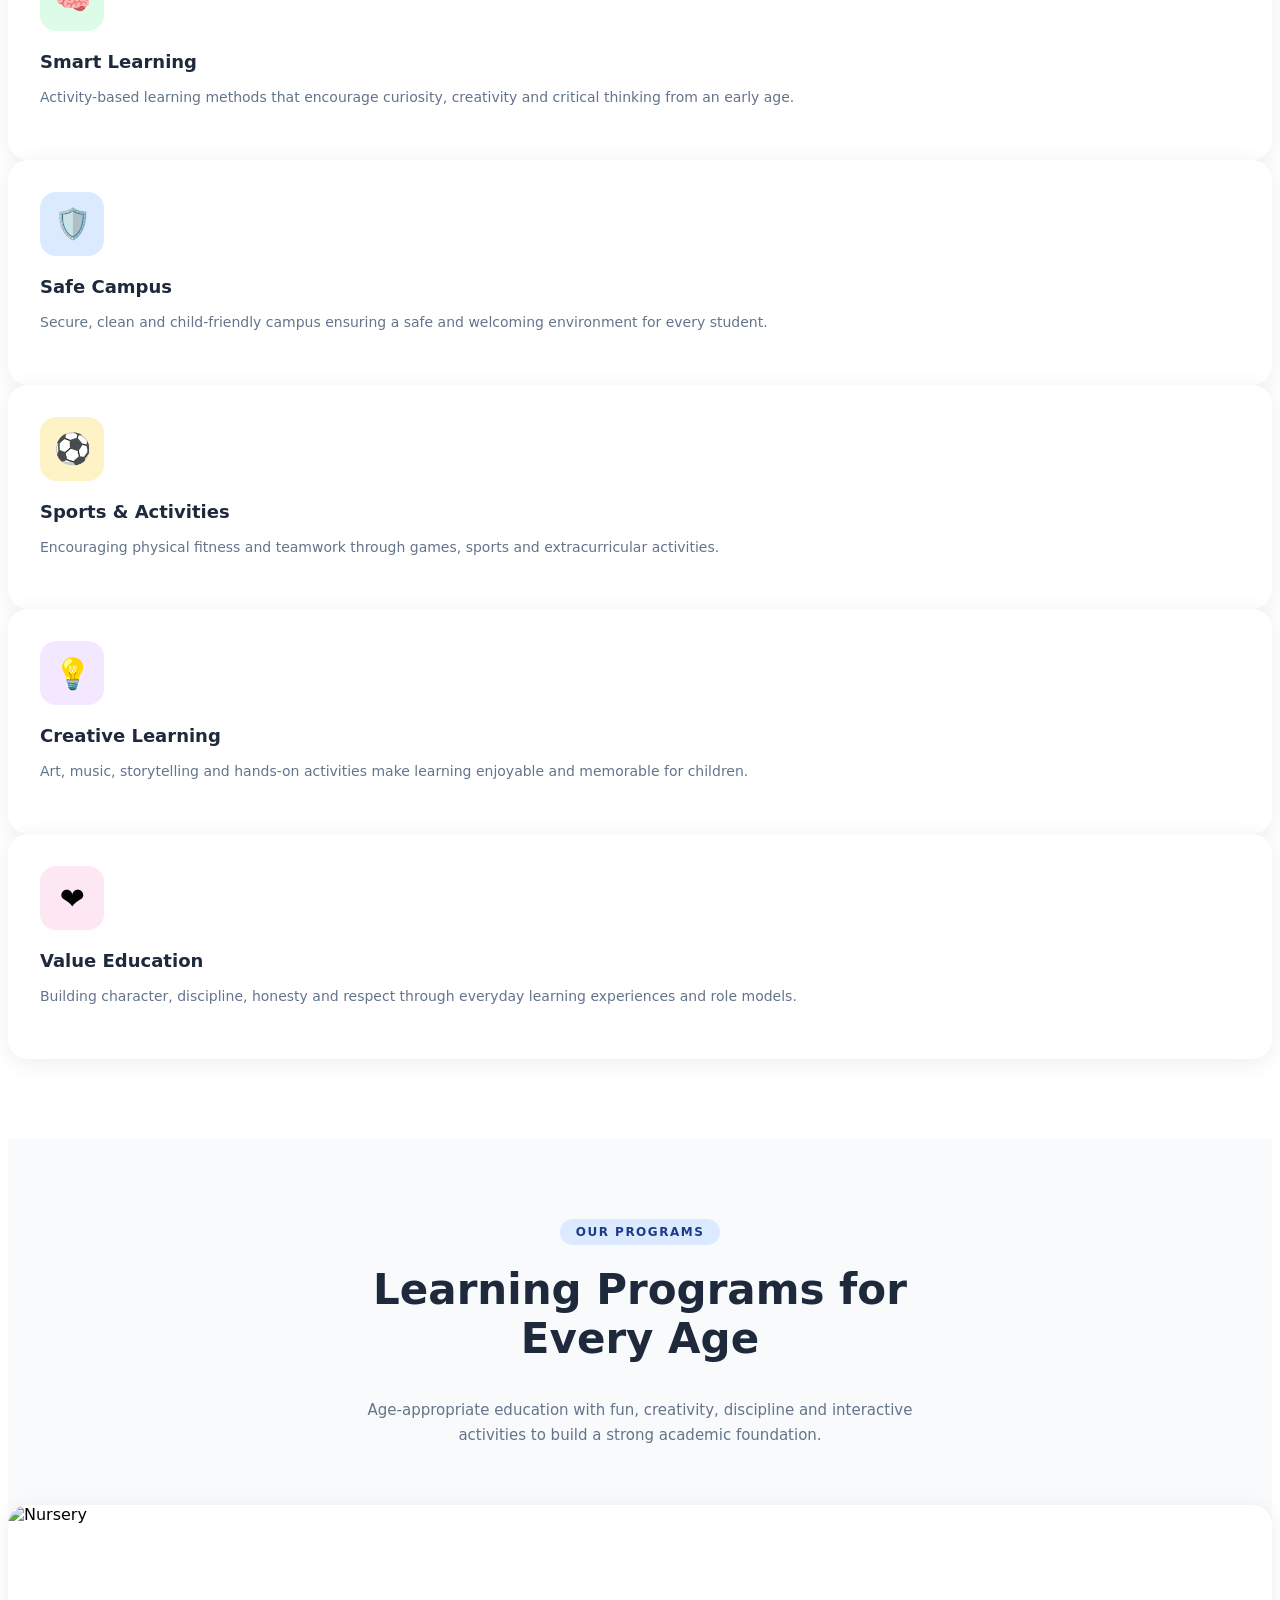
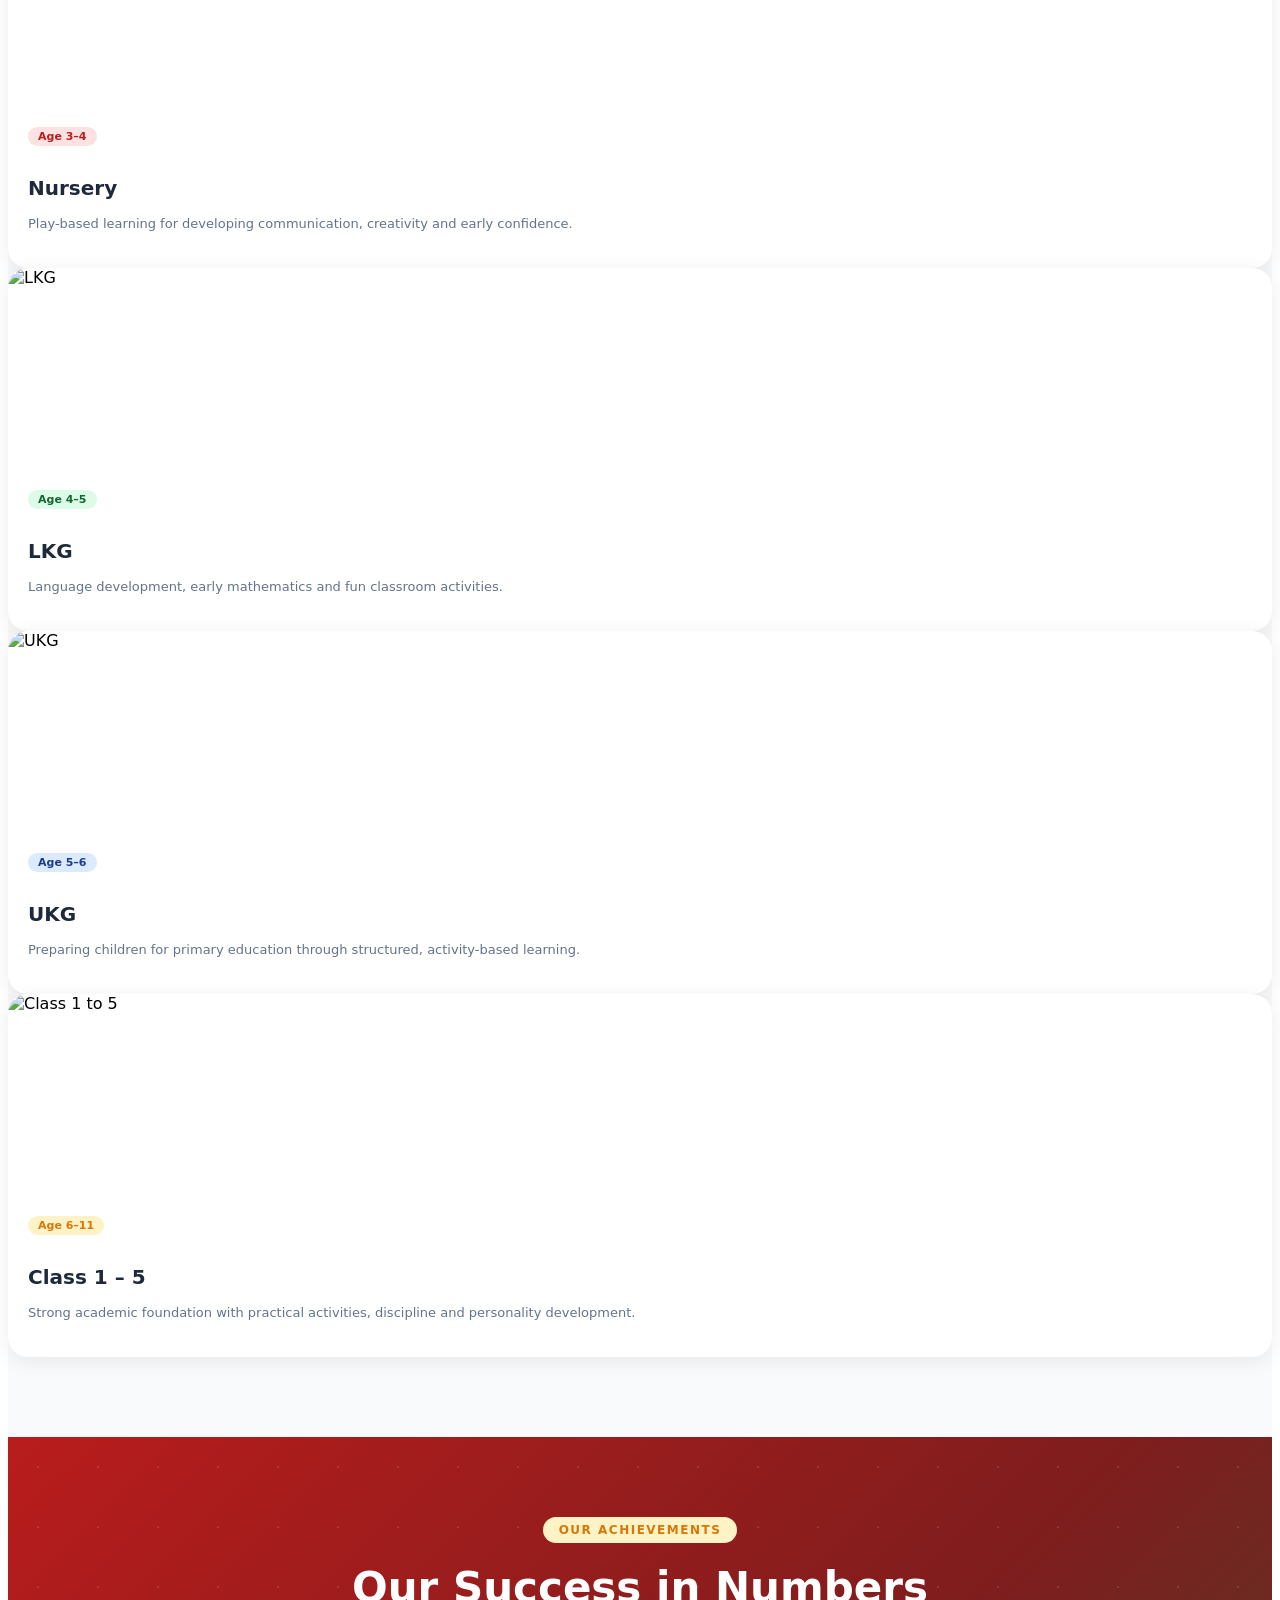
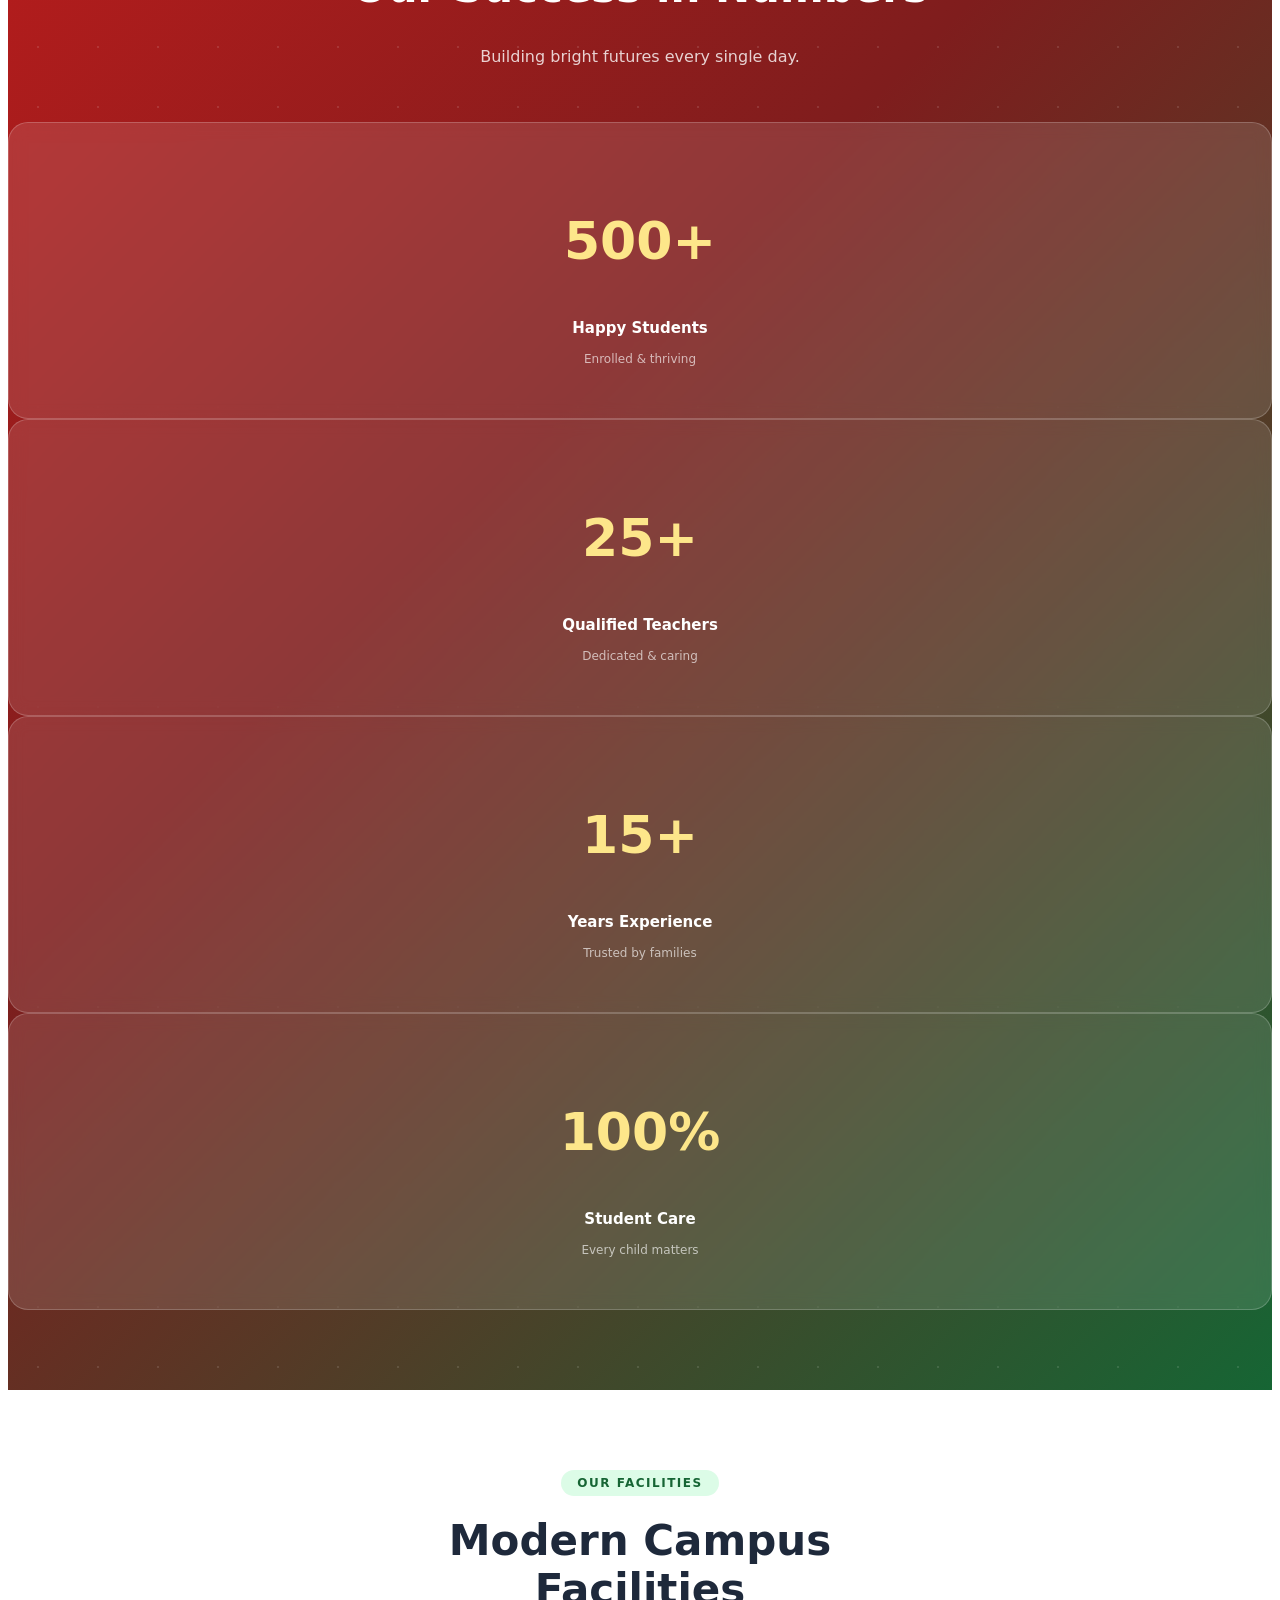
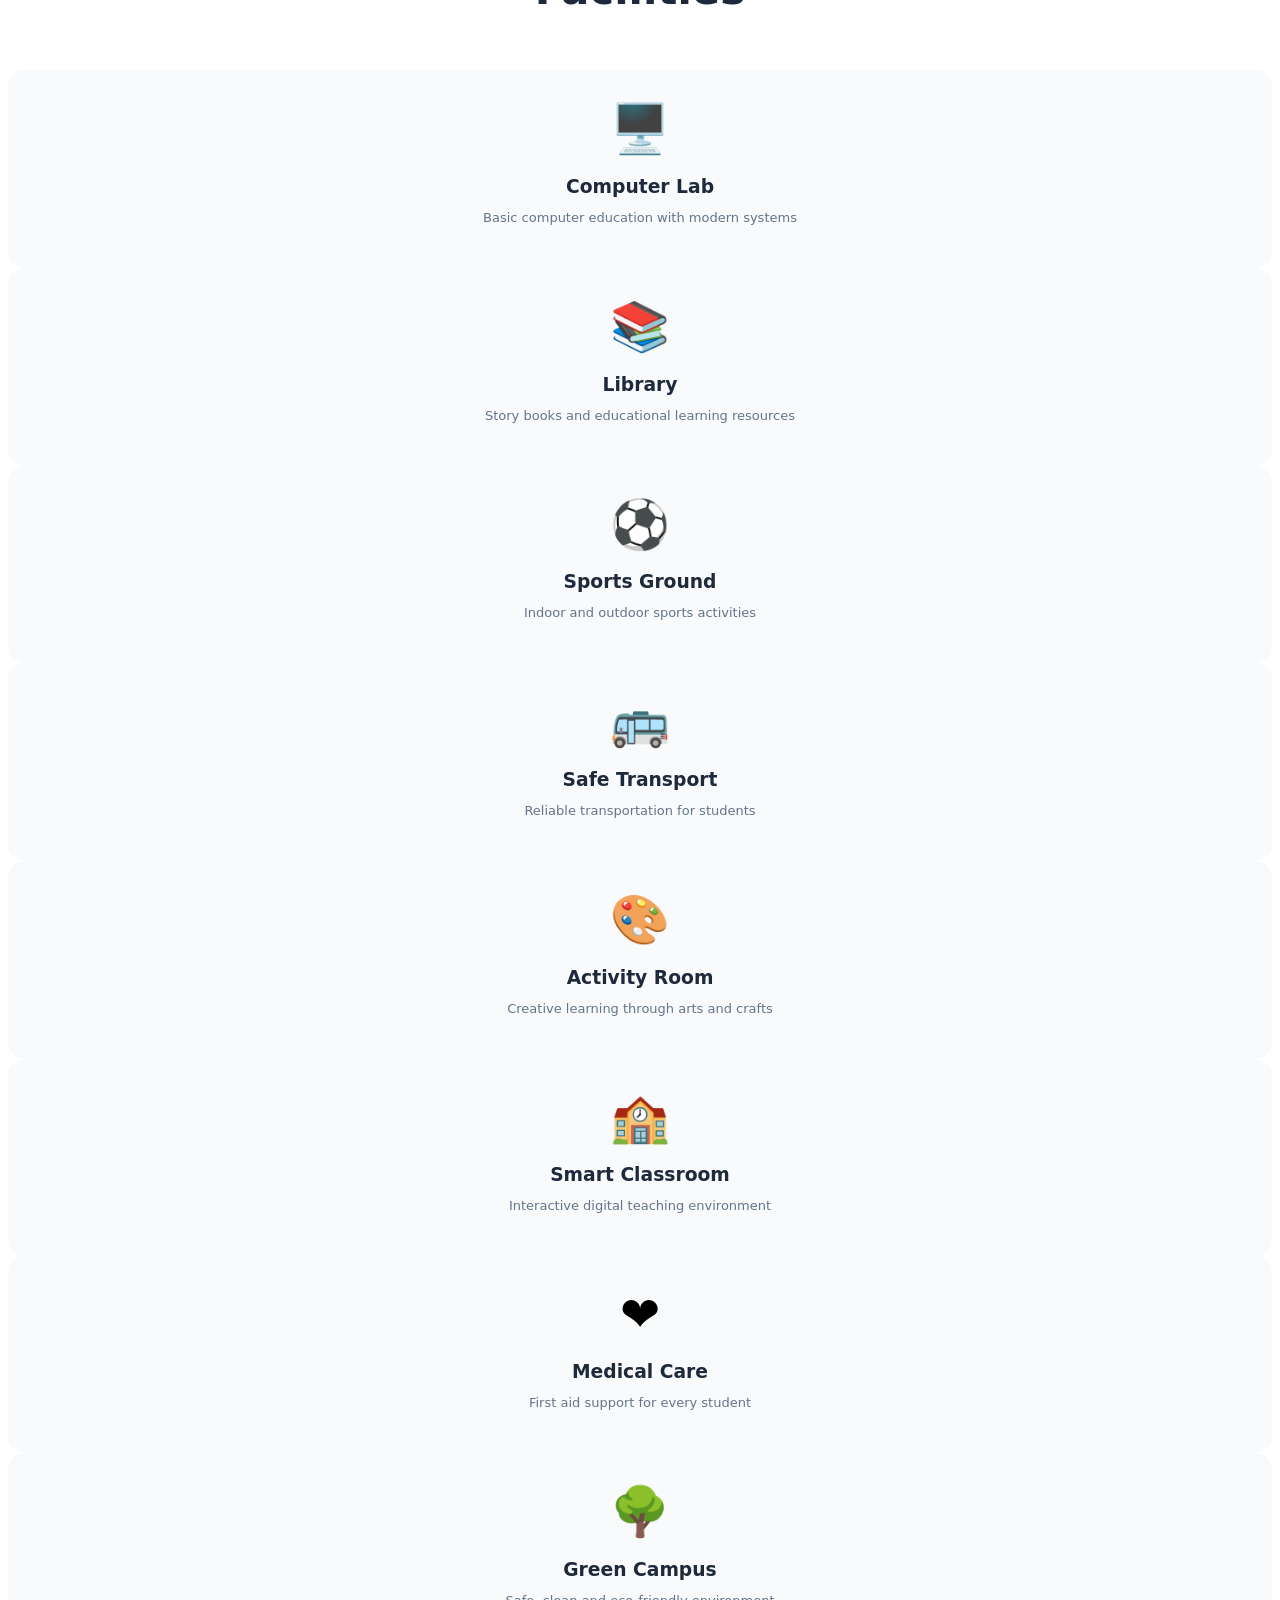
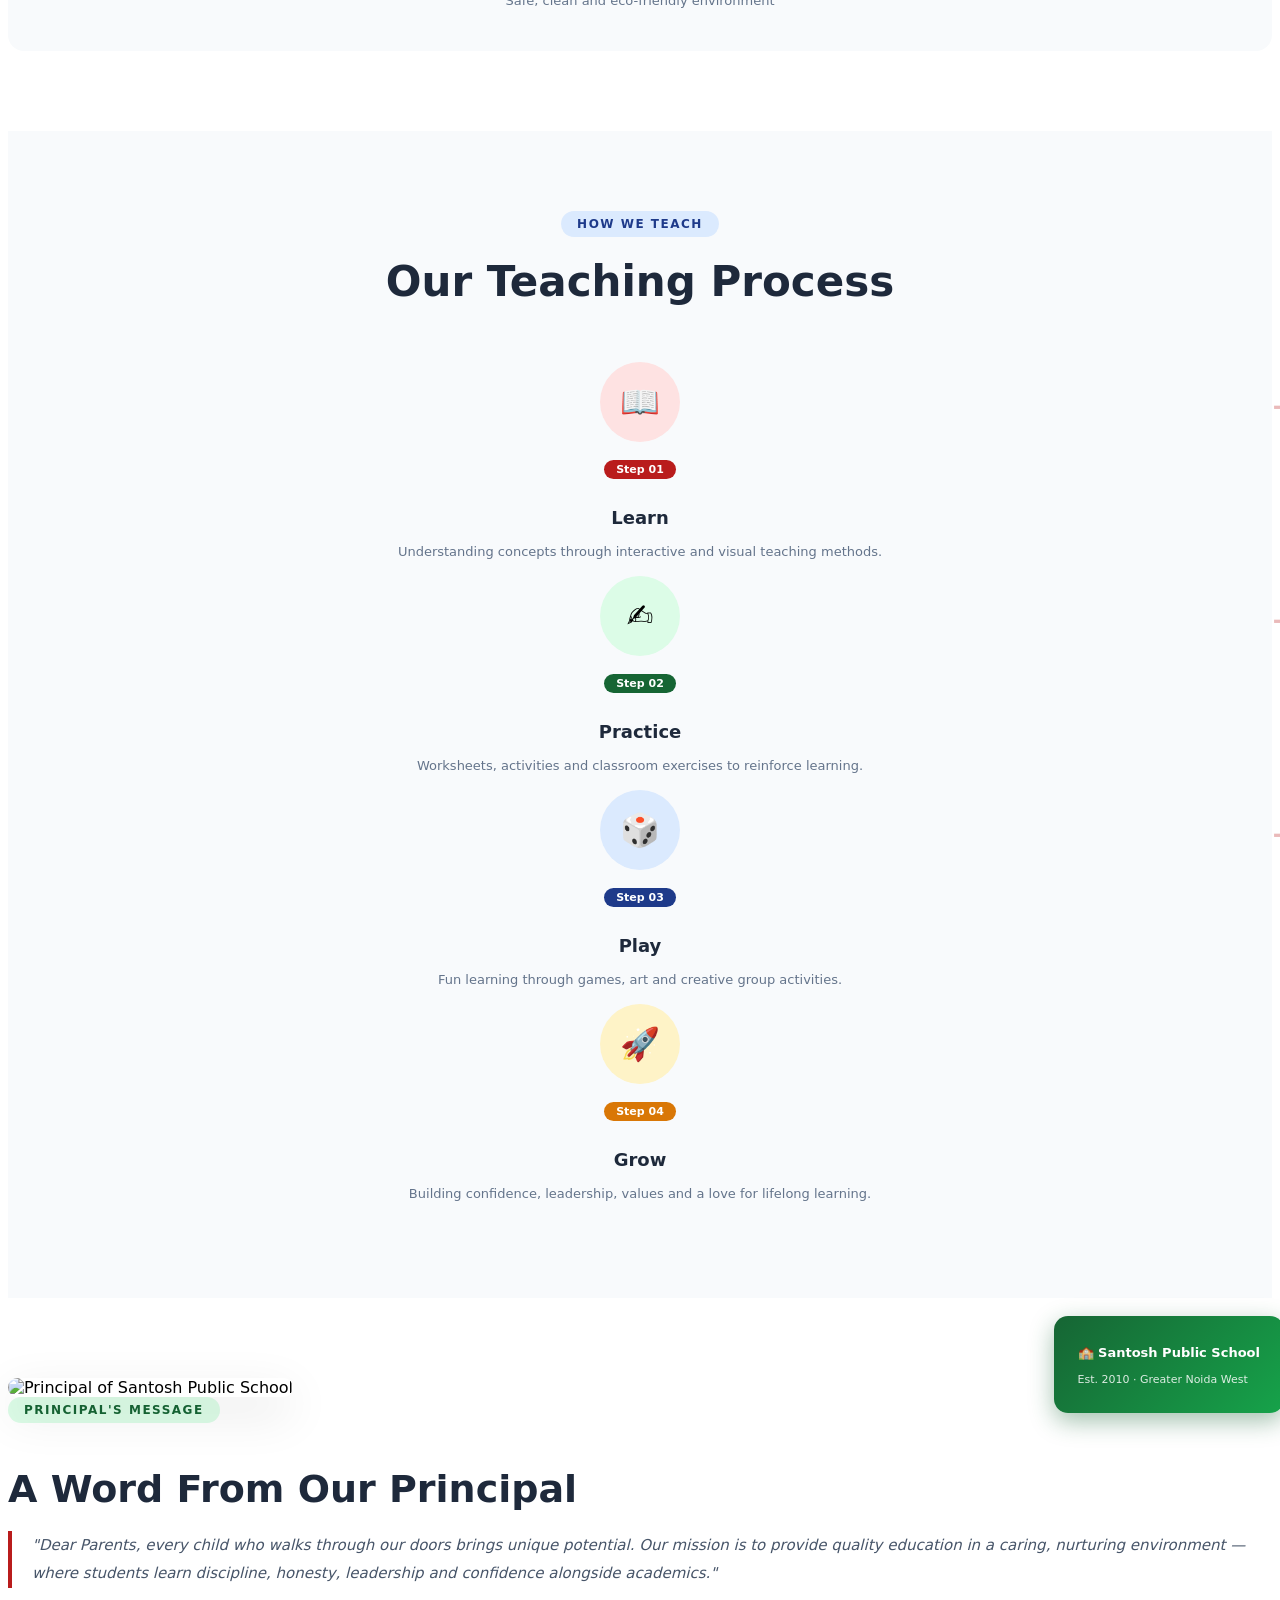
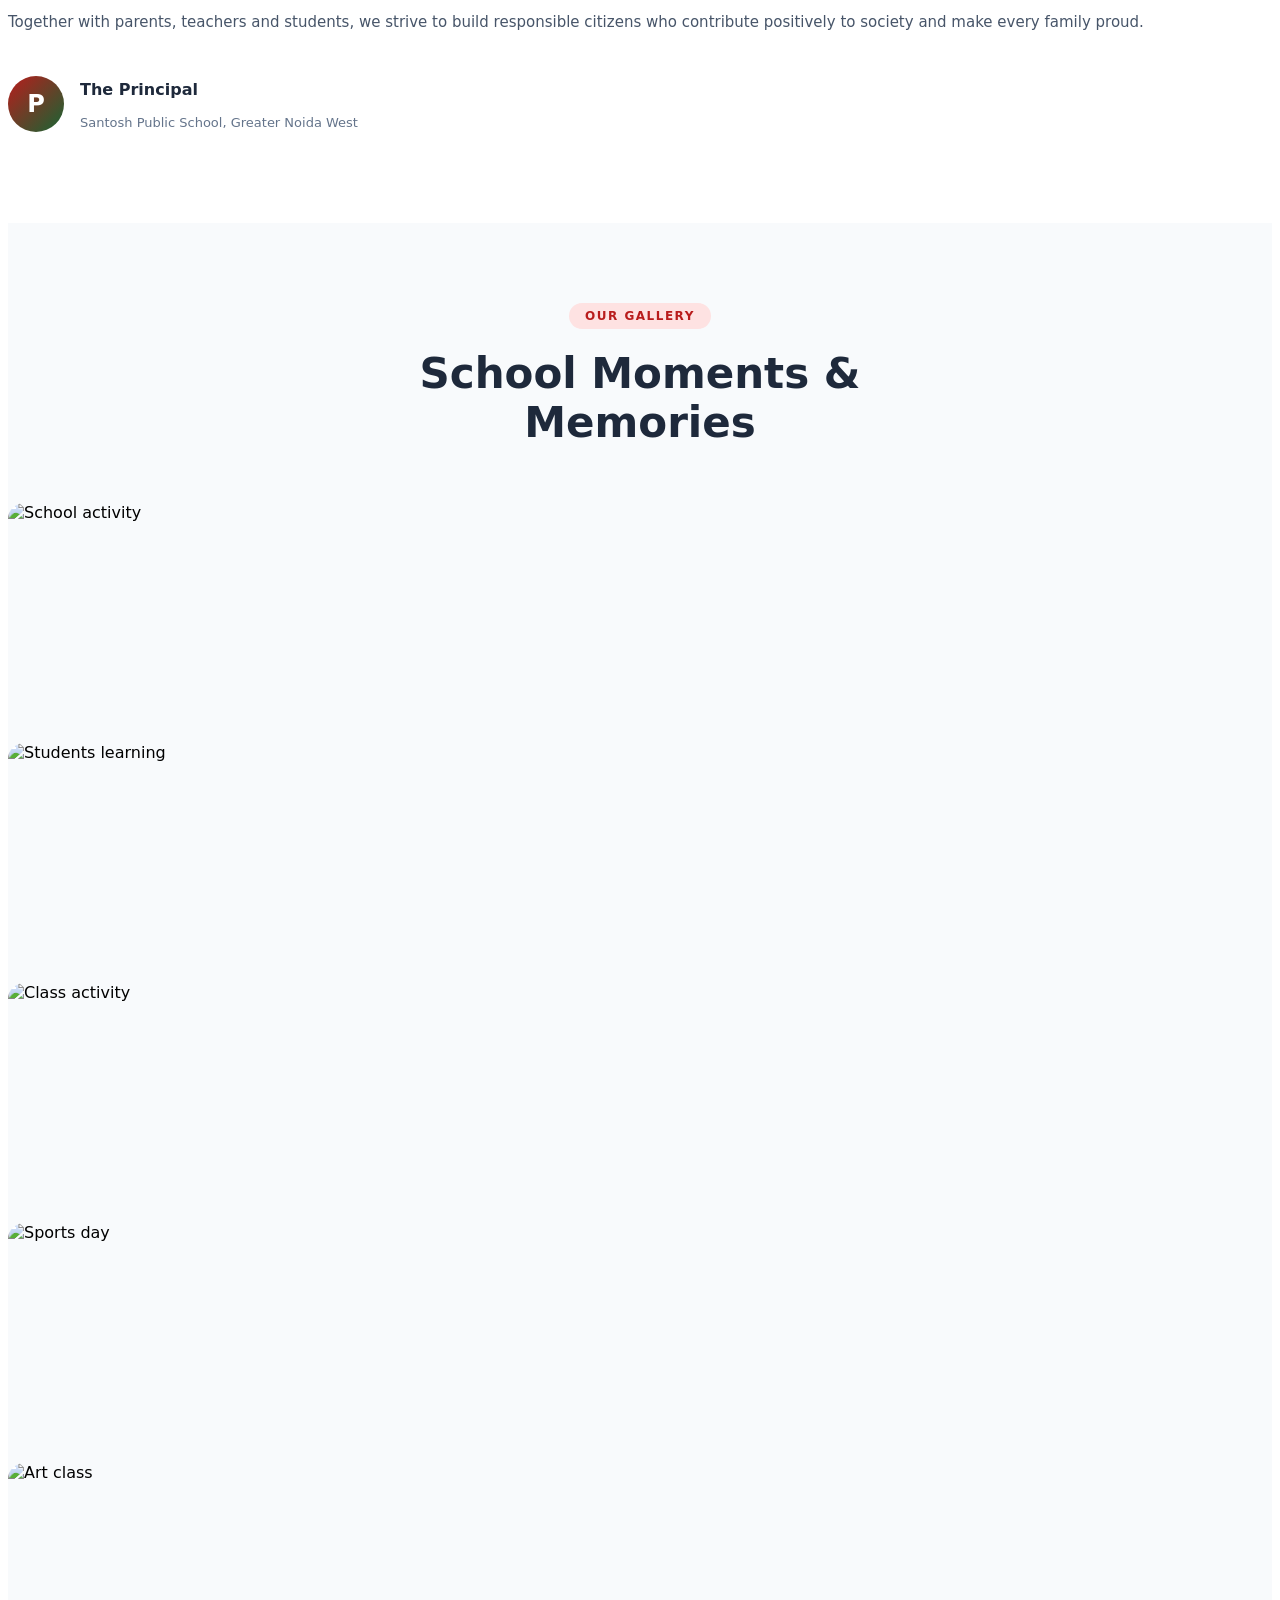
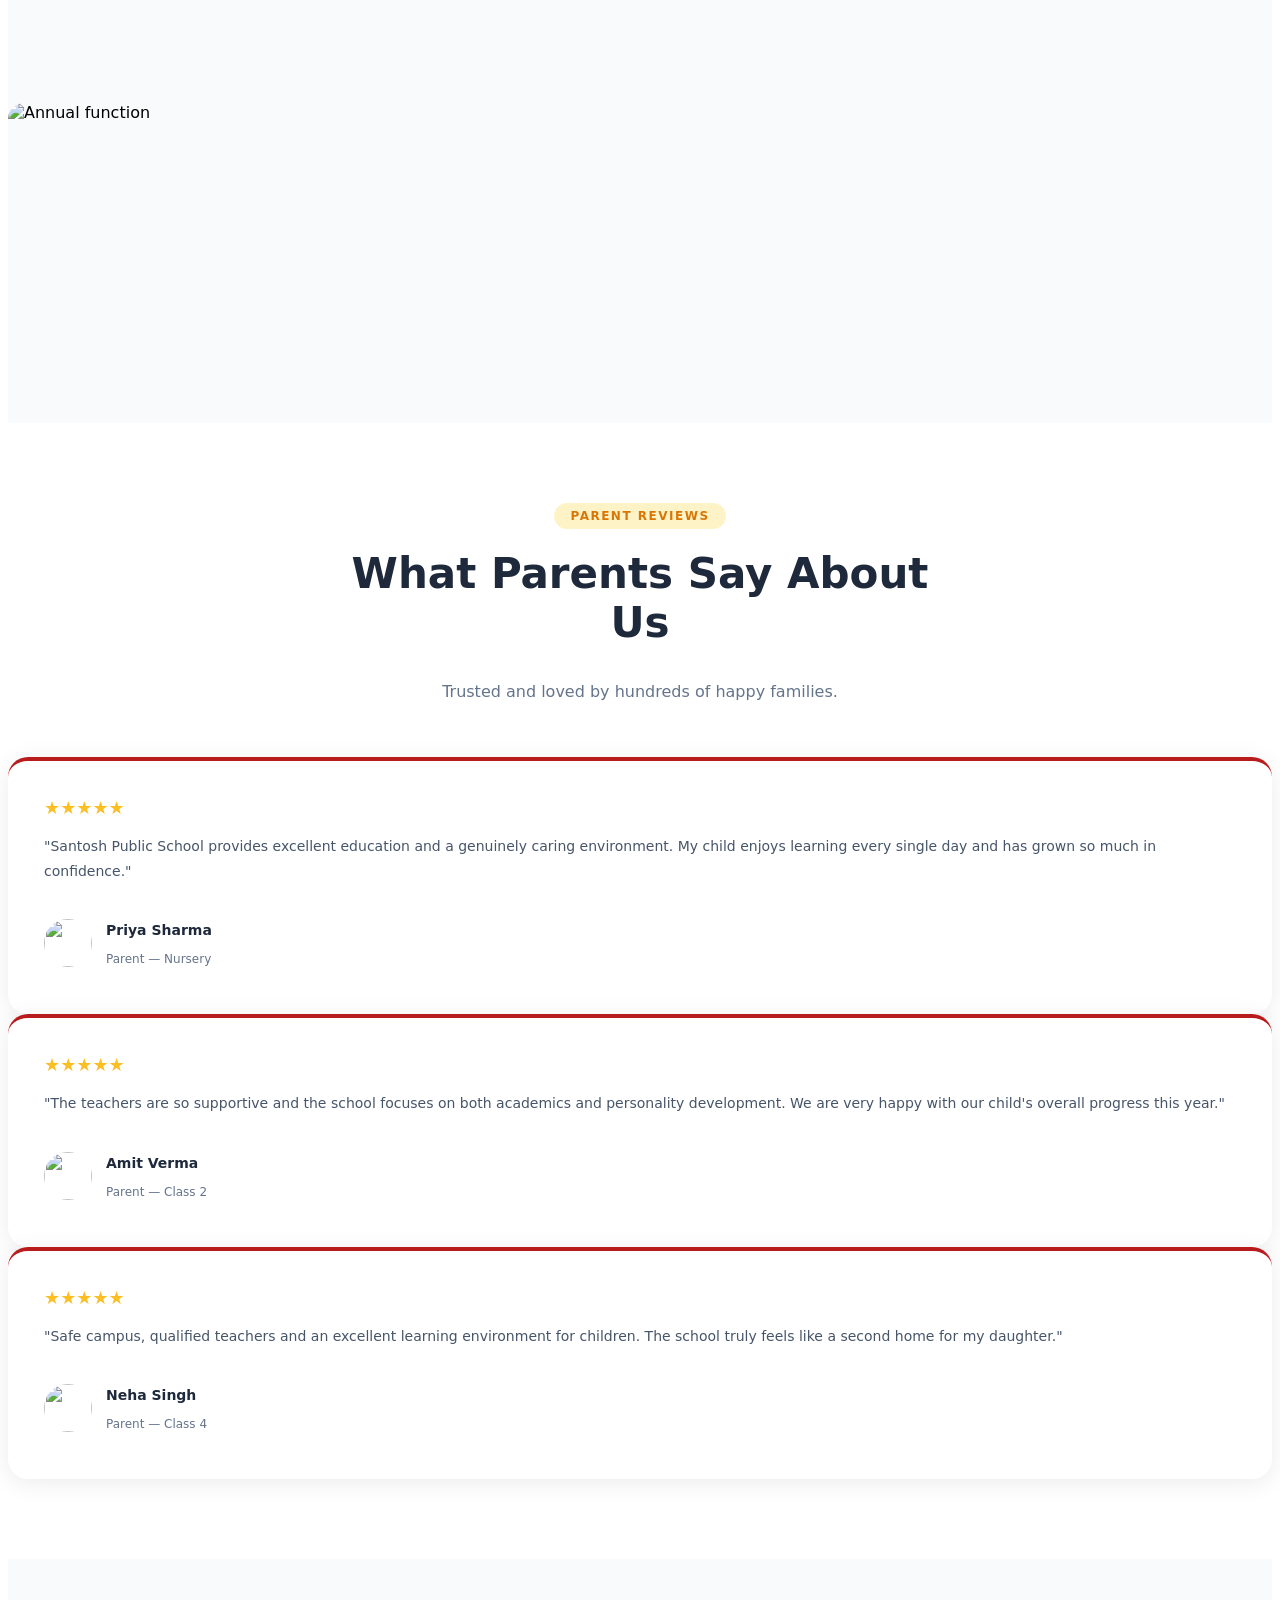
==== commit 37e564fb: "fix all pages url problem" ====
--- a/index.html
+++ b/index.html
@@ -977,11 +977,6 @@
       /* When opened via file://, fetch won't work for other pages.
          On the server (after FileZilla upload) it works perfectly.
          Home page is always pre-loaded in this file. */
-      if (page === 'home') {
-        location.reload();
-        return;
-      }
-
       var content = document.getElementById('content');
       if (!content) return;
 
@@ -1008,6 +1003,68 @@
       }
     }
 
+    function getRouteFromLocation() {
+      var path = window.location.pathname;
+      var file = path.substring(path.lastIndexOf('/') + 1);
+      if (!file || file === 'index.html') {
+        return 'home';
+      }
+      return file.replace('.html', '');
+    }
+
+    async function loadPage(page, updateHistory) {
+      if (!page) {
+        page = getRouteFromLocation();
+      }
+
+      if (updateHistory !== false) {
+        var newUrl = page === 'home' ? 'index.html' : page + '.html';
+        window.history.pushState({ page: page }, '', newUrl);
+      }
+
+      var content = document.getElementById('content');
+      if (!content) return;
+
+      try {
+        var response = await fetch('pages/' + page + '.html');
+        if (!response.ok) throw new Error('Page not found');
+        var html = await response.text();
+        content.innerHTML = html;
+        window.scrollTo({ top: 0, behavior: 'smooth' });
+        var mobileMenu = document.getElementById('mobileMenu');
+        if (mobileMenu) mobileMenu.classList.add('hidden');
+      } catch (err) {
+        /* Friendly message when running locally via file:// */
+        content.innerHTML = `
+        <div style="text-align:center;padding:80px 24px;">
+          <div style="font-size:60px;margin-bottom:20px;">🏫</div>
+          <h2 style="font-size:28px;font-weight:900;color:#1e293b;margin-bottom:12px;">Upload to Your Server First</h2>
+          <p style="color:#64748b;font-size:16px;max-width:480px;margin:0 auto 24px;line-height:1.7;">
+            Navigation to other pages works after you upload the files to your hosting server via FileZilla.
+            Opening as a local file only shows the Home page correctly.
+          </p>
+          <a href="javascript:location.reload()" style="background:linear-gradient(135deg,#B91C1C,#7F1D1D);color:#fff;padding:14px 28px;border-radius:10px;font-weight:700;text-decoration:none;">← Back to Home</a>
+        </div>`;
+      }
+    }
+
+    window.addEventListener('popstate', function () {
+      loadPage(getRouteFromLocation(), false);
+    });
+
+    document.addEventListener('click', function (event) {
+      var anchor = event.target.closest('a');
+      if (!anchor) return;
+      var onclick = anchor.getAttribute('onclick');
+      if (onclick && onclick.indexOf('loadPage(') !== -1) {
+        event.preventDefault();
+      }
+    });
+
+    document.addEventListener('DOMContentLoaded', function () {
+      loadPage(getRouteFromLocation(), false);
+    });
+
     /* Make loadPage globally available for inline onclick handlers */
     window.loadPage = loadPage;
   </script>
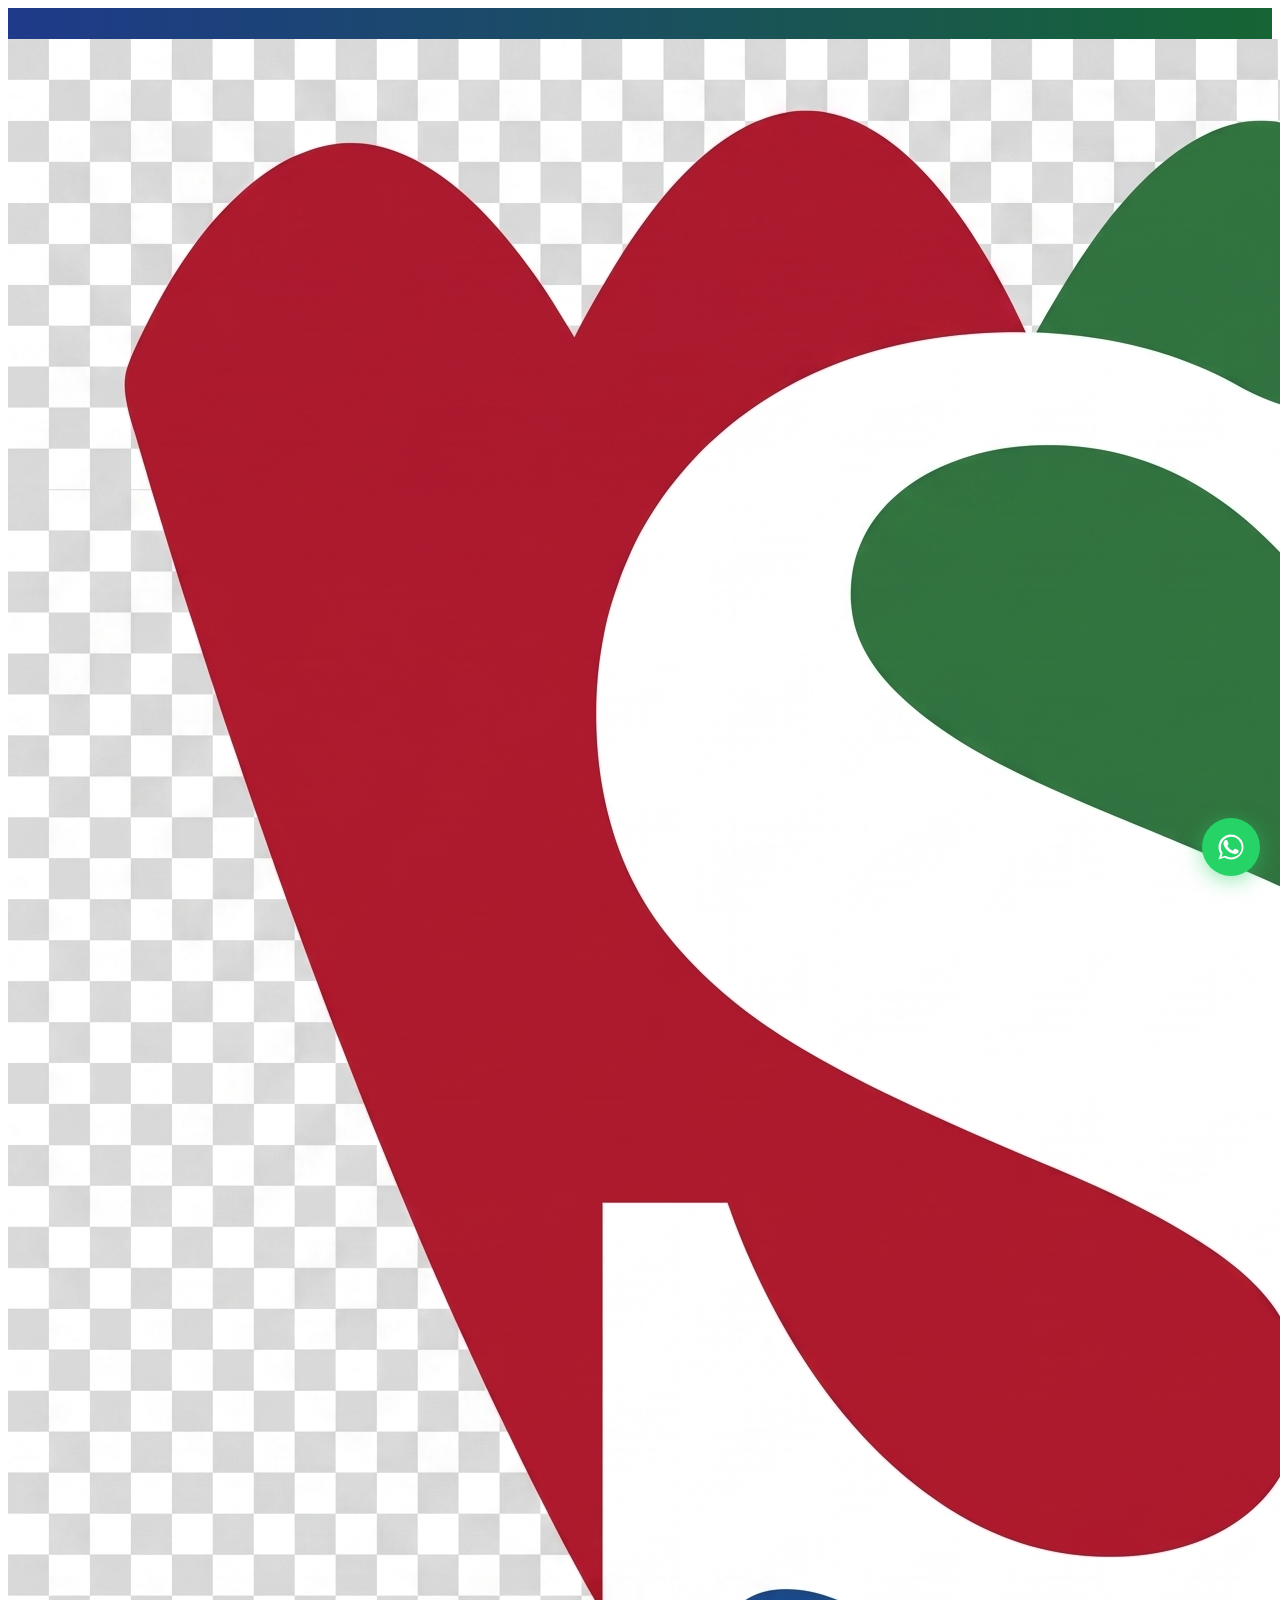
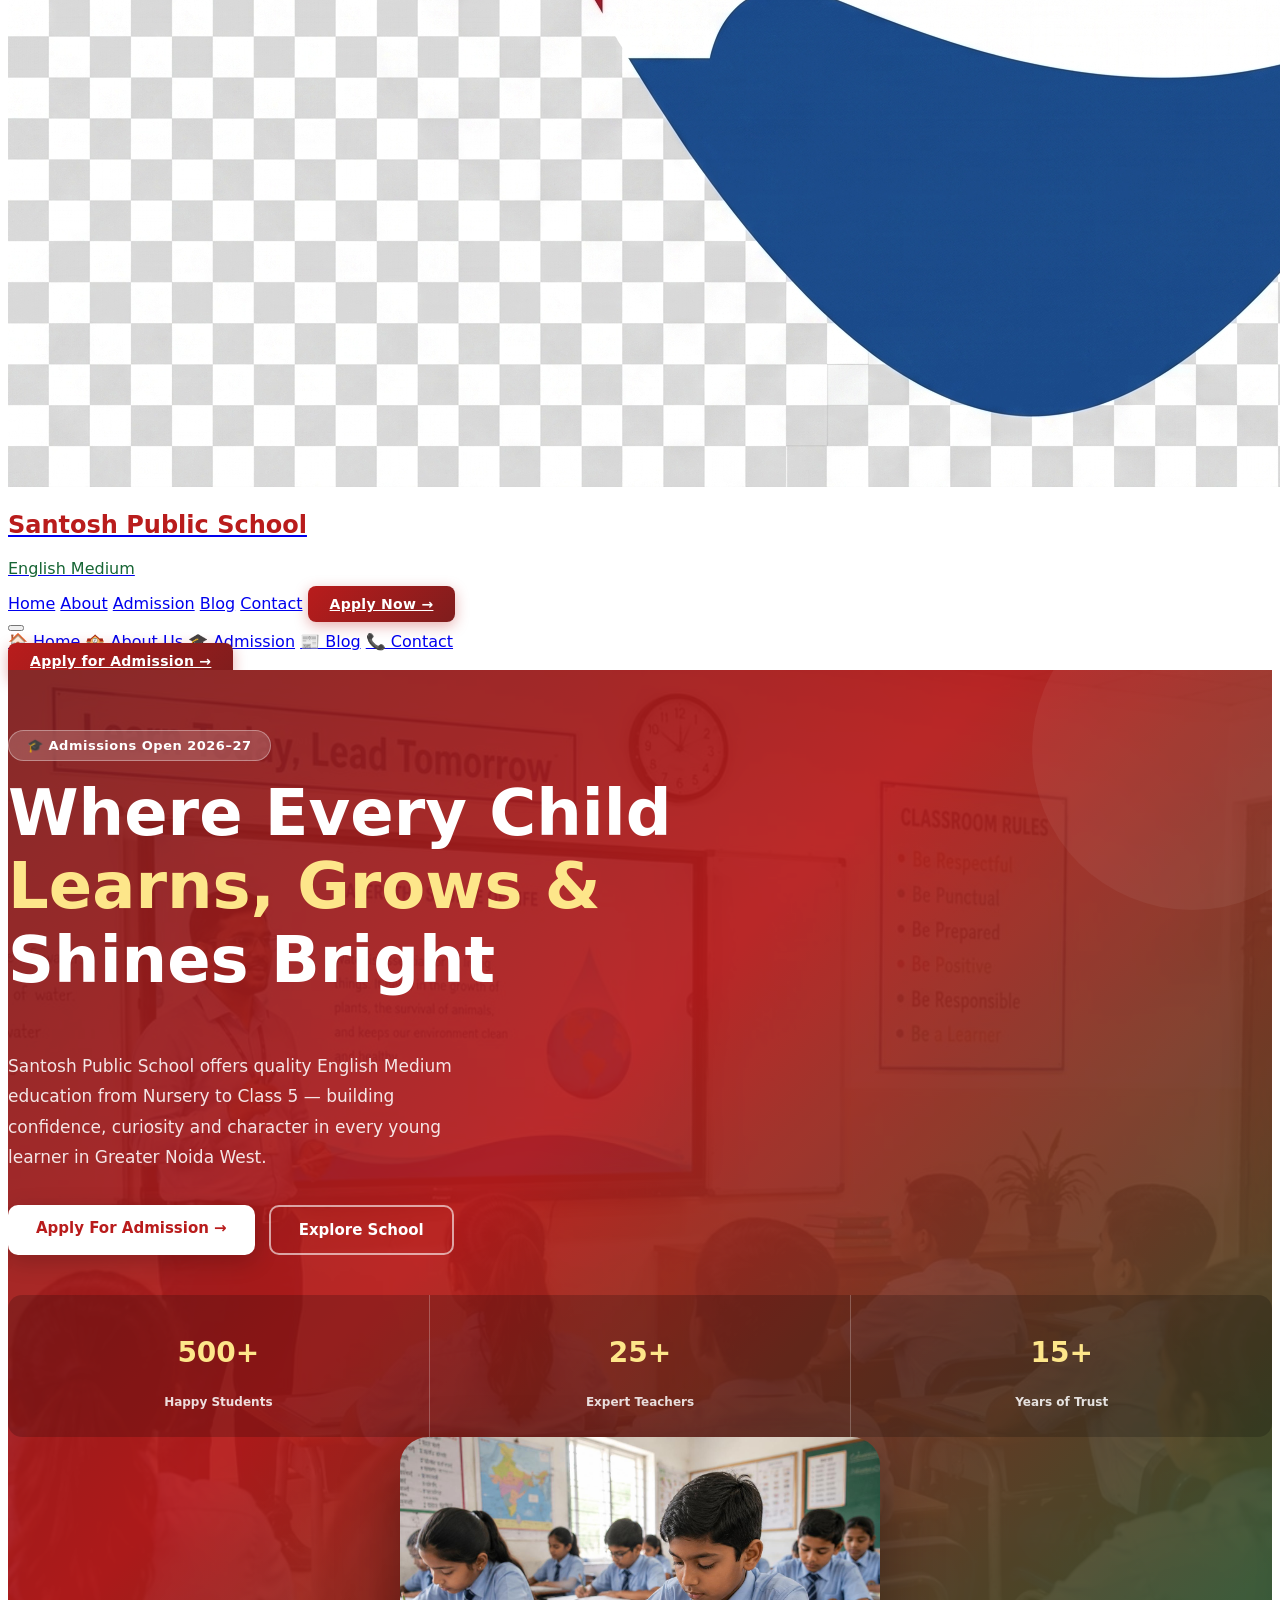
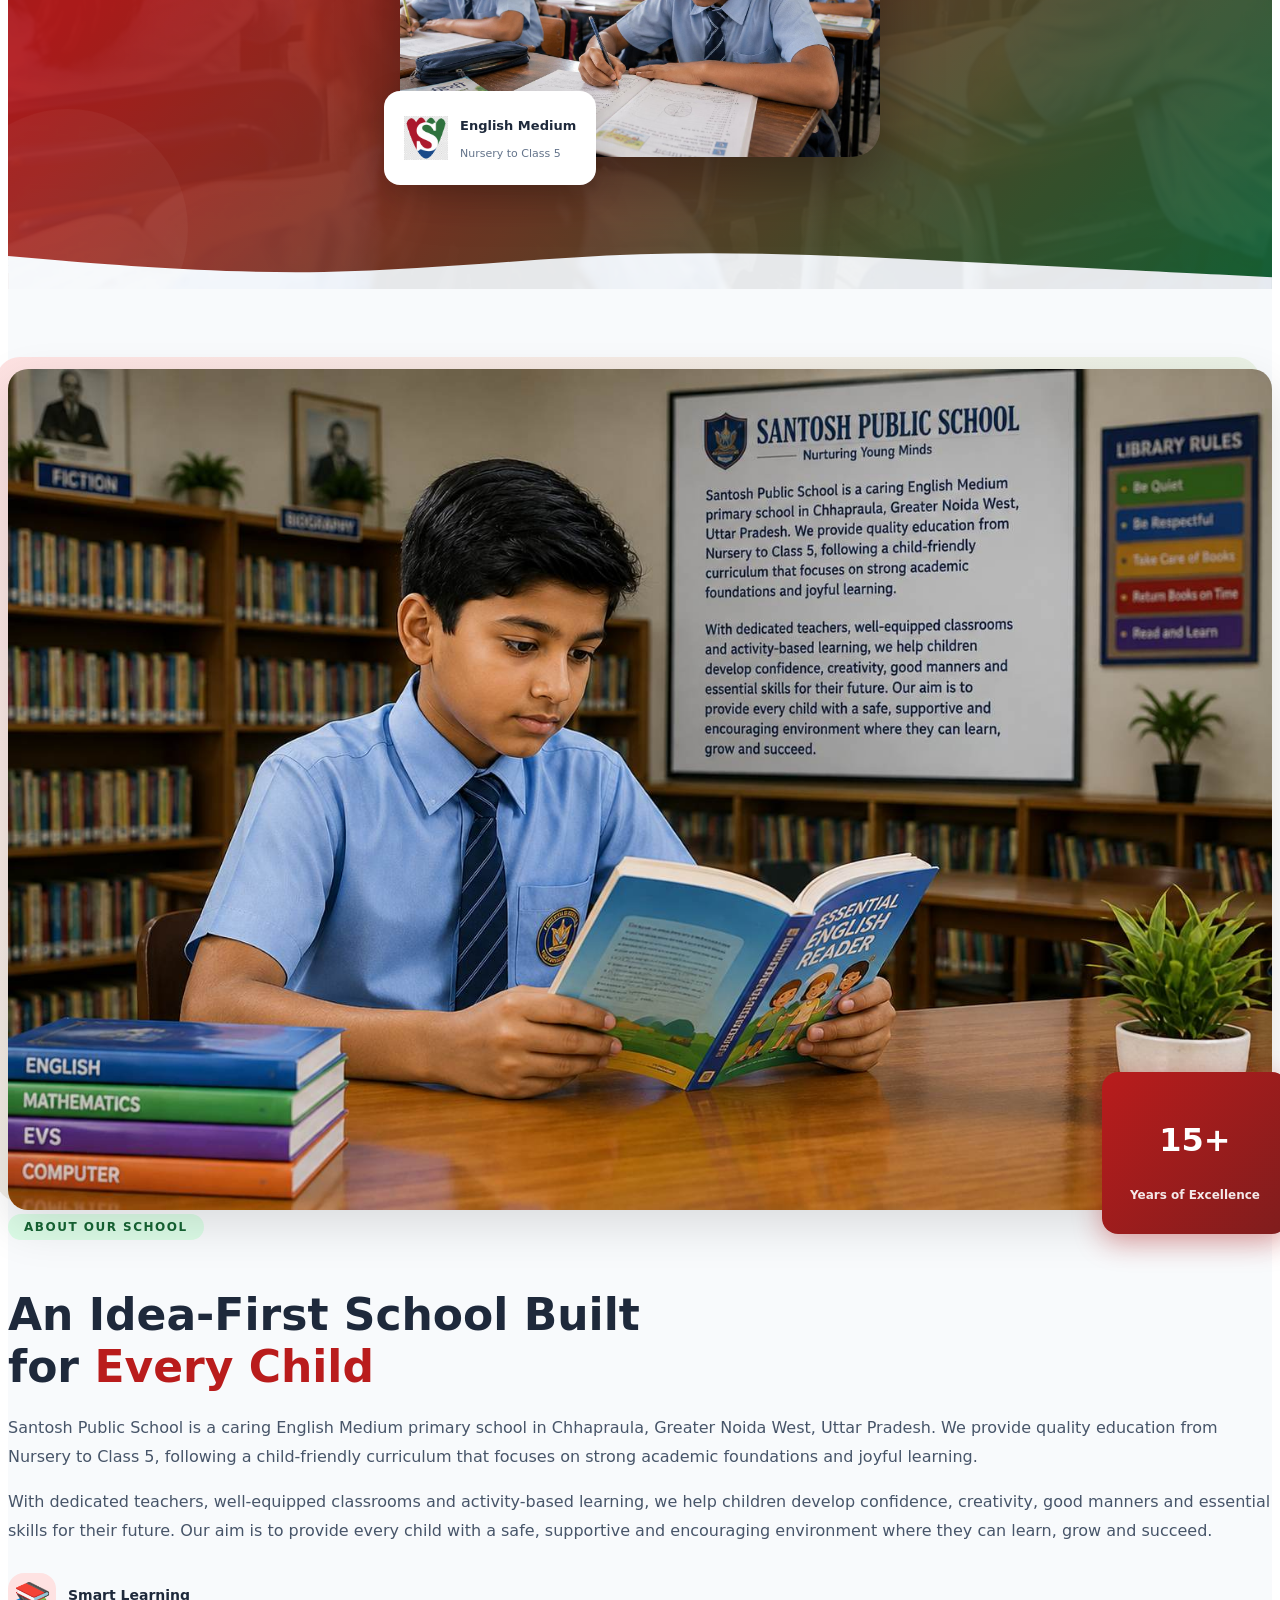
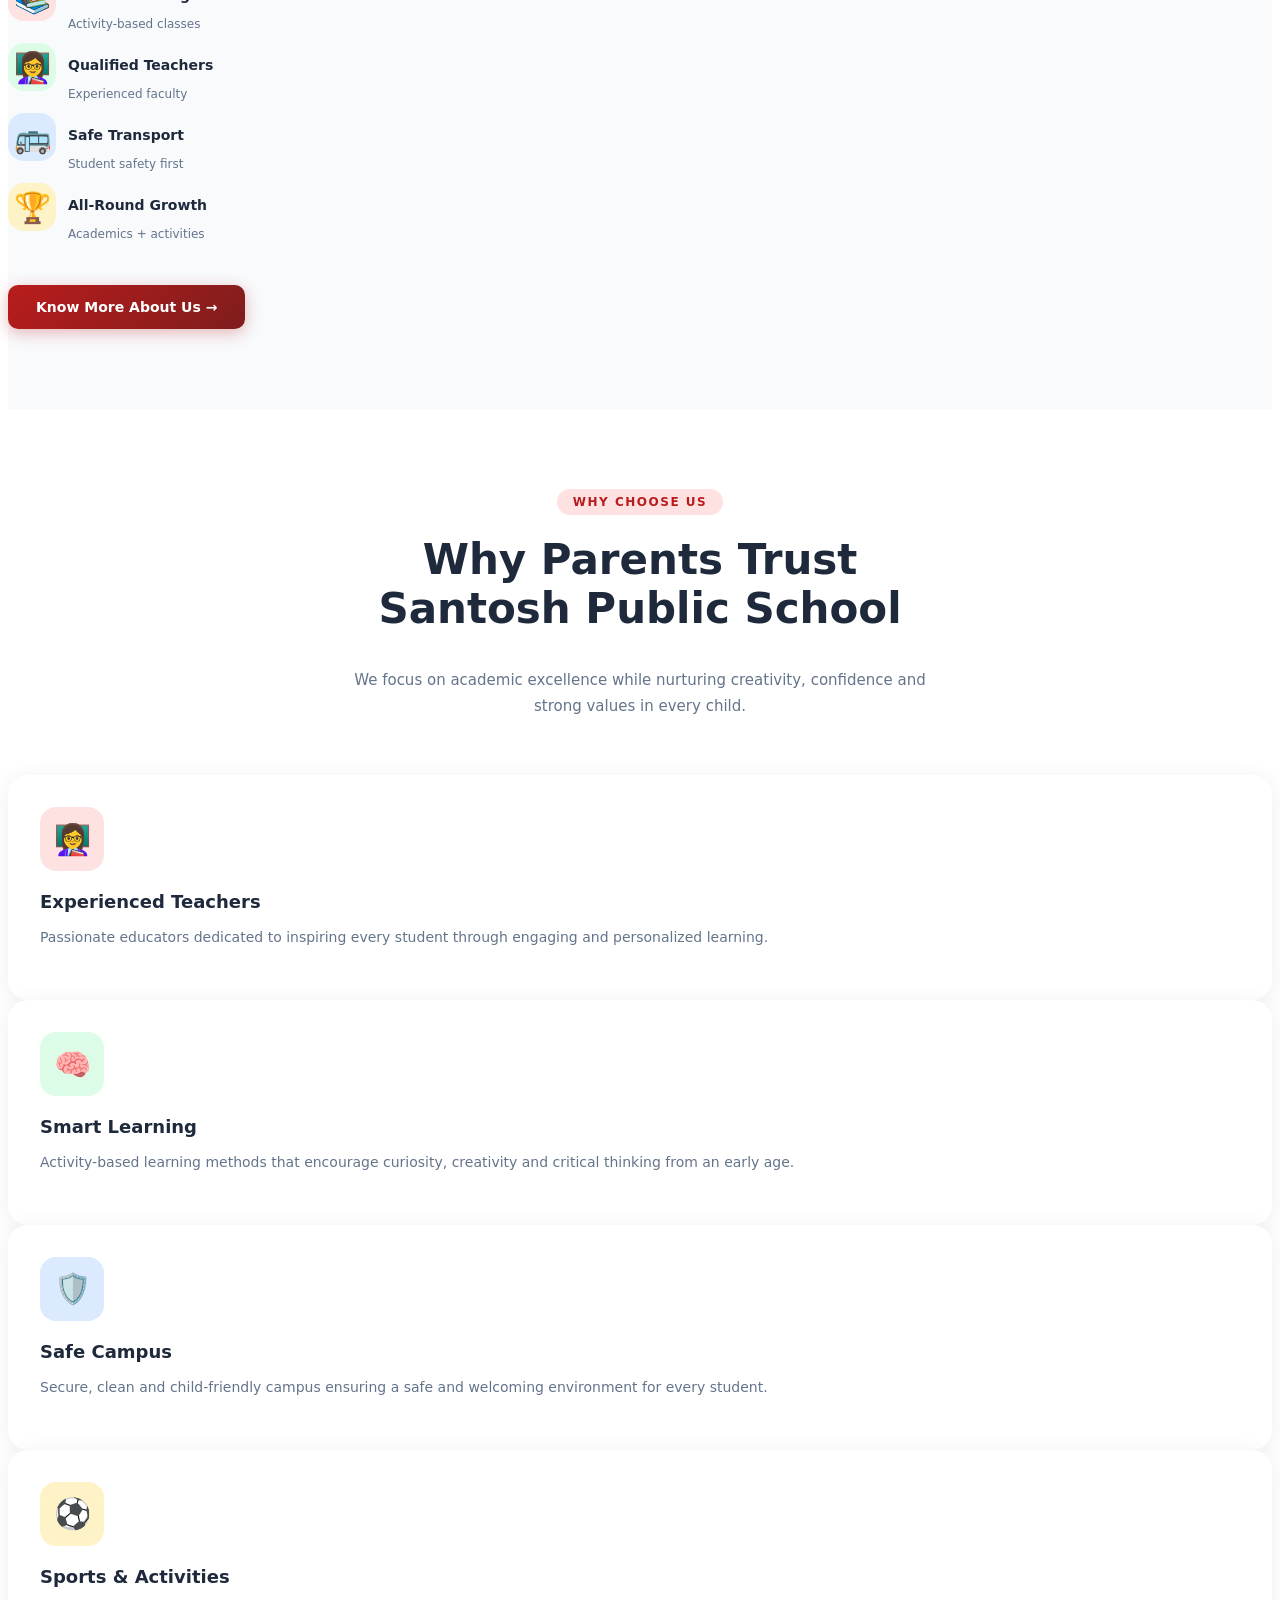
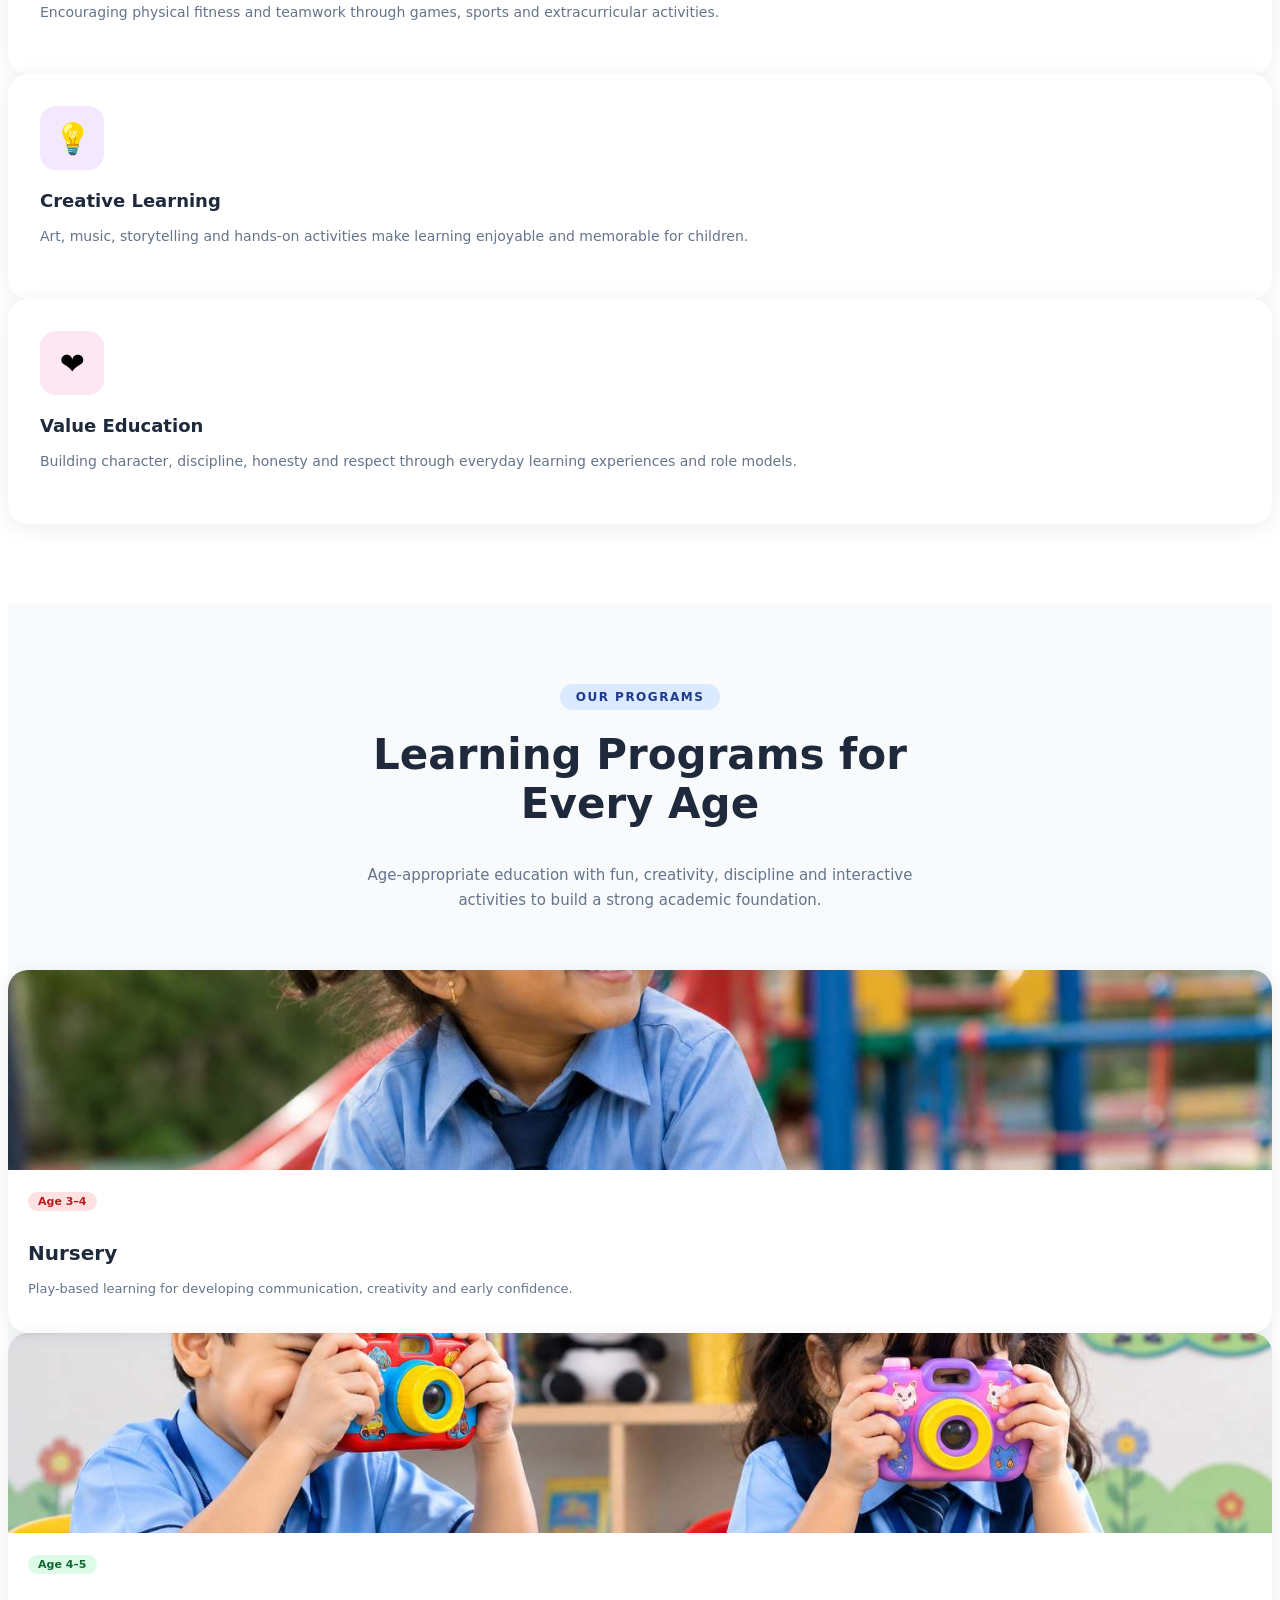
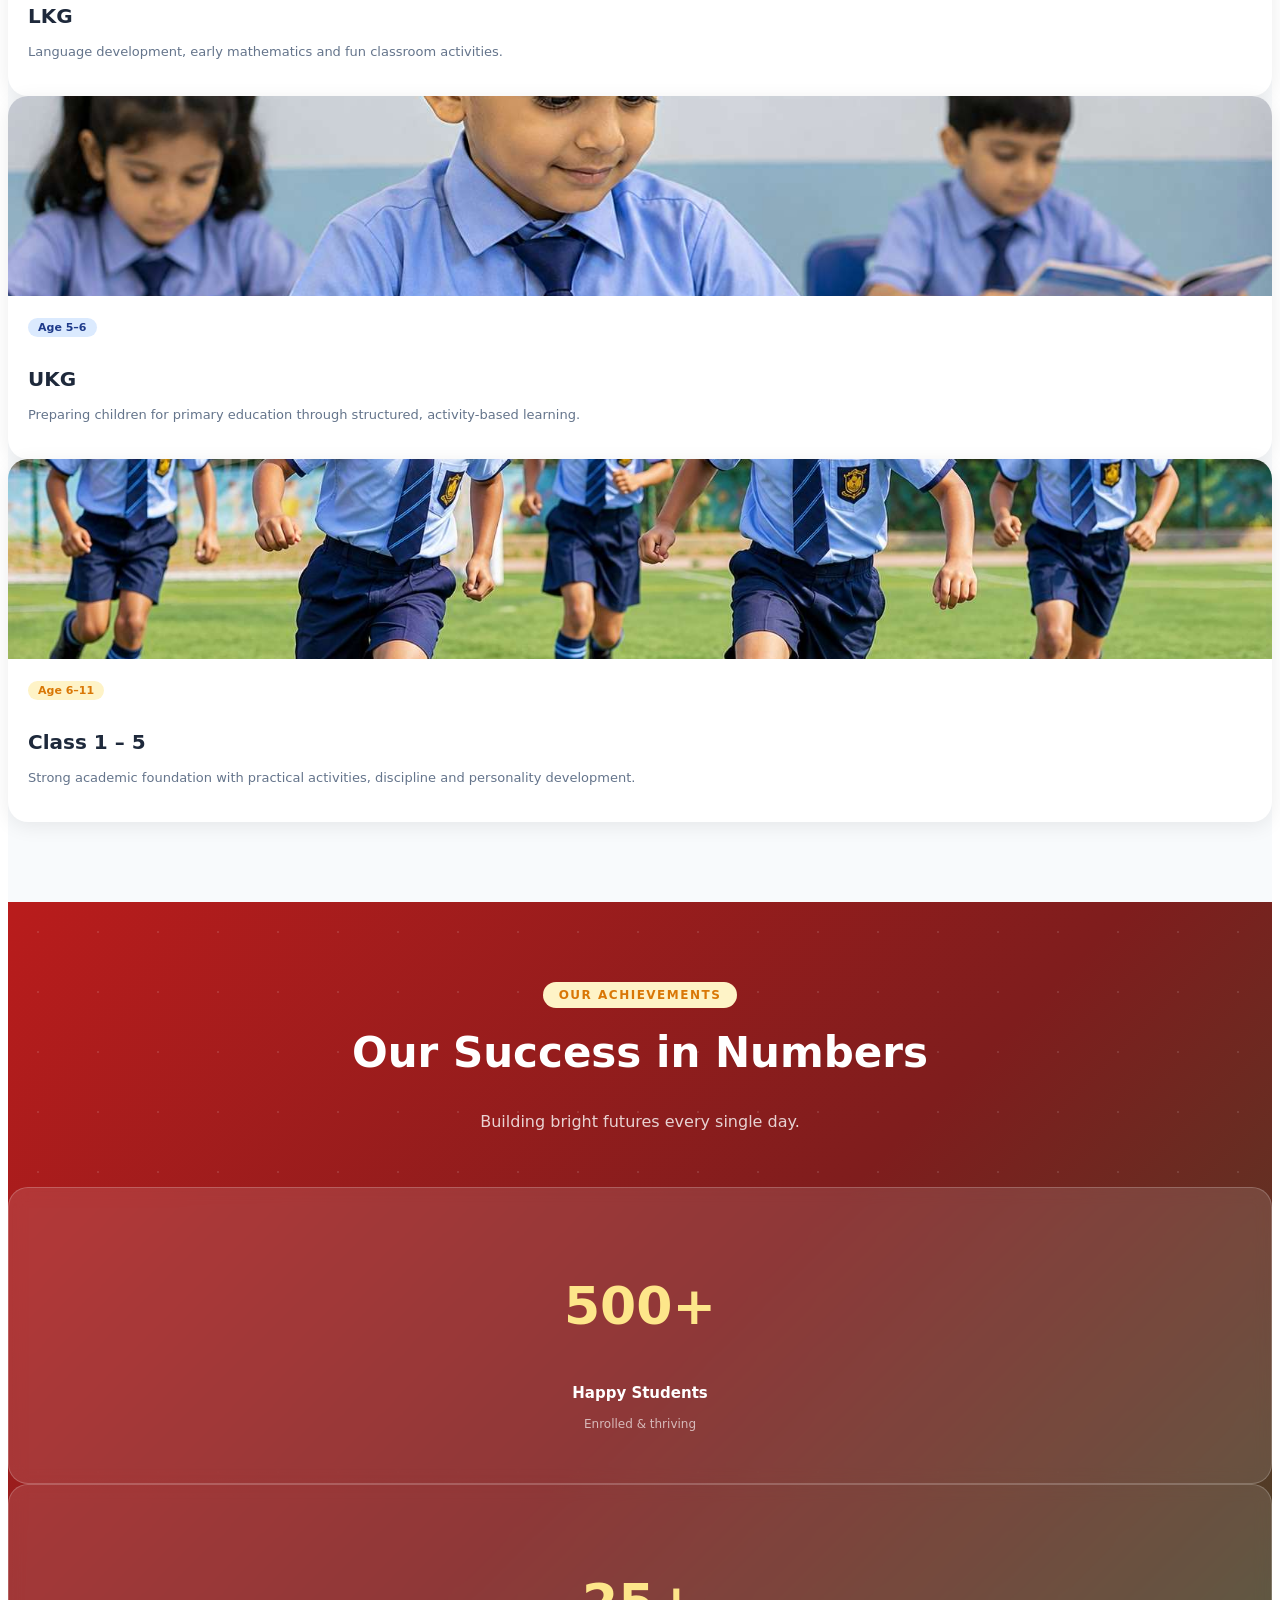
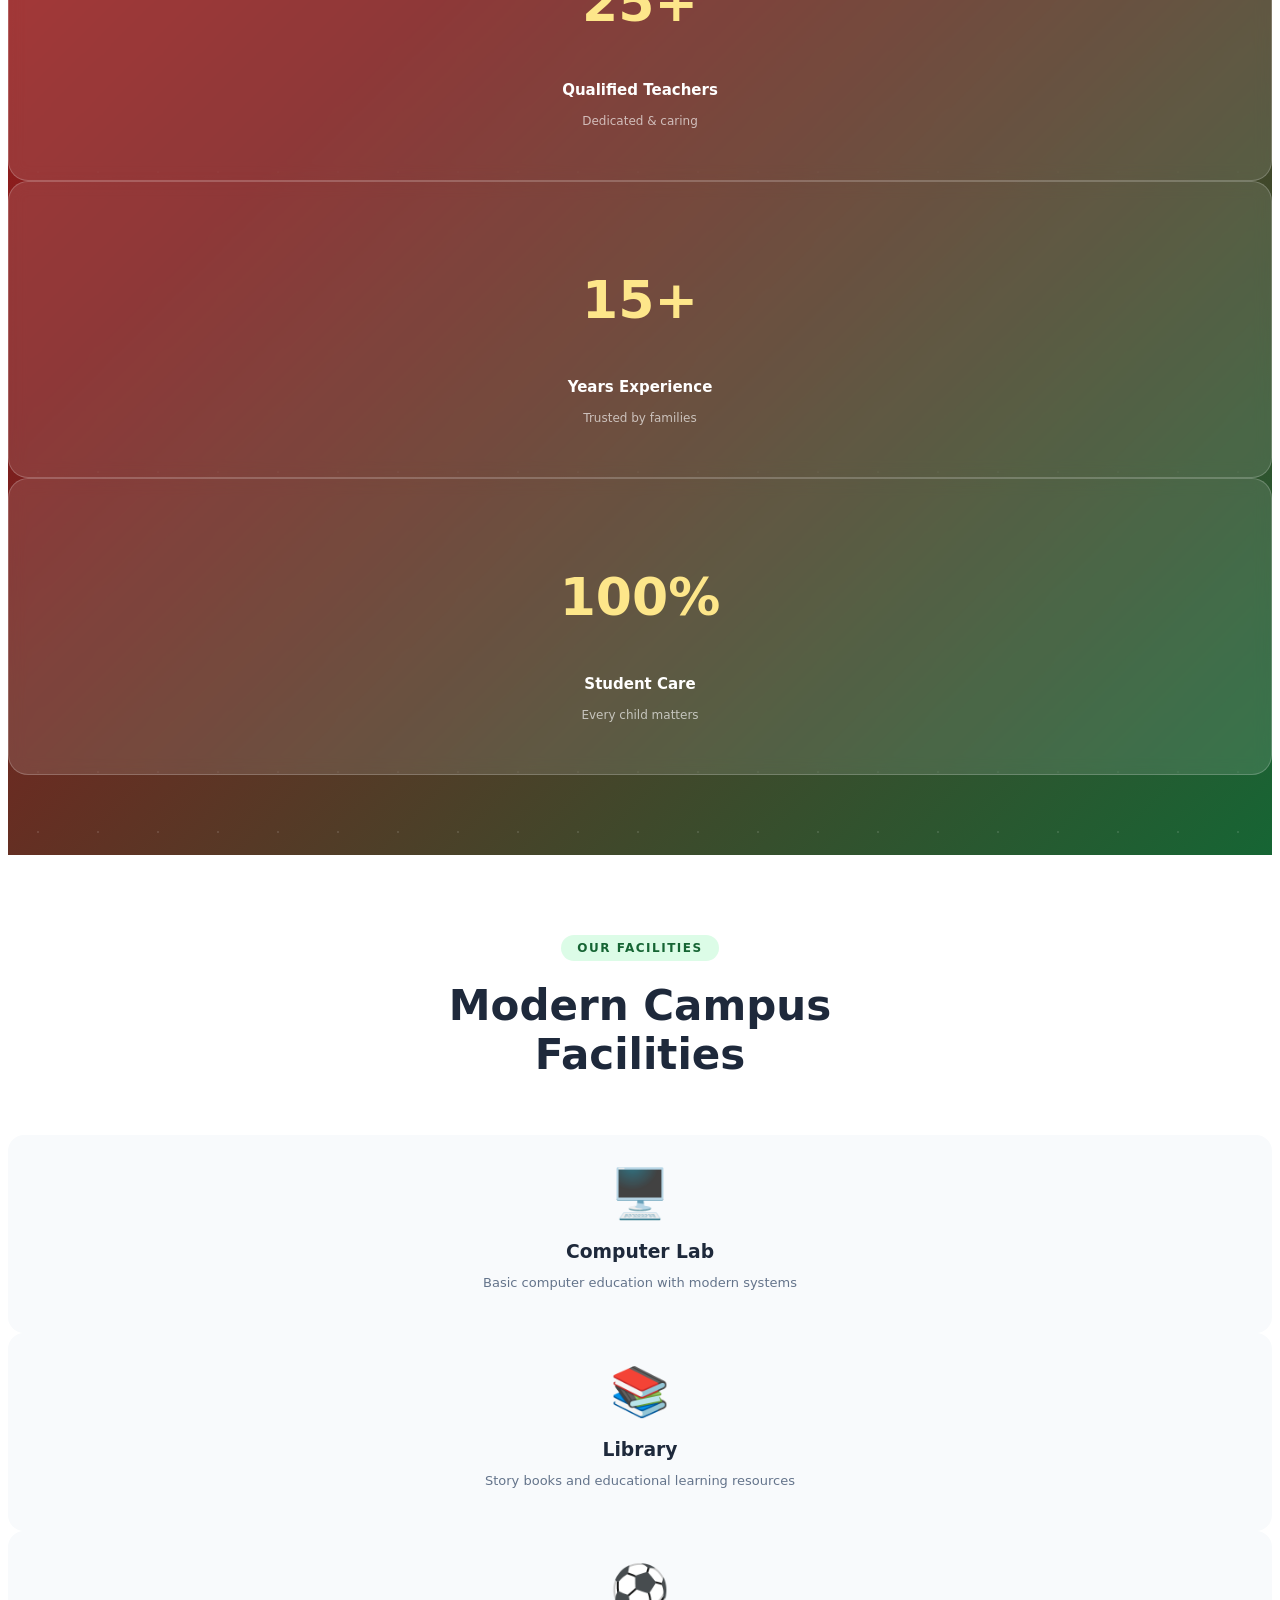
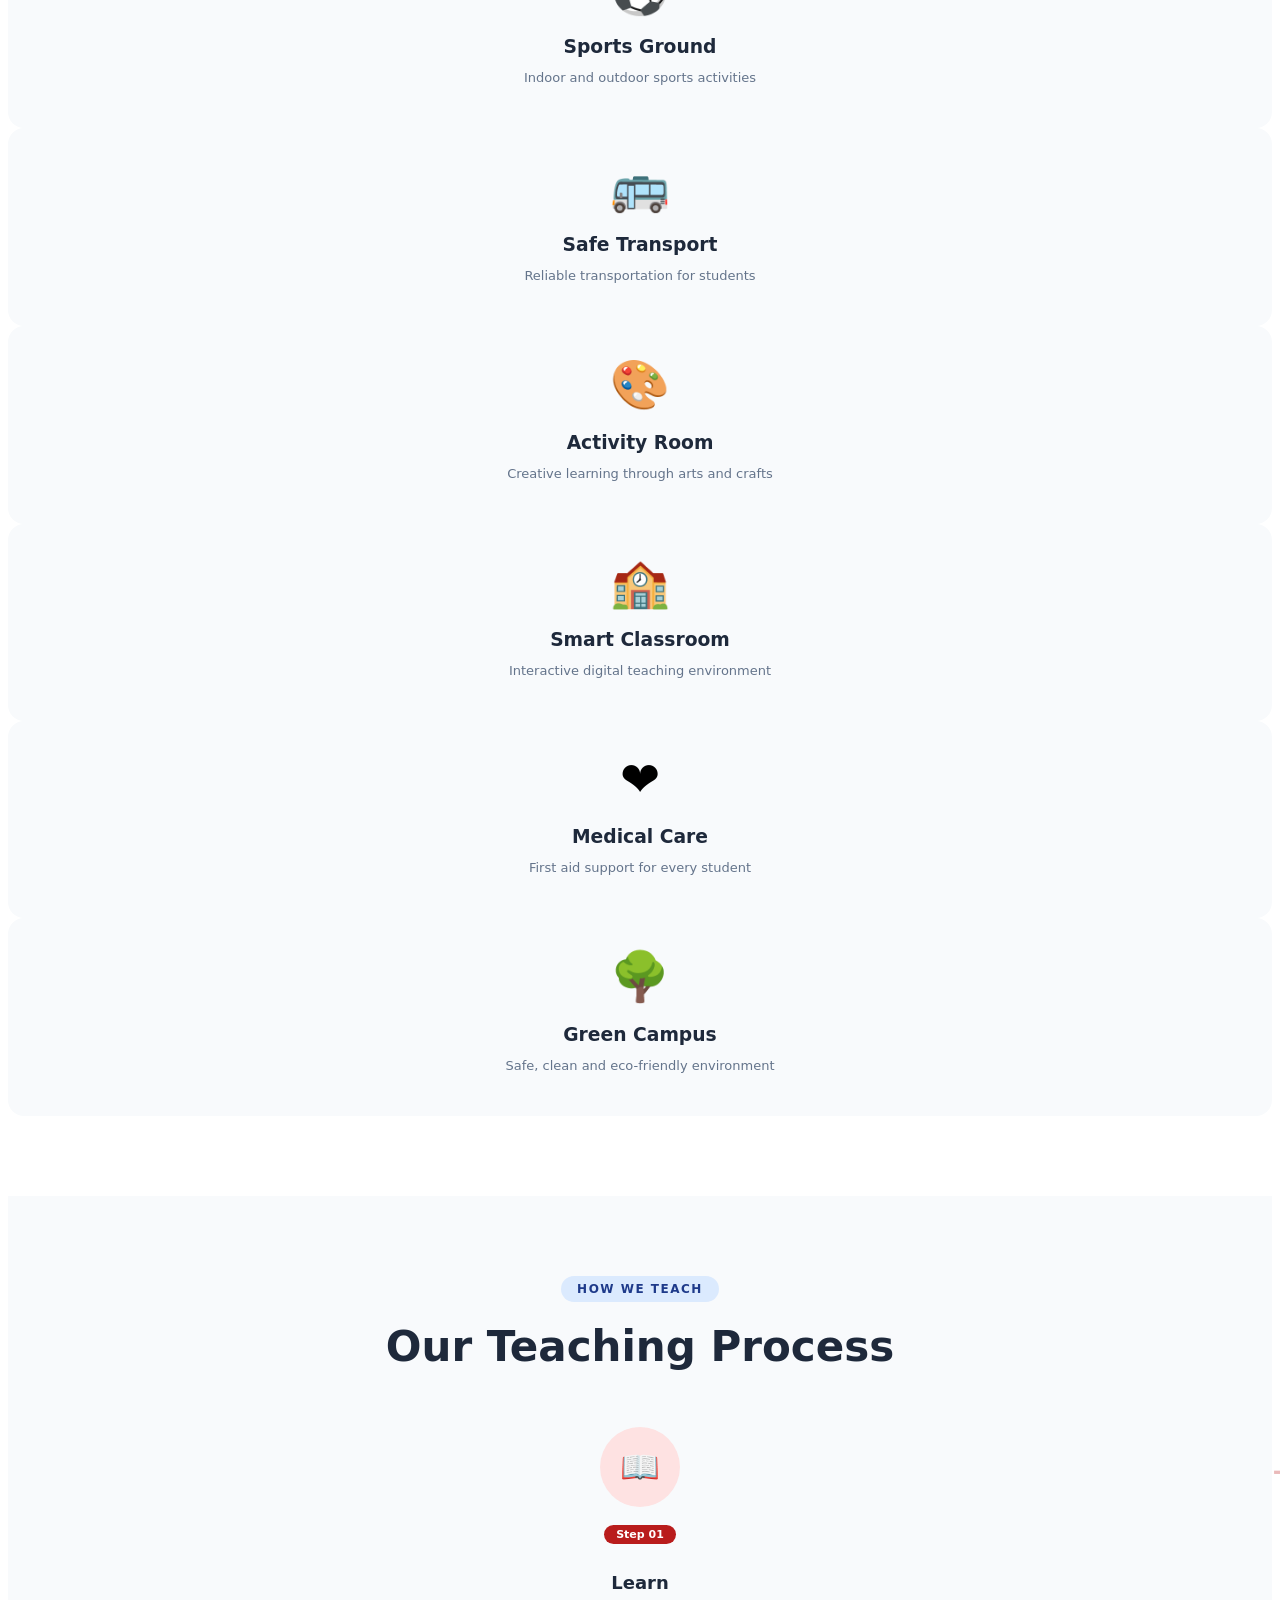
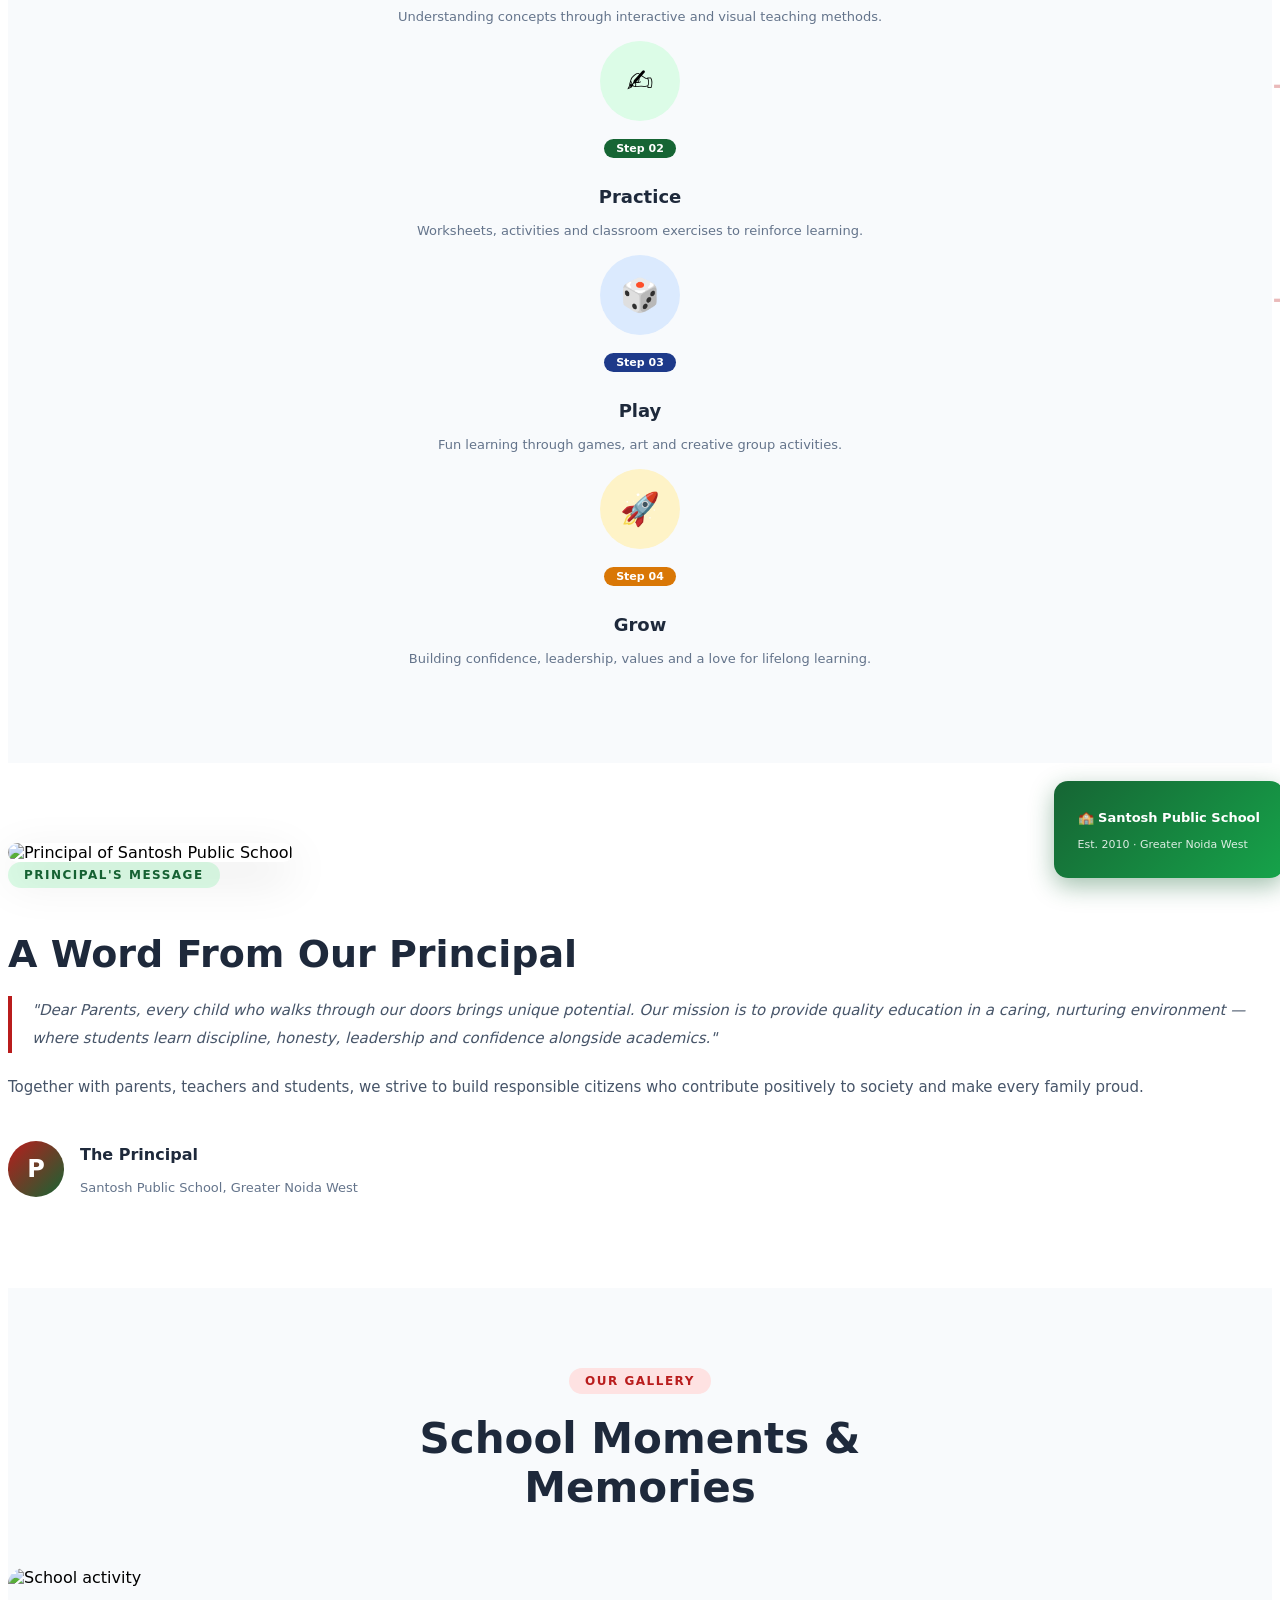
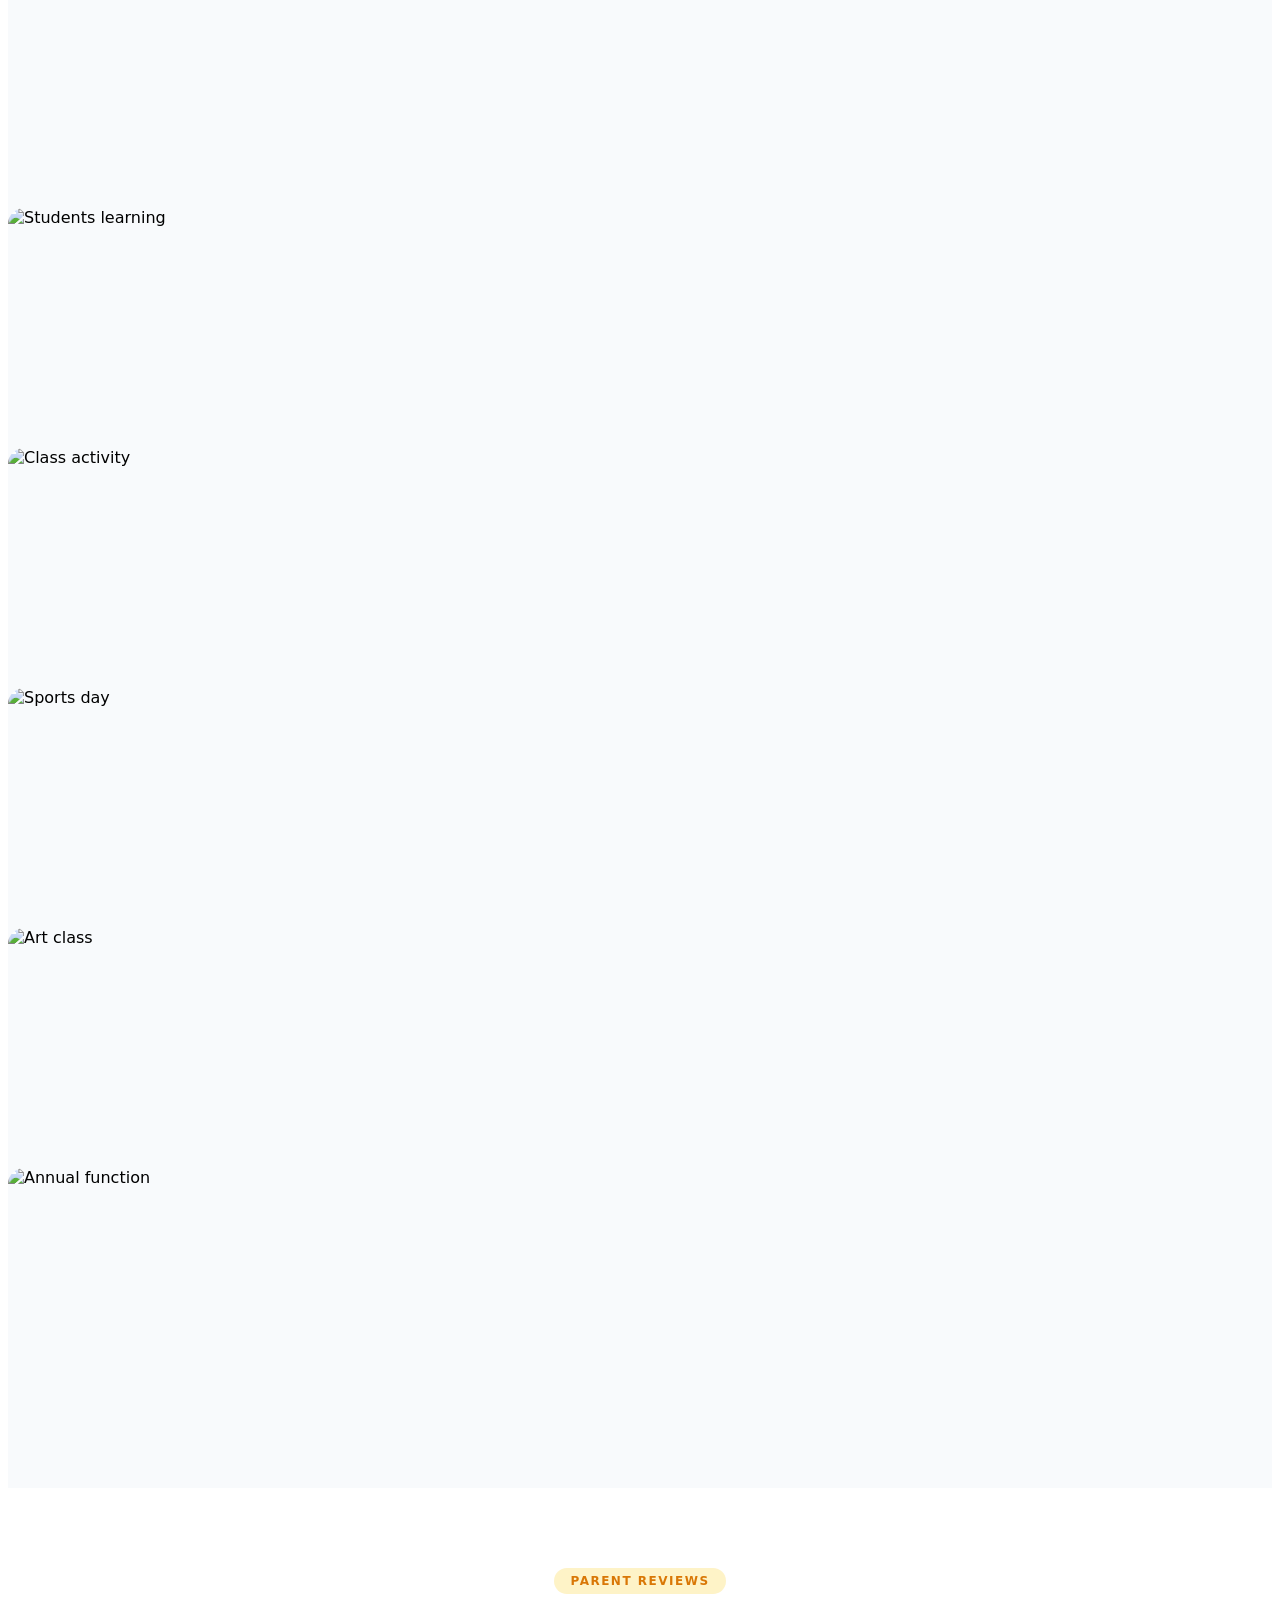
==== commit 27e77506: "fix the home page changes" ====
--- a/index.html
+++ b/index.html
@@ -605,7 +605,7 @@
             <div class="overlay"></div>
           </div>
           <div class="sps-gallery-img" style="height:240px;"><img
-              src="https://images.unsplash.com/photo-1588072432836-e10032774350?auto=format&fit=crop&w=900&q=80"
+              src="assets/images/"
               alt="Class activity">
             <div class="overlay"></div>
           </div>
@@ -964,6 +964,12 @@
 
   <!-- ========== SCRIPTS (no fetch, no modules — works on file://) ========== -->
   <script>
+    // Preserve the original home markup so we can restore it instead of fetching pages/home.html
+    var __originalIndexContent = (function(){
+      var el = document.getElementById('content');
+      return el ? el.innerHTML : '';
+    })();
+
     /* Mobile menu toggle */
     document.getElementById('menuBtn').addEventListener('click', function () {
       document.getElementById('mobileMenu').classList.toggle('hidden');
@@ -974,6 +980,15 @@
 
     /* ---- SPA Router (fetch-based, works when uploaded to server) ---- */
     async function loadPage(page) {
+      // If requested page is the home page, restore the inline index content
+      if (page === 'home') {
+        var contentEl = document.getElementById('content');
+        if (contentEl) contentEl.innerHTML = __originalIndexContent;
+        window.scrollTo({ top: 0, behavior: 'smooth' });
+        var mobileMenu = document.getElementById('mobileMenu');
+        if (mobileMenu) mobileMenu.classList.add('hidden');
+        return;
+      }
       /* When opened via file://, fetch won't work for other pages.
          On the server (after FileZilla upload) it works perfectly.
          Home page is always pre-loaded in this file. */
@@ -1013,6 +1028,19 @@
     }
 
     async function loadPage(page, updateHistory) {
+      // If requested page is the home page, restore the inline index content
+      if (page === 'home') {
+        var contentEl = document.getElementById('content');
+        if (contentEl) contentEl.innerHTML = __originalIndexContent;
+        if (updateHistory !== false) {
+          var newUrl = 'index.html';
+          window.history.pushState({ page: page }, '', newUrl);
+        }
+        window.scrollTo({ top: 0, behavior: 'smooth' });
+        var mobileMenu = document.getElementById('mobileMenu');
+        if (mobileMenu) mobileMenu.classList.add('hidden');
+        return;
+      }
       if (!page) {
         page = getRouteFromLocation();
       }
